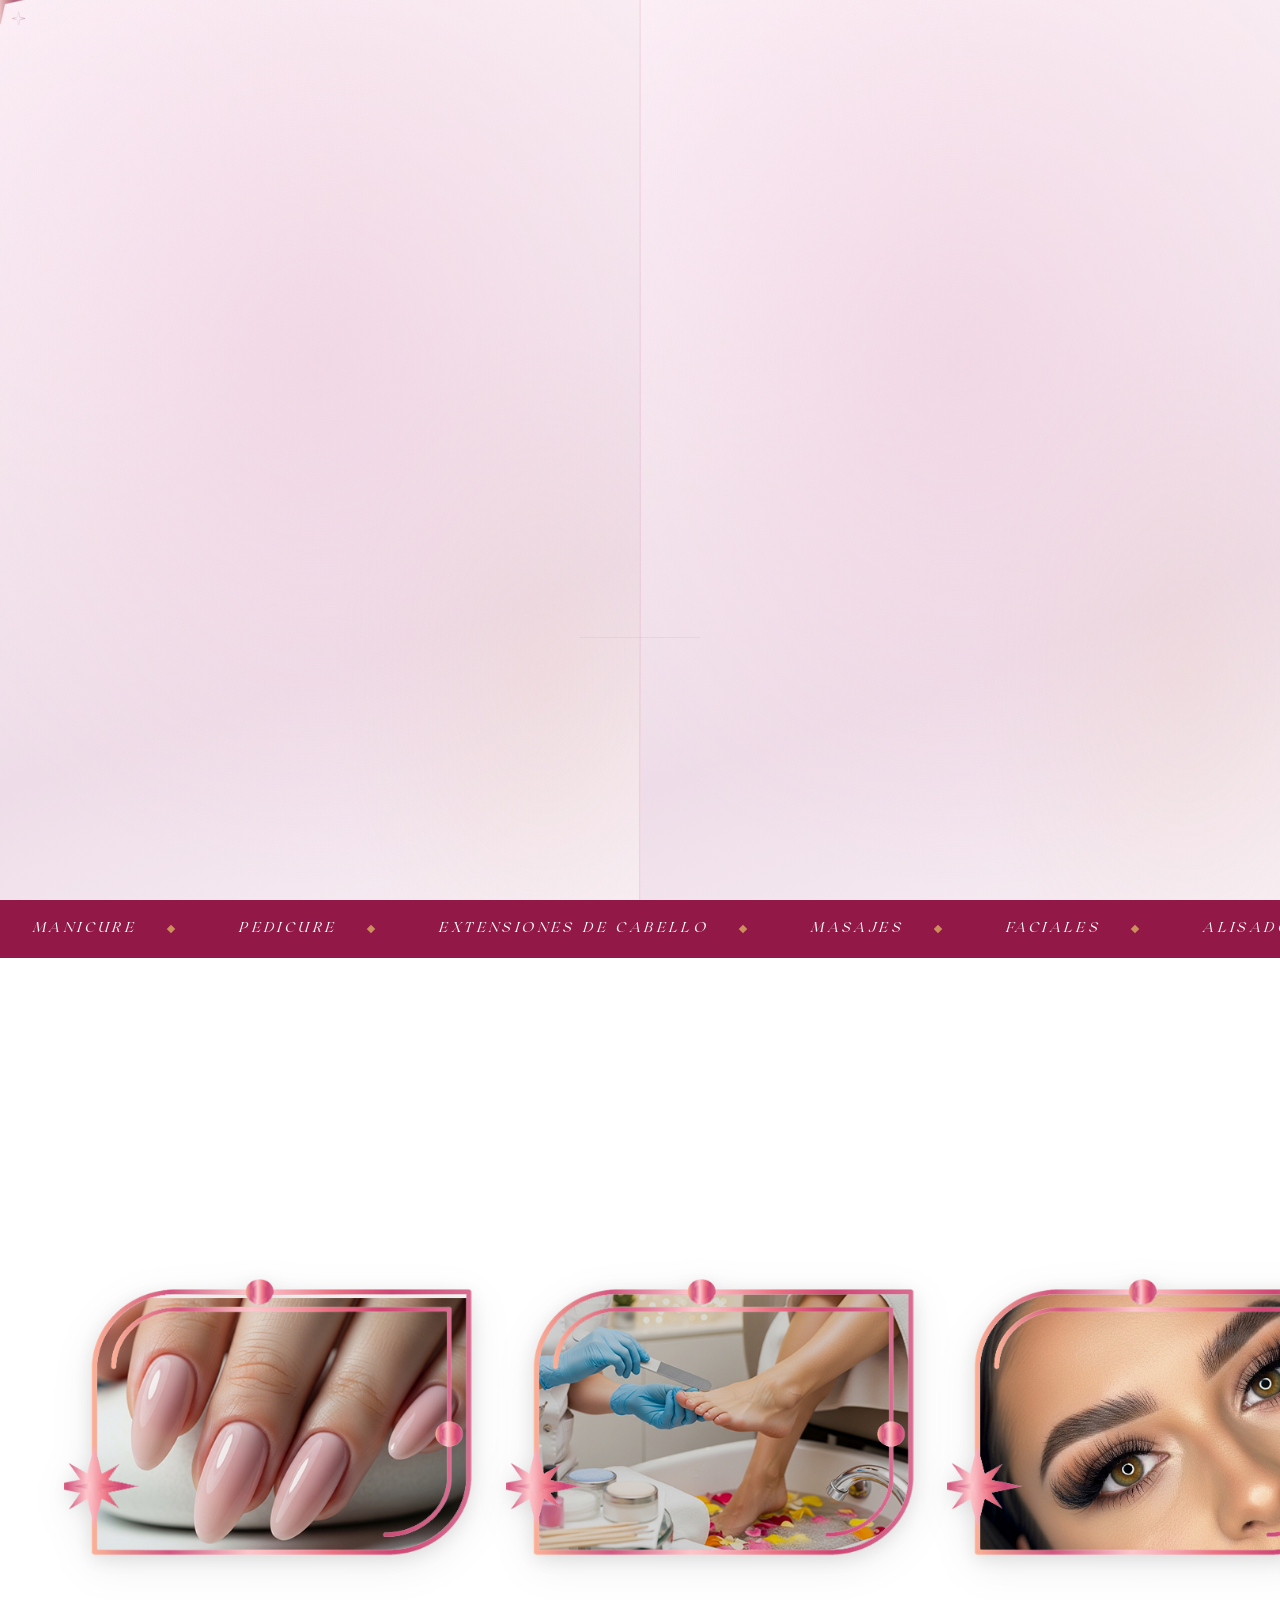
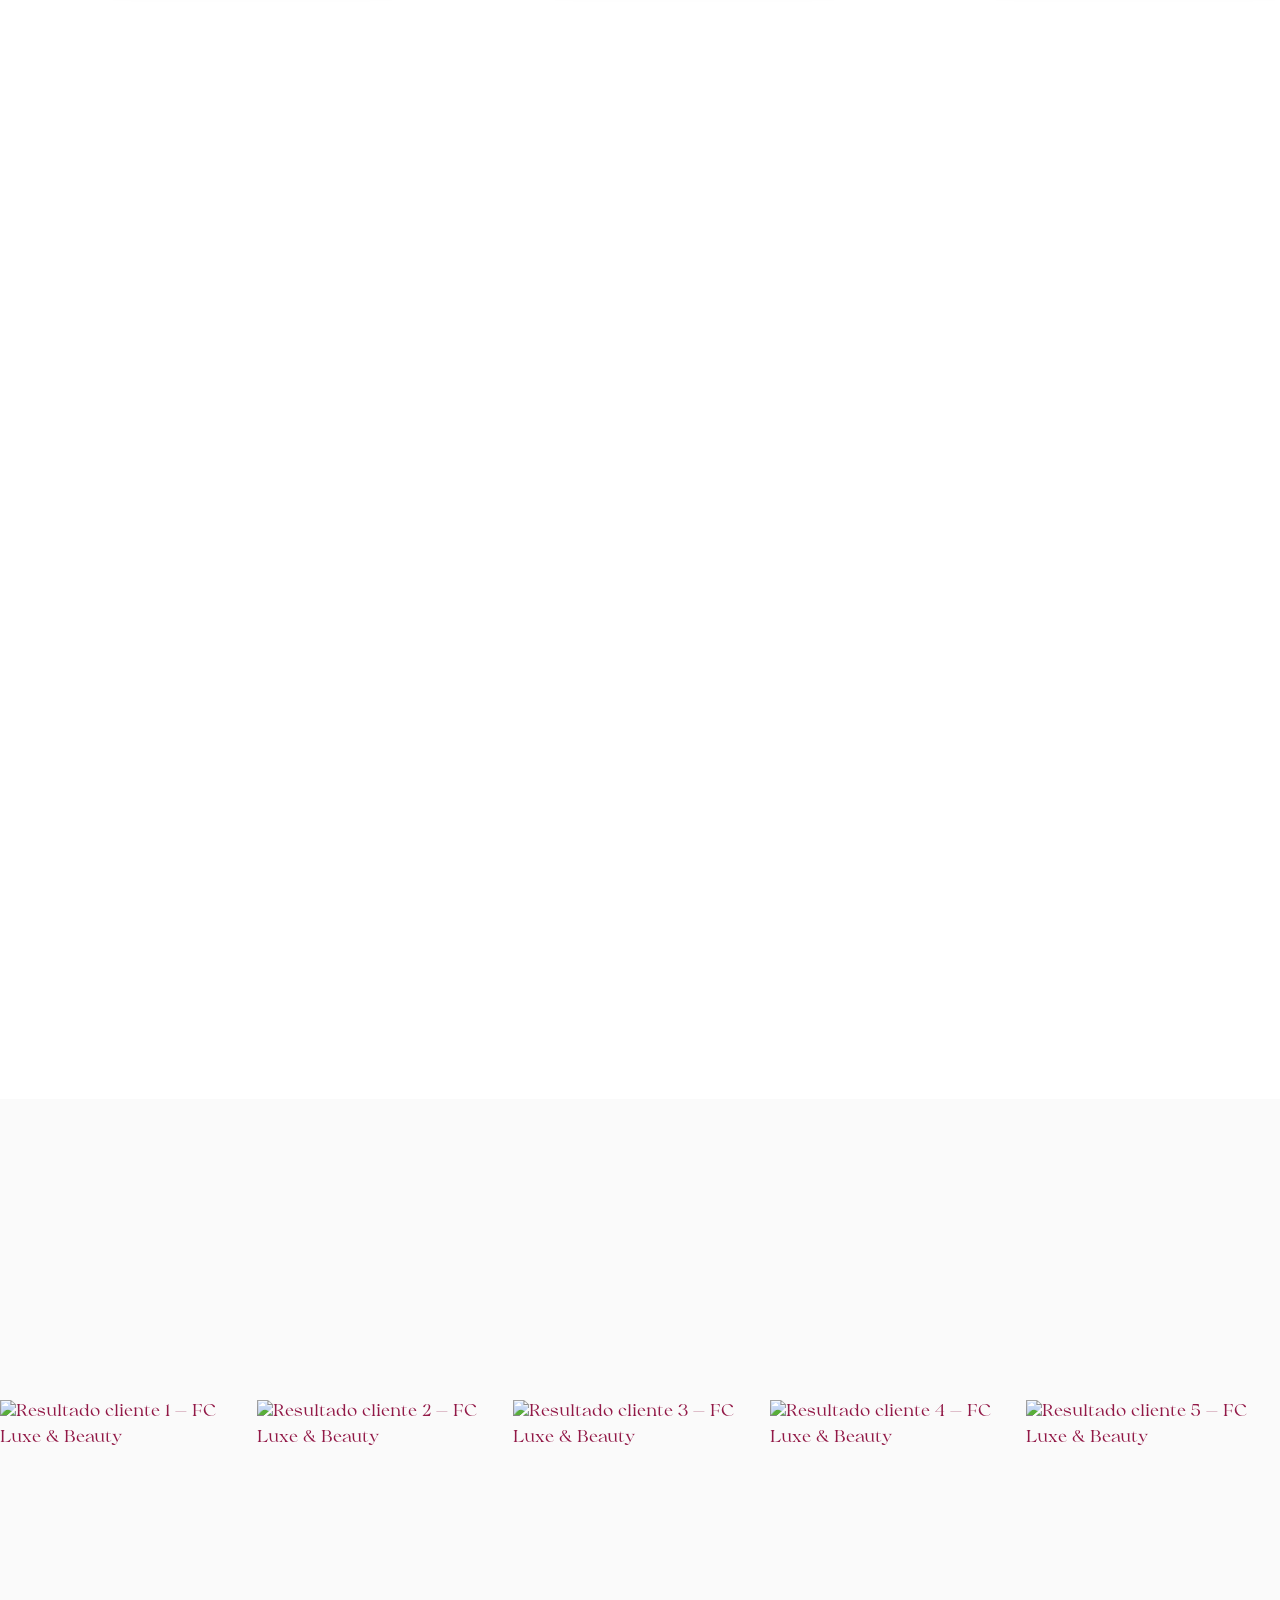
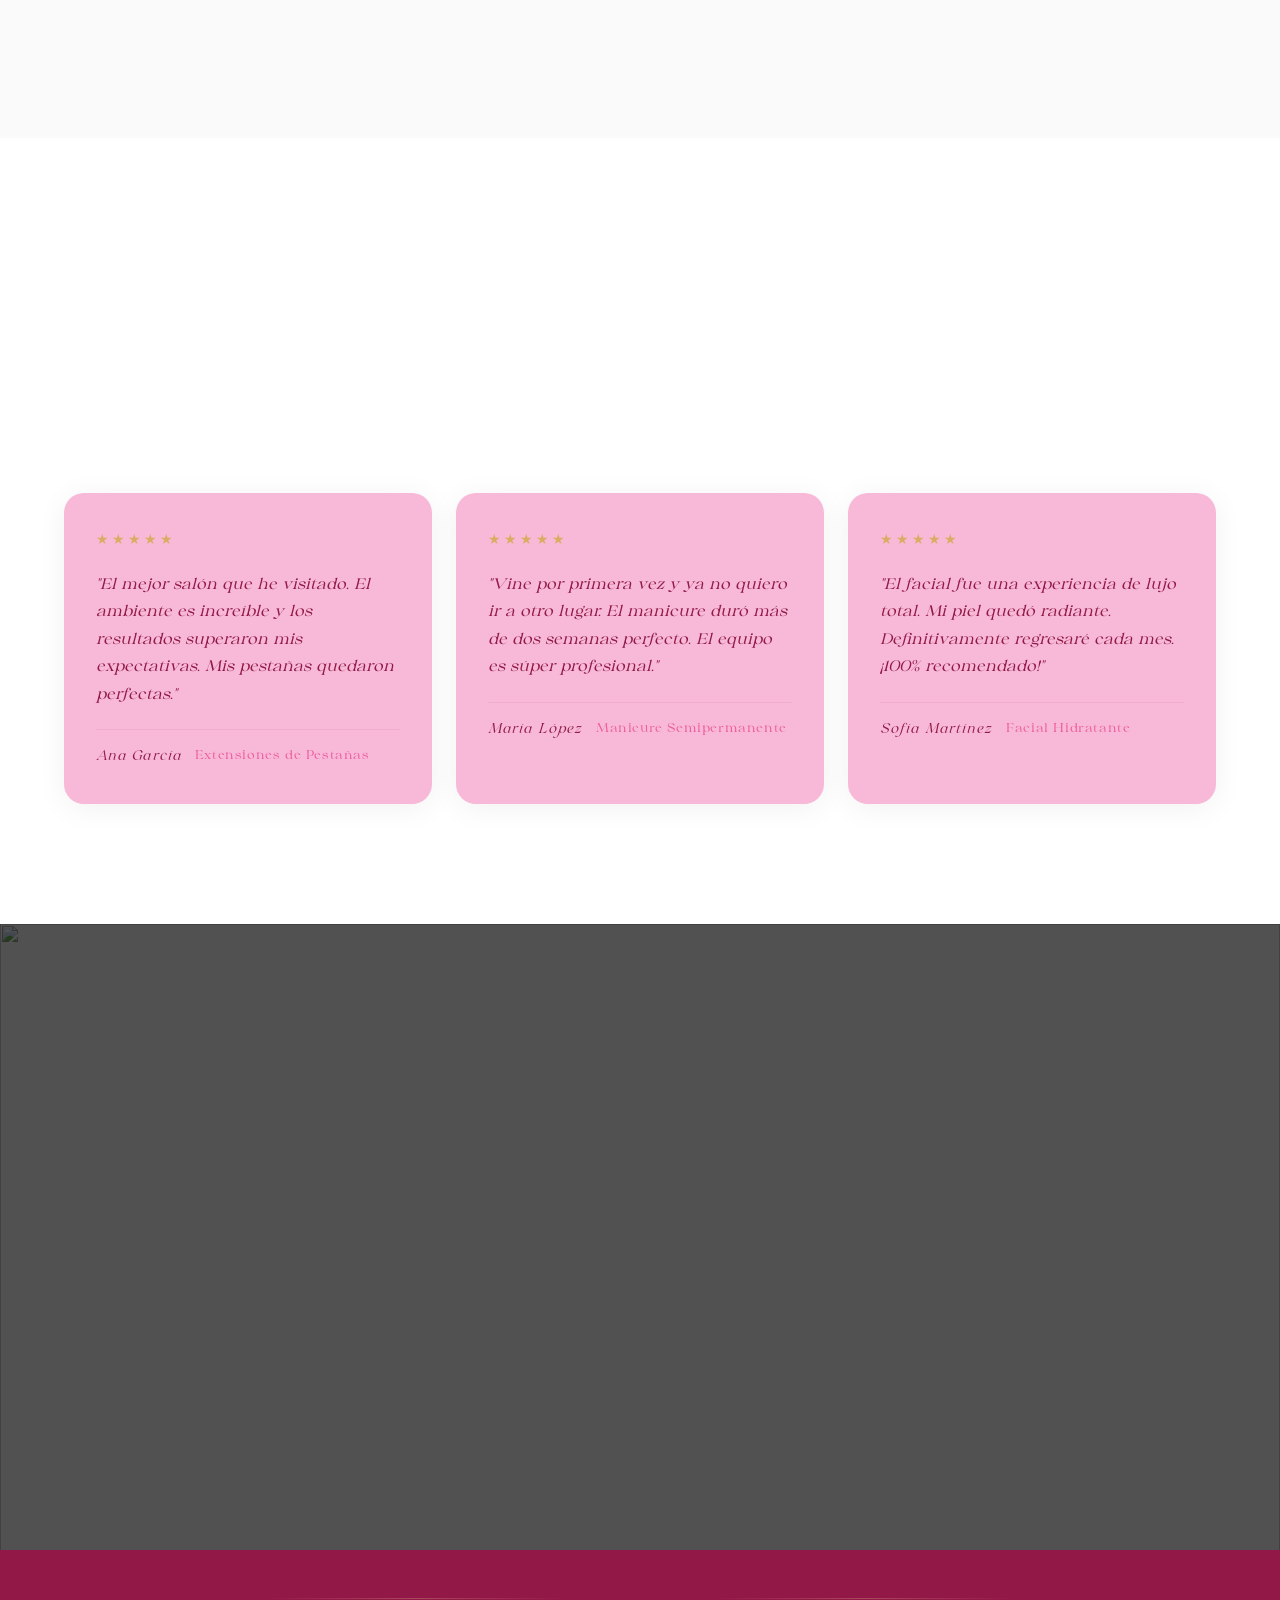
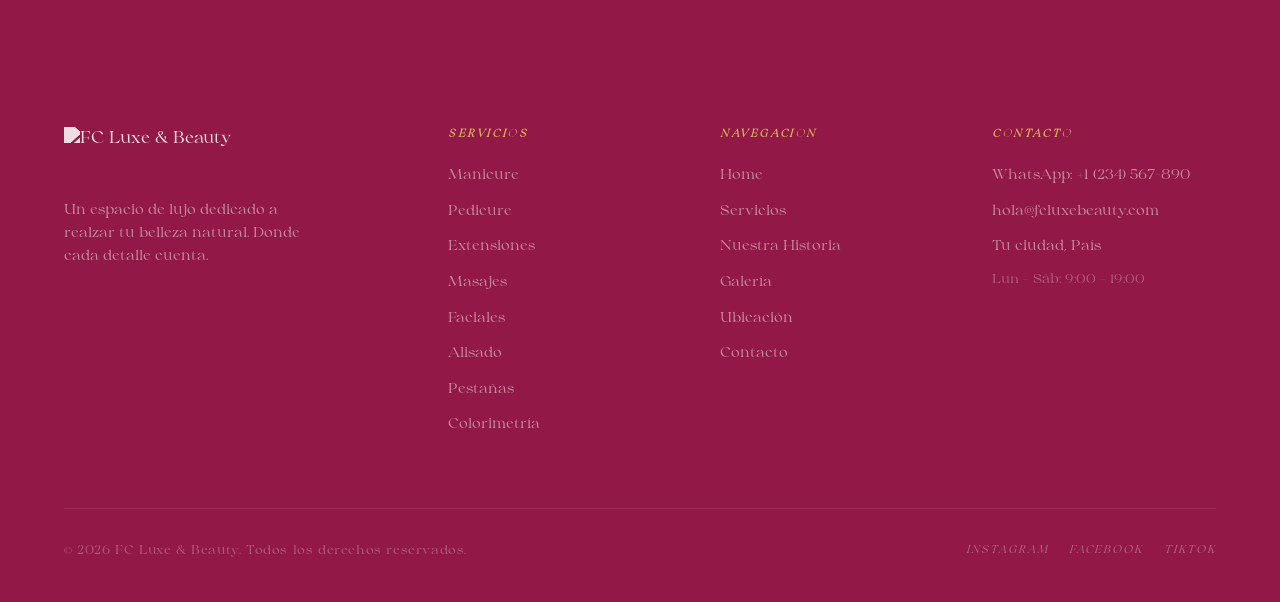
==== index.html @ b86969cb "." ====
﻿<!DOCTYPE html>
<html lang="es">

<head>
  <meta charset="UTF-8" />
  <meta name="viewport" content="width=device-width, initial-scale=1.0" />
  <meta name="description"
    content="FC Luxe & Beauty — Salón de belleza premium. Manicure, extensiones, masajes, faciales, pestañas y más." />
  <title>FC Luxe & Beauty</title>

  <!-- CSS -->
  <link rel="stylesheet" href="css/global.css" />
  <link rel="stylesheet" href="css/home.css" />

  <!-- Favicon -->
  <link rel="icon" href="rsc/logo2.png" type="image/png" />
</head>

<body>

  <!-- ── LOADER ── -->
  <div class="page-loader" aria-hidden="true">
    <!-- Dos paneles que se abren como puertas -->
    <div class="page-loader__door page-loader__door--left"></div>
    <div class="page-loader__door page-loader__door--right"></div>
    <!-- Logo centrado (sobre las puertas) -->
    <div class="page-loader__center">
      <img src="rsc/logo.svg" alt="FC Luxe &amp; Beauty" class="page-loader__logo" />
      <div class="page-loader__bar-line" aria-hidden="true"></div>
      <div class="page-loader__bar">
        <div class="page-loader__bar-fill"></div>
      </div>
    </div>
  </div>

  <!-- ── CURSOR ── -->
  <div class="cursor-dot" aria-hidden="true"></div>
  <div class="cursor-ring" aria-hidden="true"></div>

  <!-- ── SCROLL PROGRESS ── -->
  <div class="scroll-progress" aria-hidden="true"></div>

  <!-- ══════════════════════════════════════════
       NAVBAR
  ══════════════════════════════════════════ -->
  <nav class="navbar navbar--dark" aria-label="Navegación principal">

    <!-- Izquierda: botón hamburguesa -->
    <div class="navbar__left">
      <button class="navbar__menu-btn" aria-label="Abrir menú" aria-expanded="false">
        <span></span>
        <span></span>
        <span></span>
      </button>
    </div>

    <!-- Centro: logo -->
    <a href="index.html" class="navbar__logo-wrap" aria-label="Inicio FC Luxe &amp; Beauty">
      <img src="rsc/logo.svg" alt="FC Luxe &amp; Beauty" class="navbar__logo" />
    </a>

    <!-- Derecha: CTA -->
    <div class="navbar__right">
      <a href="https://wa.me/1234567890?text=Hola!%20Quiero%20agendar%20una%20cita" target="_blank" rel="noopener"
        class="navbar__cta">
        Agendar cita
      </a>
    </div>

  </nav>

  <!-- ══════════════════════════════════════════
       MENÚ OVERLAY
  ══════════════════════════════════════════ -->
  <div class="nav-overlay" role="dialog" aria-modal="true" aria-label="Menú de navegación">
    <div class="nav-overlay__inner">

      <!-- COL 1: Identidad + foto + booking -->
      <div class="nav-overlay__col nav-overlay__col--left">
        <button class="nav-overlay__close" aria-label="Cerrar menú">✕</button>
        <div class="nav-overlay__brand">
          <span class="nav-overlay__brand-title">MENÚ</span>
        </div>
        <nav class="nav-overlay__nav-links">
          <a href="index.html" class="nav-overlay__nav-link">/ Home</a>
          <a href="historia.html" class="nav-overlay__nav-link">/ Nuestra Historia</a>
          <a href="galeria.html" class="nav-overlay__nav-link">/ Galería</a>
          <a href="ubicacion.html" class="nav-overlay__nav-link">/ Ubicación</a>
        </nav>
        <div class="nav-overlay__booking">
          <p class="nav-overlay__booking-label">Reservaciones</p>
          <a href="https://wa.me/1234567890" class="nav-overlay__booking-link" target="_blank" rel="noopener">/ Vía
            WhatsApp</a>
          <a href="contacto.html" class="nav-overlay__booking-link">/ Contáctanos</a>
        </div>
        <div class="nav-overlay__bottom">
          <div class="nav-overlay__social">
            <a href="#" target="_blank" rel="noopener">Facebook</a>
            <a href="#" target="_blank" rel="noopener">Instagram</a>
          </div>
          <div class="nav-overlay__photo-wrap">
            <img src="rsc/png/modelos/modelos (17)-1.png" alt="FC Luxe & Beauty" class="nav-overlay__photo" />
          </div>
        </div>
      </div>

      <!-- COL 2: Lista de servicios numerados (zona verde) -->
      <div class="nav-overlay__col nav-overlay__col--services">
        <span class="nav-overlay__services-title">FC LUXE & BEAUTY</span>
        <ul class="nav-overlay__service-list">
          <li class="nav-overlay__service-item" data-service="manicure">
            <span class="nav-overlay__service-num">001</span>
            <a href="servicios/manicure.html" class="nav-overlay__service-link">Manicure</a>
          </li>
          <li class="nav-overlay__service-item" data-service="pedicure">
            <span class="nav-overlay__service-num">002</span>
            <a href="servicios/pedicure.html" class="nav-overlay__service-link">Pedicure</a>
          </li>
          <li class="nav-overlay__service-item" data-service="pestanas">
            <span class="nav-overlay__service-num">003</span>
            <a href="servicios/pestanas.html" class="nav-overlay__service-link">Extensiones de Pestañas</a>
          </li>
          <li class="nav-overlay__service-item" data-service="extensiones">
            <span class="nav-overlay__service-num">004</span>
            <a href="servicios/extensiones.html" class="nav-overlay__service-link">Extensiones de Cabello</a>
          </li>
          <li class="nav-overlay__service-item" data-service="faciales">
            <span class="nav-overlay__service-num">005</span>
            <a href="servicios/faciales.html" class="nav-overlay__service-link">Faciales</a>
          </li>
          <li class="nav-overlay__service-item" data-service="masajes">
            <span class="nav-overlay__service-num">006</span>
            <a href="servicios/masajes.html" class="nav-overlay__service-link">Masajes</a>
          </li>
          <li class="nav-overlay__service-item" data-service="alisado">
            <span class="nav-overlay__service-num">007</span>
            <a href="servicios/alisado.html" class="nav-overlay__service-link">Alisado</a>
          </li>
          <li class="nav-overlay__service-item" data-service="colorimetria">
            <span class="nav-overlay__service-num">008</span>
            <a href="servicios/colorimetria.html" class="nav-overlay__service-link">Colorimetría</a>
          </li>
        </ul>
      </div>

      <!-- COL 3: Imagen de preview al hover sobre servicio -->
      <div class="nav-overlay__col nav-overlay__col--preview">
        <div class="nav-overlay__preview-wrap">
          <img src="rsc/png/decor/uñas.png" alt="Manicure" class="nav-overlay__preview-img" data-service="manicure" />
          <img src="rsc/png/decor/pedi.png" alt="Pedicure" class="nav-overlay__preview-img" data-service="pedicure" />
          <img src="rsc/png/decor/lashes.png" alt="Extensiones de Pestanas" class="nav-overlay__preview-img"
            data-service="pestanas" />
          <img src="rsc/png/decor/extensiones.png" alt="Extensiones de Cabello" class="nav-overlay__preview-img"
            data-service="extensiones" />
          <img src="rsc/png/decor/faciales.png" alt="Faciales" class="nav-overlay__preview-img"
            data-service="faciales" />
          <img src="rsc/png/decor/masajes.png" alt="Masajes" class="nav-overlay__preview-img" data-service="masajes" />
          <img src="rsc/png/decor/alasiados.png" alt="Alisado" class="nav-overlay__preview-img"
            data-service="alisado" />
          <img src="rsc/png/decor/colorimetria.png" alt="Colorimetria" class="nav-overlay__preview-img"
            data-service="colorimetria" />
        </div>
      </div>

    </div>
  </div>

  <!-- ══════════════════════════════════════════
       HERO
  ══════════════════════════════════════════ -->
  <section class="hero" aria-label="Portada">
    <div class="hero__media">
      <img src="rsc/png/modelos/modelos (15)-1.png" alt="Modelo FC Luxe &amp; Beauty" class="hero__image" />
      <div class="hero__overlay"></div>
    </div>

    <div class="hero__content">
      <h1 class="hero__title">
        Tu momento<br />
        de <em class="gold-accent">brillo</em><br />
        comienza aquí
      </h1>
      <p class="hero__subtitle">
        Tratamientos diseñados para ti. Un espacio donde<br />
        el cuidado y el lujo se encuentran.
      </p>
      <div class="hero__actions">
        <a href="https://wa.me/1234567890?text=Hola!%20Quiero%20agendar%20una%20cita" target="_blank" rel="noopener"
          class="btn btn--pink">
          Agendar cita
        </a>
        <a href="servicios.html" class="btn btn--ghost">
          Ver servicios
          <span class="btn__arrow" aria-hidden="true"></span>
        </a>
      </div>
    </div>

    <div class="hero__scroll-hint" aria-hidden="true">
      <span>Scroll</span>
      <div class="hero__scroll-line"></div>
    </div>

  </section><!-- /.hero -->

  <!-- ══════════════════════════════════════════
       MARQUEE
  ══════════════════════════════════════════ -->
  <div class="marquee" aria-hidden="true">
    <div class="marquee__track">
      <!-- Duplicamos para loop infinito -->
      <span class="marquee__item">Manicure</span>
      <span class="marquee__item">Pedicure</span>
      <span class="marquee__item">Extensiones de Cabello</span>
      <span class="marquee__item">Masajes</span>
      <span class="marquee__item">Faciales</span>
      <span class="marquee__item">Alisado</span>
      <span class="marquee__item">Pestañas</span>
      <span class="marquee__item">Colorimetría</span>
      <span class="marquee__item">FC Luxe &amp; Beauty</span>
      <!-- Duplicado -->
      <span class="marquee__item">Manicure</span>
      <span class="marquee__item">Pedicure</span>
      <span class="marquee__item">Extensiones de Cabello</span>
      <span class="marquee__item">Masajes</span>
      <span class="marquee__item">Faciales</span>
      <span class="marquee__item">Alisado</span>
      <span class="marquee__item">Pestañas</span>
      <span class="marquee__item">Colorimetría</span>
      <span class="marquee__item">FC Luxe &amp; Beauty</span>
    </div>
  </div>

  <!-- ══════════════════════════════════════════
       SERVICIOS — DRAG SLIDER INFINITO
  ══════════════════════════════════════════ -->
  <section class="drag-slider" aria-label="Nuestros servicios">
    <div class="about__marble" aria-hidden="true"></div>
    <div class="drag-slider__header reveal">
      <span class="drag-slider__eyebrow">Lo que hacemos</span>
      <h2 class="drag-slider__title">Nuestros <em>Servicios</em></h2>
      <p class="drag-slider__hint"><span class="drag-slider__hint-icon">⟵</span> Arrastra para explorar <span
          class="drag-slider__hint-icon">⟶</span></p>
    </div>

    <div class="drag-slider__viewport">
      <div class="drag-slider__track" id="dragTrack">

        <!-- CARD 1 — Manicure -->
        <div class="drag-slider__card" data-rotate="-2">
          <a href="servicios/manicure.html" class="drag-slider__card-inner" tabindex="-1">
            <div class="drag-slider__card-img-wrap">
              <img src="rsc/png/marquee/u%C3%B1as.png" alt="Manicure" class="drag-slider__card-img" draggable="false" />
              <div class="drag-slider__card-label">Manicure</div>
            </div>
          </a>
        </div>

        <!-- CARD 2 — Pedicure -->
        <div class="drag-slider__card" data-rotate="1.5">
          <a href="servicios/pedicure.html" class="drag-slider__card-inner" tabindex="-1">
            <div class="drag-slider__card-img-wrap">
              <img src="rsc/png/marquee/pedi.png" alt="Pedicure" class="drag-slider__card-img" draggable="false" />
              <div class="drag-slider__card-label">Pedicure</div>
            </div>
          </a>
        </div>

        <!-- CARD 3 — Pestañas -->
        <div class="drag-slider__card" data-rotate="-1">
          <a href="servicios/pestanas.html" class="drag-slider__card-inner" tabindex="-1">
            <div class="drag-slider__card-img-wrap">
              <img src="rsc/png/marquee/pesta%C3%B1as.png" alt="Pestañas" class="drag-slider__card-img"
                draggable="false" />
              <div class="drag-slider__card-label">Pestañas</div>
            </div>
          </a>
        </div>

        <!-- CARD 4 — Extensiones -->
        <div class="drag-slider__card" data-rotate="2.5">
          <a href="servicios/extensiones.html" class="drag-slider__card-inner" tabindex="-1">
            <div class="drag-slider__card-img-wrap">
              <img src="rsc/png/marquee/extensiones.png" alt="Extensiones de Cabello" class="drag-slider__card-img"
                draggable="false" />
              <div class="drag-slider__card-label">Extensiones</div>
            </div>
          </a>
        </div>

        <!-- CARD 5 — Faciales -->
        <div class="drag-slider__card" data-rotate="-2.5">
          <a href="servicios/faciales.html" class="drag-slider__card-inner" tabindex="-1">
            <div class="drag-slider__card-img-wrap">
              <img src="rsc/png/marquee/faciales.png" alt="Faciales" class="drag-slider__card-img" draggable="false" />
              <div class="drag-slider__card-label">Faciales</div>
            </div>
          </a>
        </div>

        <!-- CARD 6 — Masajes -->
        <div class="drag-slider__card" data-rotate="1">
          <a href="servicios/masajes.html" class="drag-slider__card-inner" tabindex="-1">
            <div class="drag-slider__card-img-wrap">
              <img src="rsc/png/marquee/masajes.png" alt="Masajes" class="drag-slider__card-img" draggable="false" />
              <div class="drag-slider__card-label">Masajes</div>
            </div>
          </a>
        </div>

        <!-- CARD 7 — Alisado -->
        <div class="drag-slider__card" data-rotate="-1.5">
          <a href="servicios/alisado.html" class="drag-slider__card-inner" tabindex="-1">
            <div class="drag-slider__card-img-wrap">
              <img src="rsc/png/marquee/alasiado.png" alt="Alisado" class="drag-slider__card-img" draggable="false" />
              <div class="drag-slider__card-label">Alisado</div>
            </div>
          </a>
        </div>

        <!-- CARD 8 — Colorimetría -->
        <div class="drag-slider__card" data-rotate="2">
          <a href="servicios/colorimetria.html" class="drag-slider__card-inner" tabindex="-1">
            <div class="drag-slider__card-img-wrap">
              <img src="rsc/png/marquee/colorimetria.png" alt="Colorimetría" class="drag-slider__card-img"
                draggable="false" />
              <div class="drag-slider__card-label">Colorimetría</div>
            </div>
          </a>
        </div>

        <!-- CARD 9 — Cejas -->
        <div class="drag-slider__card" data-rotate="-3">
          <a href="servicios/cejas.html" class="drag-slider__card-inner" tabindex="-1">
            <div class="drag-slider__card-img-wrap">
              <img src="rsc/png/marquee/cejas.png" alt="Cejas" class="drag-slider__card-img" draggable="false" />
              <div class="drag-slider__card-label">Cejas</div>
            </div>
          </a>
        </div>

      </div><!-- /.drag-slider__track -->
    </div><!-- /.drag-slider__viewport -->

    <div class="drag-slider__footer reveal">
      <a href="servicios.html" class="btn btn--outline">Ver todos los servicios</a>
    </div>
  </section>

  <!-- ══════════════════════════════════════════
       SOBRE NOSOTROS
  ══════════════════════════════════════════ -->
  <section class="about" aria-labelledby="about-title">
    <div class="about__marble" aria-hidden="true"></div>
    <div class="container">
      <div class="about__grid">
        <div class="about__images">
          <div class="about__img-collage reveal-scale">
            <img src="rsc/png/decor/collage.png" alt="FC Luxe &amp; Beauty — instalaciones y equipo" />
          </div>
          <!-- Decoración gold -->
          <img src="rsc/png/element gold 16.png" alt="" class="about__deco" aria-hidden="true" />
        </div>

        <div class="about__text">
          <span class="section-label reveal">Nuestra historia</span>
          <h2 id="about-title" class="reveal">
            Belleza que<br />
            <em class="gold-accent">transforma,</em><br />
            cuidado que dura
          </h2>
          <div class="divider reveal"></div>
          <p class="reveal">
            En FC Luxe &amp; Beauty creemos que cada persona merece sentirse
            extraordinaria. Nuestro salón es un espacio donde la elegancia,
            el cuidado profesional y la calidez humana se unen para ofrecerte
            una experiencia única.
          </p>
          <p class="reveal mt-sm">
            Contamos con especialistas certificadas en cada área, productos
            de primera calidad y un ambiente diseñado para que te sientas
            como en casa desde el primer momento.
          </p>
          <a href="historia.html" class="btn btn--ghost reveal mt-md">
            Conoce nuestra historia
            <span class="btn__arrow" aria-hidden="true"></span>
          </a>
        </div>
      </div>
    </div>
  </section>

  <!-- ══════════════════════════════════════════
       GALERÍA DE RESULTADOS
  ══════════════════════════════════════════ -->
  <section class="gallery" aria-labelledby="gallery-title">
    <div class="container">
      <div class="gallery__header reveal">
        <span class="section-label">Resultados reales</span>
        <h2 id="gallery-title">Nuestras<br /><em class="gold-accent">clientas</em></h2>
        <a href="galeria.html" class="btn btn--ghost">
          Ver galería completa
          <span class="btn__arrow" aria-hidden="true"></span>
        </a>
      </div>
    </div>

    <div class="gallery__grid stagger-group">
      <div class="gallery-item stagger-item">
        <img src="rsc/png/clientas (1).png" alt="Resultado cliente 1 — FC Luxe &amp; Beauty" loading="lazy" />
        <div class="gallery-item__overlay">
          <span>Faciales</span>
        </div>
      </div>
      <div class="gallery-item stagger-item">
        <img src="rsc/png/clientas (2).png" alt="Resultado cliente 2 — FC Luxe &amp; Beauty" loading="lazy" />
        <div class="gallery-item__overlay">
          <span>Pestañas</span>
        </div>
      </div>
      <div class="gallery-item stagger-item">
        <img src="rsc/png/clientas (3).png" alt="Resultado cliente 3 — FC Luxe &amp; Beauty" loading="lazy" />
        <div class="gallery-item__overlay">
          <span>Colorimetría</span>
        </div>
      </div>
      <div class="gallery-item stagger-item">
        <img src="rsc/png/clientas (4).png" alt="Resultado cliente 4 — FC Luxe &amp; Beauty" loading="lazy" />
        <div class="gallery-item__overlay">
          <span>Manicure</span>
        </div>
      </div>
      <div class="gallery-item stagger-item">
        <img src="rsc/png/clientas (5).png" alt="Resultado cliente 5 — FC Luxe &amp; Beauty" loading="lazy" />
        <div class="gallery-item__overlay">
          <span>Pedicure</span>
        </div>
      </div>
    </div>
  </section>

  <!-- ══════════════════════════════════════════
       TESTIMONIOS
  ══════════════════════════════════════════ -->
  <section class="testimonials" aria-labelledby="testimonials-title">
    <div class="container">
      <div class="testimonials__header reveal">
        <span class="section-label">Lo que dicen</span>
        <h2 id="testimonials-title">Voces que<br /><em class="gold-accent">nos inspiran</em></h2>
      </div>

      <div class="testimonials__grid stagger-group">
        <article class="testimonial-card stagger-item">
          <div class="testimonial-card__stars" aria-label="5 estrellas">★★★★★</div>
          <blockquote>
            <p>"El mejor salón que he visitado. El ambiente es increíble y los resultados superaron mis expectativas.
              Mis pestañas quedaron perfectas."</p>
          </blockquote>
          <footer class="testimonial-card__author">
            <span class="testimonial-card__name">Ana García</span>
            <span class="testimonial-card__service">Extensiones de Pestañas</span>
          </footer>
        </article>

        <article class="testimonial-card stagger-item">
          <div class="testimonial-card__stars" aria-label="5 estrellas">★★★★★</div>
          <blockquote>
            <p>"Vine por primera vez y ya no quiero ir a otro lugar. El manicure duró más de dos semanas perfecto. El
              equipo es súper profesional."</p>
          </blockquote>
          <footer class="testimonial-card__author">
            <span class="testimonial-card__name">María López</span>
            <span class="testimonial-card__service">Manicure Semipermanente</span>
          </footer>
        </article>

        <article class="testimonial-card stagger-item">
          <div class="testimonial-card__stars" aria-label="5 estrellas">★★★★★</div>
          <blockquote>
            <p>"El facial fue una experiencia de lujo total. Mi piel quedó radiante. Definitivamente regresaré cada
              mes.
              ¡100% recomendado!"</p>
          </blockquote>
          <footer class="testimonial-card__author">
            <span class="testimonial-card__name">Sofía Martínez</span>
            <span class="testimonial-card__service">Facial Hidratante</span>
          </footer>
        </article>
      </div>
    </div>
  </section>

  <!-- ══════════════════════════════════════════
       CTA FINAL — AGENDAR CITA
  ══════════════════════════════════════════ -->
  <section class="cta-section" aria-labelledby="cta-title">
    <div class="cta-section__bg">
      <img src="rsc/png/modelo grande.png" alt="" class="parallax-img" aria-hidden="true" />
      <div class="cta-section__overlay"></div>
    </div>
    <div class="container cta-section__content">
      <img src="rsc/png/element gold 17.png" alt="" class="cta-section__deco" aria-hidden="true" />
      <span class="section-label reveal" style="color:rgba(255,255,255,0.6)">¿Lista para brillar?</span>
      <h2 id="cta-title" class="reveal" style="color:#fff;">
        Agenda tu cita<br />
        <em class="gold-accent">hoy mismo</em>
      </h2>
      <p class="reveal" style="color:rgba(255,255,255,0.7);max-width:480px;margin:0 auto;">
        Reserva tu momento de bienestar en FC Luxe &amp; Beauty.
        Te esperamos con los brazos abiertos.
      </p>
      <div class="reveal mt-lg">
        <a href="https://wa.me/1234567890?text=Hola!%20Quiero%20agendar%20una%20cita" target="_blank" rel="noopener"
          class="btn btn--pink">
          Agendar por WhatsApp
        </a>
      </div>
    </div>
  </section>

  <!-- ────────────────────────────────────────────
       SEPARADOR GOLD
  ──────────────────────────────────────────── -->
  <div class="gold-divider" aria-hidden="true">
    <div class="gold-divider__line"></div>
    <img src="rsc/png/element gold 18.png" alt="" class="gold-divider__img" />
    <div class="gold-divider__line"></div>
  </div>

  <!-- ════════════════════════════════════════════
       FOOTER
  ════════════════════════════════════════════ -->
  <footer class="footer" aria-label="Pie de página">
    <div class="container">
      <div class="footer__grid">
        <div class="footer__brand">
          <img src="rsc/logo.png" alt="FC Luxe &amp; Beauty" class="footer__logo" />
          <p class="footer__desc">
            Un espacio de lujo dedicado a realzar tu belleza natural.
            Donde cada detalle cuenta.
          </p>
        </div>

        <div class="footer__col">
          <h4>Servicios</h4>
          <ul>
            <li><a href="servicios/manicure.html">Manicure</a></li>
            <li><a href="servicios/pedicure.html">Pedicure</a></li>
            <li><a href="servicios/extensiones.html">Extensiones</a></li>
            <li><a href="servicios/masajes.html">Masajes</a></li>
            <li><a href="servicios/faciales.html">Faciales</a></li>
            <li><a href="servicios/alisado.html">Alisado</a></li>
            <li><a href="servicios/pestanas.html">Pestañas</a></li>
            <li><a href="servicios/colorimetria.html">Colorimetría</a></li>
          </ul>
        </div>

        <div class="footer__col">
          <h4>Navegación</h4>
          <ul>
            <li><a href="index.html">Home</a></li>
            <li><a href="servicios.html">Servicios</a></li>
            <li><a href="historia.html">Nuestra Historia</a></li>
            <li><a href="galeria.html">Galería</a></li>
            <li><a href="ubicacion.html">Ubicación</a></li>
            <li><a href="contacto.html">Contacto</a></li>
          </ul>
        </div>

        <div class="footer__col">
          <h4>Contacto</h4>
          <ul>
            <li><a href="https://wa.me/1234567890" target="_blank" rel="noopener">WhatsApp: +1 (234) 567-890</a></li>
            <li><a href="mailto:hola@fcluxebeauty.com">hola@fcluxebeauty.com</a></li>
            <li><a href="ubicacion.html">Tu ciudad, País</a></li>
            <li style="color:rgba(250,248,245,0.3);font-size:0.8rem;margin-top:8px;">Lun – Sáb: 9:00 – 19:00</a></li>
          </ul>
        </div>
      </div>

      <div class="footer__bottom">
        <p class="footer__copy">© 2026 FC Luxe &amp; Beauty. Todos los derechos reservados.</p>
        <div class="footer__social">
          <a href="#" target="_blank" rel="noopener">Instagram</a>
          <a href="#" target="_blank" rel="noopener">Facebook</a>
          <a href="#" target="_blank" rel="noopener">TikTok</a>
        </div>
      </div>
    </div>
  </footer>

  <!-- ── GSAP CDN ── -->
  <script src="https://cdn.jsdelivr.net/npm/gsap@3.12.5/dist/gsap.min.js"></script>
  <script src="https://cdn.jsdelivr.net/npm/gsap@3.12.5/dist/ScrollTrigger.min.js"></script>
  <script src="https://cdn.jsdelivr.net/npm/gsap@3.12.5/dist/TextPlugin.min.js"></script>
  <script src="js/main.js"></script>
</body>

</html>
---- css/global.css ----
/* =========================================
   FC LUXE & BEAUTY — Global Stylesheet
   Aesthetic Direction: Luxury Refined
   Skills: frontend-design + antigravity-design-expert
   ========================================= */

/* ---- FUENTES CUSTOM ---- */
@font-face {
  font-family: "Claire";
  src: url("../rsc/fonts/claire.otf") format("opentype");
  font-weight: normal;
  font-style: normal;
  font-display: swap;
  font-feature-settings:
    "liga" 0,
    "clig" 0,
    "dlig" 0,
    "calt" 0,
    "swsh" 0,
    "hlig" 0,
    "salt" 0;
}
@font-face {
  font-family: "Collingar";
  src: url("../rsc/fonts/collingar-collingar-400.otf") format("opentype");
  font-weight: 400;
  font-style: normal;
  font-display: swap;
}
@font-face {
  font-family: "BoilingBlack";
  src: url("../rsc/fonts/Boiling-BlackDemo.ttf") format("truetype");
  font-weight: 900;
  font-style: normal;
  font-display: swap;
}

/* ---- VARIABLES DE DISEÑO ---- */
:root {
  /* Paleta FC Luxe & Beauty */
  --pink-mist: #ed5c9b;
  --lavender-mist: #ffecf6;
  --soft-fawn: #dbac60ff;
  --lavender-blush: #f7b9d7;
  --pink-mist-2: #e0218a;

  /* Neutros de lujo */
  --white: #ffffff;
  --off-white: #fafafaff;
  --charcoal: #921947ff;
  --dark: #111111;
  --mid-gray: #4e4e4eff;
  --light-gray: #a4a3a2ff;

  /* Tipografía */
  --font-title: "Claire", serif; /* títulos h1-h4 */
  --font-subtitle: "Claire", serif; /* CTA, botones, labels, links */
  --font-body: "Collingar", serif; /* párrafos y texto corrido */
  --font-display: "BoilingBlack", serif; /* menú y elementos de impacto */

  /* Espaciado */
  --section-padding: clamp(60px, 10vw, 120px);
  --container-max: 1280px;
  --container-pad: clamp(20px, 5vw, 80px);

  /* Transiciones */
  --ease-luxury: cubic-bezier(0.25, 0.46, 0.45, 0.94);
  --ease-bounce: cubic-bezier(0.34, 1.56, 0.64, 1);
  --duration-slow: 0.8s;
  --duration-mid: 0.5s;
  --duration-fast: 0.3s;

  /* Sombras antigravity */
  --shadow-float:
    0 20px 60px rgba(220, 144, 174, 0.15), 0 4px 16px rgba(0, 0, 0, 0.06);
  --shadow-hover:
    0 32px 80px rgba(220, 144, 174, 0.25), 0 8px 24px rgba(0, 0, 0, 0.1);
  --shadow-card: 0 4px 30px rgba(0, 0, 0, 0.06);
}

/* ---- OPENTYPE FEATURES ---- */
/* Claire — todas las ligaturas y alternados contextuales desactivados */
h1,
h2,
h3,
h4,
.btn,
.navbar__cta,
.section-label,
.hero__label {
  font-feature-settings:
    "liga" 0,
    "clig" 0,
    "dlig" 0,
    "calt" 0,
    "salt" 0,
    "swsh" 0,
    "hlig" 0;
}

/* ---- RESET Y BASE ---- */
*,
*::before,
*::after {
  box-sizing: border-box;
  margin: 0;
  padding: 0;
}

html {
  scroll-behavior: smooth;
  scroll-padding-top: 80px; /* compensa la navbar fija al anclar secciones */
  font-size: 16px;
  -webkit-text-size-adjust: 100%;
}

body {
  font-family: var(--font-body);
  background-color: var(--off-white);
  color: var(--charcoal);
  line-height: 1.6;
  overflow-x: hidden;
  cursor: none; /* custom cursor */
}

img,
video {
  max-width: 100%;
  display: block;
}

a {
  text-decoration: none;
  color: inherit;
  cursor: none;
}

ul,
ol {
  list-style: none;
}

button {
  cursor: none;
  border: none;
  background: none;
  font-family: inherit;
}

/* Accesibilidad: reducir movimiento */
@media (prefers-reduced-motion: reduce) {
  *,
  *::before,
  *::after {
    animation-duration: 0.01ms !important;
    transition-duration: 0.01ms !important;
  }
}

/* ---- CURSOR PERSONALIZADO ---- */
.cursor-dot {
  position: fixed;
  top: 0;
  left: 0;
  width: 52px;
  height: 52px;
  background: url("../rsc/svg/pointer.svg") center / contain no-repeat;
  pointer-events: none;
  z-index: 99999;
  transform: translate(-50%, -50%);
  will-change: transform;
}

.cursor-dot.dot--hidden {
  opacity: 0;
}

/* El anillo queda desactivado — solo usamos el SVG */
.cursor-ring {
  display: none;
}

/* ---- NAVBAR ---- */
.navbar {
  position: fixed;
  top: 0;
  left: 0;
  right: 0;
  z-index: 1000;
  padding: 22px clamp(16px, 3vw, 40px);
  display: flex;
  align-items: center;
  justify-content: space-between;
  /* Glassmorphism rosado permanente — igual al hero badge */
  background: rgba(243, 211, 223, 0.43);
  backdrop-filter: blur(12px) saturate(1.3);
  -webkit-backdrop-filter: blur(12px) saturate(1.3);
  border-bottom: 1px solid rgba(220, 188, 136, 0.2);
  transition:
    background var(--duration-slow) var(--ease-luxury),
    backdrop-filter var(--duration-slow) var(--ease-luxury),
    padding var(--duration-mid) var(--ease-luxury),
    box-shadow var(--duration-slow) var(--ease-luxury),
    opacity 0.3s ease;
}

/* Navbar oculta cuando el menú está abierto */
.navbar.menu-open {
  opacity: 0;
  pointer-events: none;
}

/* Estado al hacer scroll: glass más pronunciado */
.navbar.scrolled {
  background: rgba(241, 231, 234, 0.22);
  backdrop-filter: blur(40px) saturate(1.5);
  -webkit-backdrop-filter: blur(20px) saturate(1.5);
  padding: 14px clamp(16px, 3vw, 40px);
  border-bottom: 1px solid rgba(220, 188, 136, 0.3);
  box-shadow:
    0 1px 0 rgba(220, 144, 174, 0.15),
    0 8px 40px rgba(0, 0, 0, 0.1);
}

/* Menú hamburguesa — extremo izquierdo */
.navbar__left {
  display: flex;
  align-items: center;
}

/* Logo: centrado absolutamente en la navbar */
.navbar__logo-wrap {
  position: absolute;
  left: 50%;
  transform: translateX(-50%);
  display: flex;
  align-items: center;
}

/* Navbar transparente sobre hero oscuro */
.navbar--dark .navbar__logo {
  filter: brightness(10);
}

.navbar--dark .navbar__cta {
  color: rgba(255, 255, 255, 0.75);
}

.navbar--dark .navbar__cta:hover {
  color: #fff;
}

.navbar--dark .navbar__menu-btn span {
  background: rgba(255, 255, 255, 0.9);
}

.navbar.scrolled .navbar__logo {
  filter: none;
}

.navbar__logo {
  height: 40px;
  width: auto;
  object-fit: contain;
  /* Sombra sutil en todo momento */
  filter: drop-shadow(0 2px 12px rgba(180, 90, 130, 0.18));
  transition:
    opacity var(--duration-fast),
    filter var(--duration-mid) var(--ease-luxury);
  will-change: opacity, filter;
}

.navbar__logo:hover {
  opacity: 0.8;
}

.navbar__right {
  display: flex;
  align-items: center;
  /* Solo contiene el CTA — el menú se movió a navbar__left */
}

/* CTA: solo texto, sin borde ni fondo */
.navbar__cta {
  font-family: var(--font-subtitle);
  font-size: 0.72rem;
  letter-spacing: 0.18em;
  text-transform: uppercase;
  color: var(--charcoal);
  padding: 4px 0;
  position: relative;
  background: none;
  border: none;
  cursor: pointer;
  text-decoration: none;
  display: inline-block;
  /* Línea inferior animada al hover */
  transition: color 0.3s ease;
}

.navbar__cta::after {
  content: "";
  position: absolute;
  bottom: 0;
  left: 0;
  width: 0%;
  height: 1px;
  background: currentColor;
  transition: width 0.4s ease;
}

.navbar__cta:hover,
.navbar__cta:focus {
  color: var(--pink-mist) !important;
}

.navbar__cta:hover::after,
.navbar__cta:focus::after {
  width: 100%;
}

/* Al hacer scroll: CTA vuelve a color oscuro */
.navbar.scrolled .navbar__cta {
  color: var(--charcoal);
}

.navbar.scrolled .navbar__cta:hover {
  color: var(--pink-mist) !important;
}

.navbar__menu-btn span {
  transition:
    transform var(--duration-mid) var(--ease-luxury),
    opacity var(--duration-fast),
    width var(--duration-mid) var(--ease-luxury),
    background var(--duration-mid) var(--ease-luxury);
}

.navbar__menu-btn {
  display: flex;
  flex-direction: column;
  gap: 5px;
  padding: 8px;
  cursor: none;
}

.navbar__menu-btn span {
  display: block;
  height: 1px;
  background: var(--charcoal);
  transition:
    transform var(--duration-mid) var(--ease-luxury),
    opacity var(--duration-fast),
    width var(--duration-mid) var(--ease-luxury);
  transform-origin: left center;
}

.navbar__menu-btn span:nth-child(1) {
  width: 28px;
}
.navbar__menu-btn span:nth-child(2) {
  width: 20px;
}
.navbar__menu-btn span:nth-child(3) {
  width: 24px;
}

.navbar__menu-btn:hover span {
  width: 28px;
}

.navbar__menu-btn.active span:nth-child(1) {
  transform: rotate(45deg) translateY(-1px);
  width: 28px;
}
.navbar__menu-btn.active span:nth-child(2) {
  opacity: 0;
  transform: scaleX(0);
}
.navbar__menu-btn.active span:nth-child(3) {
  transform: rotate(-45deg) translateY(1px);
  width: 28px;
}

/* ---- MENÚ OVERLAY — Nuevo layout tipo editorial ---- */
.nav-overlay {
  position: fixed;
  inset: 0;
  z-index: 1100; /* por encima de la navbar */
  background: var(--charcoal);
  display: flex;
  pointer-events: none;
  opacity: 0;
  transform: translateY(-16px);
  transition:
    opacity 0.45s var(--ease-luxury),
    transform 0.45s var(--ease-luxury);
}

.nav-overlay.open {
  pointer-events: all;
  opacity: 1;
  transform: translateY(0);
}

/* Layout interior: 3 columnas */
.nav-overlay__inner {
  display: grid;
  grid-template-columns: 330px 0.9fr 1fr;
  width: 100%;
  height: 100%;
}

/* ── COL 1: Izquierda ── */
.nav-overlay__col--left {
  display: flex;
  flex-direction: column;
  padding: 32px 36px;
  position: relative;
  overflow: hidden;
}

/* Botón cerrar */
.nav-overlay__close {
  background: none;
  border: none;
  color: var(--off-white);
  font-size: 1.1rem;
  letter-spacing: 0.05em;
  cursor: none;
  align-self: flex-start;
  padding: 0;
  margin-bottom: 28px;
  font-family: var(--font-subtitle);
  opacity: 0.9;
  transition: opacity var(--duration-fast);
}
.nav-overlay__close:hover {
  opacity: 1;
}

/* Título MENÚ grande */
.nav-overlay__brand {
  margin-bottom: 36px;
}
.nav-overlay__brand-title {
  font-family: var(--font-display);
  font-size: clamp(3.5rem, 7vw, 5.5rem);
  font-feature-settings:
    "dlig" 1,
    "ss02" 1,
    "liga" 1;
  color: var(--off-white);
  line-height: 0.9;
  letter-spacing: -0.02em;
  display: block;
}

/* Links de navegación secundarios */
.nav-overlay__nav-links {
  display: flex;
  flex-direction: column;
  gap: 8px;
  margin-bottom: 36px;
}
.nav-overlay__nav-link {
  font-family: var(--font-display);
  font-feature-settings:
    "dlig" 1,
    "liga" 1;
  font-size: 1.1rem;
  letter-spacing: 0.12em;
  text-transform: uppercase;
  color: rgba(250, 248, 245, 0.8);
  transition: color var(--duration-fast);
}
.nav-overlay__nav-link:hover {
  color: var(--off-white);
}

/* Sección booking */
.nav-overlay__booking {
  margin-bottom: 36px;
}
.nav-overlay__booking-label {
  font-family: var(--font-display);
  font-size: 0.9rem;
  font-feature-settings:
    "dlig" 1,
    "liga" 1;
  letter-spacing: 0.15em;
  text-transform: uppercase;
  color: rgba(250, 248, 245, 0.85);
  margin-bottom: 10px;
}
.nav-overlay__booking-link {
  display: block;
  font-family: var(--font-display);
  font-feature-settings:
    "dlig" 1,
    "liga" 1;
  font-size: 1.1rem;
  letter-spacing: 0.1em;
  text-transform: uppercase;
  color: rgba(250, 248, 245, 0.8);
  padding: 4px 0;
  transition: color var(--duration-fast);
}
.nav-overlay__booking-link:hover {
  color: var(--pink-mist);
}

/* Zona inferior col-left: redes + foto */
.nav-overlay__bottom {
  margin-top: auto;
  display: flex;
  flex-direction: column;
  gap: 20px;
}
.nav-overlay__social {
  display: flex;
  gap: 20px;
}
.nav-overlay__social a {
  font-family: var(--font-display);
  font-feature-settings:
    "dlig" 1,
    "liga" 1;
  font-size: 0.95rem;
  letter-spacing: 0.15em;
  text-transform: uppercase;
  color: rgba(250, 248, 245, 0.8);
  transition: color var(--duration-fast);
}
.nav-overlay__social a:hover {
  color: var(--pink-mist);
}

/* Foto inferior izquierda */
.nav-overlay__photo-wrap {
  width: 100%;
  flex: 1;
  min-height: 0;
  overflow: hidden;
  border-radius: 4px;
}
.nav-overlay__photo {
  width: 100%;
  height: 100%;
  object-fit: contain;
  object-position: bottom center;
  filter: saturate(1) brightness(0.85);
}

/* ── COL 2: Servicios (zona verde) ── */
.nav-overlay__col--services {
  display: flex;
  flex-direction: column;
  padding: 40px 48px;
  overflow-y: auto;
}

.nav-overlay__services-title {
  font-family: var(--font-display);
  font-feature-settings:
    "dlig" 1,
    "liga" 1;
  font-size: 0.8rem;
  letter-spacing: 0.3em;
  text-transform: uppercase;
  color: rgba(250, 248, 245, 0.8);
  margin-bottom: 10px;
  display: block;
}

/* Lista de servicios */
.nav-overlay__service-list {
  list-style: none;
  padding: 0;
  margin: 0;
  width: 100%;
}

.nav-overlay__service-item {
  display: grid;
  grid-template-columns: 48px 1fr;
  align-items: center;
  gap: 10px;
  padding: 16px 0;
  border-bottom: 1px solid rgba(255, 255, 255, 0.07);
  opacity: 0;
  transform: translateY(20px);
  transition:
    opacity 0.4s ease,
    transform 0.4s ease;
}
.nav-overlay__service-item:first-child {
  border-top: 1px solid rgba(255, 255, 255, 0.07);
}

/* Visibles cuando el menú está abierto */
.nav-overlay.open .nav-overlay__service-item {
  opacity: 1;
  transform: translateY(0);
}
.nav-overlay.open .nav-overlay__service-item:nth-child(1) {
  transition-delay: 0.15s;
}
.nav-overlay.open .nav-overlay__service-item:nth-child(2) {
  transition-delay: 0.2s;
}
.nav-overlay.open .nav-overlay__service-item:nth-child(3) {
  transition-delay: 0.25s;
}
.nav-overlay.open .nav-overlay__service-item:nth-child(4) {
  transition-delay: 0.3s;
}
.nav-overlay.open .nav-overlay__service-item:nth-child(5) {
  transition-delay: 0.35s;
}
.nav-overlay.open .nav-overlay__service-item:nth-child(6) {
  transition-delay: 0.4s;
}
.nav-overlay.open .nav-overlay__service-item:nth-child(7) {
  transition-delay: 0.45s;
}
.nav-overlay.open .nav-overlay__service-item:nth-child(8) {
  transition-delay: 0.5s;
}

.nav-overlay__service-num {
  font-family: var(--font-display);
  font-feature-settings:
    "dlig" 0,
    "liga" 0;
  font-size: 0.65rem;
  letter-spacing: 0.06em;
  color: rgba(250, 248, 245, 1);
}

.nav-overlay__service-link {
  font-family: var(--font-display);
  font-feature-settings:
    "dlig" 1,
    "liga" 1;
  font-size: clamp(1.08rem, 1.8vw, 1.26rem);
  letter-spacing: 0.08em;
  text-transform: uppercase;
  color: rgba(250, 248, 245, 0.95);
  transition: color var(--duration-fast);
}
.nav-overlay__service-link:hover {
  color: var(--soft-fawn);
}

.nav-overlay__service-item:hover .nav-overlay__service-num {
  color: var(--pink-mist);
}

/* ── COL 3: Preview de imagen al hover ── */
.nav-overlay__col--preview {
  display: flex;
  align-items: center;
  justify-content: center;
  padding: 24px 20px;
  position: relative;
  overflow: hidden;
}

.nav-overlay__preview-wrap {
  position: relative;
  width: 100%;
  height: 100%;
}

.nav-overlay__preview-img {
  position: absolute;
  inset: 0;
  width: 100%;
  height: 100%;
  object-fit: contain;
  object-position: center center;
  opacity: 0;
  transform: scale(1.04);
  transition:
    opacity 0.5s var(--ease-luxury),
    transform 0.5s var(--ease-luxury);
  pointer-events: none;
}

.nav-overlay__preview-img.active {
  opacity: 1;
  transform: scale(1);
}

/* ---- CONTENEDOR GENERAL ---- */
.container {
  max-width: var(--container-max);
  margin: 0 auto;
  padding: 0 var(--container-pad);
}

/* ---- SECCIÓN GENERAL ---- */
section {
  padding: var(--section-padding) 0;
}

/* ---- TIPOGRAFÍA ---- */
.section-label {
  font-family: var(--font-subtitle);
  font-size: 0.7rem;
  letter-spacing: 0.25em;
  text-transform: uppercase;
  color: var(--pink-mist);
  display: block;
  margin-bottom: 16px;
}

h1,
.h1 {
  font-family: var(--font-title);
  font-size: clamp(3rem, 8vw, 7rem);
  line-height: 1;
  letter-spacing: -0.02em;
  font-weight: normal;
}

h2,
.h2 {
  font-family: var(--font-title);
  font-size: clamp(2rem, 5vw, 4rem);
  line-height: 1.1;
  letter-spacing: -0.01em;
  font-weight: normal;
}

h3,
.h3 {
  font-family: var(--font-subtitle);
  font-size: clamp(1rem, 2vw, 1.4rem);
  letter-spacing: 0.05em;
  font-weight: 400;
}

p {
  font-family: var(--font-body);
  font-size: clamp(0.9rem, 1.5vw, 1rem);
  line-height: 1.75;
  color: var(--mid-gray);
}

/* ---- BOTONES ---- */
.btn {
  display: inline-flex;
  align-items: center;
  gap: 10px;
  font-family: var(--font-subtitle);
  font-size: 0.75rem;
  letter-spacing: 0.2em;
  text-transform: uppercase;
  padding: 14px 36px;
  border-radius: 100px;
  transition: all var(--duration-fast) var(--ease-luxury);
  will-change: transform;
  cursor: none;
}

.btn:hover {
  transform: translateY(-3px);
}

.btn--dark {
  background: var(--charcoal);
  color: var(--white);
}

.btn--dark:hover {
  background: #333;
  box-shadow: var(--shadow-float);
}

.btn--outline {
  border: 1px solid var(--charcoal);
  color: var(--charcoal);
}

.btn--outline:hover {
  background: var(--charcoal);
  color: var(--white);
}

.btn--pink {
  background: var(--pink-mist);
  color: var(--white);
  box-shadow:
    0 4px 16px rgba(220, 144, 174, 0.45),
    0 1px 4px rgba(220, 144, 174, 0.3),
    inset 0 1px 0 rgba(255, 255, 255, 0.15);
}

.btn--pink:hover {
  background: var(--pink-mist-2);
  box-shadow:
    0 8px 28px rgba(220, 144, 174, 0.55),
    0 3px 10px rgba(220, 144, 174, 0.35),
    inset 0 1px 0 rgba(255, 255, 255, 0.2);
}

.btn--ghost {
  color: var(--charcoal);
  padding-left: 0;
}

.btn--ghost .btn__arrow {
  width: 32px;
  height: 1px;
  background: var(--charcoal);
  position: relative;
  transition: width var(--duration-fast) var(--ease-luxury);
}

.btn--ghost .btn__arrow::after {
  content: "";
  position: absolute;
  right: 0;
  top: -3px;
  width: 7px;
  height: 7px;
  border-top: 1px solid var(--charcoal);
  border-right: 1px solid var(--charcoal);
  transform: rotate(45deg);
}

.btn--ghost:hover .btn__arrow {
  width: 48px;
}

/* ---- MARQUEE (texto deslizante) ---- */
.marquee {
  overflow: hidden;
  white-space: nowrap;
  background: var(--charcoal);
  padding: 16px 0;
}

.marquee__track {
  display: inline-flex;
  animation: marqueeScroll 25s linear infinite;
  will-change: transform;
}

.marquee__track:hover {
  animation-play-state: paused;
}

.marquee__item {
  font-family: var(--font-subtitle);
  font-size: clamp(0.7rem, 1.2vw, 0.85rem);
  letter-spacing: 0.25em;
  text-transform: uppercase;
  color: var(--off-white);
  padding: 0 32px;
  display: flex;
  align-items: center;
  gap: 32px;
}

.marquee__item::after {
  content: "";
  display: inline-block;
  width: 6px;
  height: 6px;
  background: var(--soft-fawn);
  flex-shrink: 0;
  transform: rotate(45deg);
  opacity: 0.8;
}

@keyframes marqueeScroll {
  from {
    transform: translateX(0);
  }
  to {
    transform: translateX(-50%);
  }
}

/* ---- ANIMACIONES DE ENTRADA (GSAP targets) ---- */
.reveal {
  opacity: 0;
  transform: translateY(40px);
  will-change: opacity, transform;
}

.reveal-left {
  opacity: 0;
  transform: translateX(-40px);
  will-change: opacity, transform;
}

.reveal-right {
  opacity: 0;
  transform: translateX(40px);
  will-change: opacity, transform;
}

.reveal-scale {
  opacity: 0;
  transform: scale(0.92);
  will-change: opacity, transform;
}

/* ---- SEPARADOR DECORATIVO ---- */
.divider {
  width: 60px;
  height: 1px;
  background: linear-gradient(90deg, var(--soft-fawn), transparent);
  margin: 24px 0;
}

/* ---- FOOTER ---- */
.footer {
  background: var(--charcoal);
  color: var(--off-white);
  padding: 80px 0 40px;
}

.footer__grid {
  display: grid;
  grid-template-columns: 1.5fr 1fr 1fr 1fr;
  gap: 48px;
  padding-bottom: 60px;
  border-bottom: 1px solid rgba(255, 255, 255, 0.08);
}

.footer__logo {
  height: 48px;
  width: auto;
  margin-bottom: 24px;
  filter: brightness(10);
  opacity: 0.85;
}

.footer__desc {
  font-size: 0.85rem;
  line-height: 1.7;
  color: rgba(250, 248, 245, 0.5);
  max-width: 260px;
}

.footer__col h4 {
  font-family: var(--font-subtitle);
  font-size: 0.65rem;
  letter-spacing: 0.25em;
  text-transform: uppercase;
  color: var(--soft-fawn);
  margin-bottom: 20px;
}

.footer__col ul li {
  margin-bottom: 10px;
}

.footer__col ul li a {
  font-size: 0.85rem;
  color: rgba(250, 248, 245, 0.5);
  transition: color var(--duration-fast);
}

.footer__col ul li a:hover {
  color: var(--pink-mist);
}

.footer__bottom {
  display: flex;
  align-items: center;
  justify-content: space-between;
  padding-top: 32px;
}

.footer__copy {
  font-size: 0.75rem;
  color: rgba(250, 248, 245, 0.3);
  letter-spacing: 0.05em;
}

.footer__social {
  display: flex;
  gap: 20px;
}

.footer__social a {
  font-family: var(--font-subtitle);
  font-size: 0.65rem;
  letter-spacing: 0.2em;
  text-transform: uppercase;
  color: rgba(250, 248, 245, 0.35);
  transition: color var(--duration-fast);
}

.footer__social a:hover {
  color: var(--pink-mist);
}

/* ---- LOADER DE PÁGINA ---- */
.page-loader {
  position: fixed;
  inset: 0;
  z-index: 99997;
  overflow: hidden;
}

/* Paneles — puertas que se abren con calma */
.page-loader__door {
  position: absolute;
  top: 0;
  width: 50%;
  height: 100%;
  /*
   * Degradado mesh rosado pálido — tono nube, nada saturado.
   * Luz cálida en el centro, penumbra suave en las esquinas.
   */
  background:
    radial-gradient(
      ellipse 110% 90% at 50% 40%,
      rgba(240, 210, 225, 0.7) 0%,
      transparent 65%
    ),
    radial-gradient(
      ellipse 70% 60% at 15% 20%,
      rgba(249, 235, 246, 0.55) 0%,
      transparent 60%
    ),
    radial-gradient(
      ellipse 60% 70% at 85% 75%,
      rgba(220, 188, 136, 0.12) 0%,
      transparent 55%
    ),
    linear-gradient(160deg, #fdf0f5 0%, #f5e8ef 40%, #eedde8 70%, #f8eef4 100%);
  will-change: transform;
  /* Sutil borde interior que separa las dos puertas */
}
.page-loader__door--left {
  left: 0;
  transform-origin: left center;
  border-right: 1px solid rgba(220, 144, 174, 0.15);
}
.page-loader__door--right {
  right: 0;
  transform-origin: right center;
  border-left: 1px solid rgba(220, 144, 174, 0.15);
}

/* Contenedor central: logo + línea gold + barra */
.page-loader__center {
  position: absolute;
  inset: 0;
  z-index: 2;
  display: flex;
  align-items: center;
  justify-content: center;
  flex-direction: column;
  gap: 20px;
  pointer-events: none;
}

.page-loader__logo {
  width: clamp(180px, 26vw, 320px);
  height: auto;
  opacity: 0;
  will-change: transform, opacity;
  /* Sombra en capas: difusa + concentrada = profundidad real */
  filter: drop-shadow(0 2px 6px rgba(180, 90, 130, 0.18))
    drop-shadow(0 10px 40px rgba(220, 144, 174, 0.28))
    drop-shadow(0 24px 80px rgba(200, 120, 160, 0.14));
}

/* Línea decorativa dorada bajo el logo */
.page-loader__bar-line {
  width: 110px;
  height: 1px;
  background: linear-gradient(
    90deg,
    transparent,
    var(--soft-fawn) 30%,
    rgba(220, 188, 136, 0.9) 50%,
    var(--soft-fawn) 70%,
    transparent
  );
  opacity: 0;
  transform-origin: center;
  will-change: transform, opacity;
}

.page-loader__bar {
  width: 120px;
  height: 1px;
  background: rgba(220, 144, 174, 0.18);
  overflow: hidden;
}

.page-loader__bar-fill {
  height: 100%;
  background: linear-gradient(
    90deg,
    rgba(220, 144, 174, 0.5),
    rgba(220, 188, 136, 0.7),
    rgba(220, 144, 174, 0.5)
  );
  width: 0%;
  will-change: width;
}

/* ---- UTILIDADES ---- */
.text-center {
  text-align: center;
}
.text-right {
  text-align: right;
}
.mt-sm {
  margin-top: 16px;
}
.mt-md {
  margin-top: 32px;
}
.mt-lg {
  margin-top: 48px;
}
.mb-sm {
  margin-bottom: 16px;
}
.mb-md {
  margin-bottom: 32px;
}
.mb-lg {
  margin-bottom: 48px;
}

.gold-accent {
  color: var(--soft-fawn);
}

.pink-accent {
  color: var(--pink-mist);
}

/* ---- SCROLL PROGRESS BAR ---- */
.scroll-progress {
  position: fixed;
  top: 0;
  left: 0;
  height: 2px;
  background: linear-gradient(90deg, var(--pink-mist), var(--soft-fawn));
  z-index: 10000;
  width: 0%;
  transform-origin: left;
  will-change: width;
}

/* ---- RESPONSIVE ---- */
@media (max-width: 1024px) {
  .footer__grid {
    grid-template-columns: 1fr 1fr;
  }
  .nav-overlay__deco {
    display: none;
  }
}

@media (max-width: 768px) {
  .navbar__cta {
    display: none;
  }
  .footer__grid {
    grid-template-columns: 1fr;
    gap: 32px;
  }
  .nav-overlay__link {
    font-size: clamp(2rem, 8vw, 3.5rem);
  }
}
---- css/home.css ----
/* =========================================
   FC LUXE & BEAUTY — Home Page CSS
   ========================================= */

/* ── HERO ─────────────────────────────── */
.hero {
  position: relative;
  height: 100svh;
  min-height: 600px;
  overflow: hidden;
  display: flex;
  align-items: center;
  justify-content: center;
  padding: 0 var(--container-pad);
  padding-top: 100px;
}

.hero__media {
  position: absolute;
  inset: 0;
  z-index: 0;
}

.hero__image {
  width: 100%;
  height: 115%;
  object-fit: cover;
  object-position: top center;
  will-change: transform;
}

.hero__overlay {
  position: absolute;
  inset: 0;
  background: linear-gradient(
    to bottom,
    rgba(17, 17, 17, 0.35) 0%,
    rgba(17, 17, 17, 0.55) 40%,
    rgba(17, 17, 17, 0.65) 60%,
    rgba(17, 17, 17, 0.45) 100%
  );
}

.hero__content {
  position: relative;
  z-index: 2;
  width: 90%;
  max-width: 90vw;
  text-align: center;
  margin: 0 auto;
  will-change: opacity, transform;
}
.hero__title {
  color: var(--white);
  margin-top: 16px;
  font-size: clamp(3.5rem, 9vw, 8rem);
  line-height: 0.9;
  text-shadow:
    0 4px 24px rgba(0, 0, 0, 0.45),
    0 1px 3px rgba(0, 0, 0, 0.3);
}

.hero__title em {
  font-style: italic;
}

.hero__subtitle {
  color: rgba(255, 255, 255, 0.72);
  margin-top: 20px;
  font-size: clamp(0.9rem, 1.5vw, 1.05rem);
  line-height: 1.7;
  text-shadow: 0 2px 12px rgba(0, 0, 0, 0.35);
}

.hero__actions {
  display: flex;
  flex-wrap: wrap;
  justify-content: center;
  gap: 20px;
  margin-top: 36px;
}

.hero__actions .btn--ghost {
  color: var(--white);
}

.hero__actions .btn--ghost .btn__arrow {
  background: var(--white);
}

.hero__actions .btn--ghost .btn__arrow::after {
  border-color: var(--white);
}

.hero__scroll-hint {
  position: absolute;
  bottom: 40px;
  right: var(--container-pad);
  z-index: 2;
  display: flex;
  flex-direction: column;
  align-items: center;
  gap: 10px;
}

.hero__scroll-hint span {
  font-family: var(--font-subtitle);
  font-size: 0.6rem;
  letter-spacing: 0.25em;
  text-transform: uppercase;
  color: rgba(255, 255, 255, 0.5);
  writing-mode: vertical-rl;
}

.hero__scroll-line {
  width: 1px;
  height: 60px;
  background: linear-gradient(to bottom, rgba(255, 255, 255, 0.5), transparent);
  animation: scrollLine 1.8s ease-in-out infinite;
}

@keyframes scrollLine {
  0% {
    transform: scaleY(0);
    transform-origin: top;
  }
  50% {
    transform: scaleY(1);
    transform-origin: top;
  }
  51% {
    transform: scaleY(1);
    transform-origin: bottom;
  }
  100% {
    transform: scaleY(0);
    transform-origin: bottom;
  }
}

.hero__badge {
  display: none;
}

@keyframes badgeFadeIn {
  to {
    opacity: 1;
  }
}

.hero__badge-num {
  font-family: var(--font-title);
  font-size: clamp(1.8rem, 3vw, 2.5rem);
  color: var(--soft-fawn);
  line-height: 1;
}

.hero__badge-text {
  font-family: var(--font-subtitle);
  font-size: 0.6rem;
  letter-spacing: 0.15em;
  text-transform: uppercase;
  color: rgba(255, 255, 255, 0.6);
  line-height: 1.4;
}

/* ── DRAG SLIDER DE SERVICIOS ────────────── */
.drag-slider {
  background: var(--white);
  padding: clamp(64px, 8vw, 100px) 0 clamp(48px, 6vw, 72px);
  position: relative;
  isolation: isolate;
}

.drag-slider::before {
  content: "";
  position: absolute;
  inset: -60px 0 0 0;
  background-image: url("../rsc/png/decor/130.png");
  background-size: cover;
  background-position: center;
  background-attachment: fixed;
  opacity: 0.42;
  pointer-events: none;
  z-index: 0;
  mix-blend-mode: multiply;
}

.drag-slider__header {
  text-align: center;
  padding: 0 var(--container-pad);
  margin-bottom: clamp(36px, 5vw, 60px);
  position: relative;
  z-index: 1;
}

.drag-slider__eyebrow {
  font-family: var(--font-subtitle);
  font-size: 0.7rem;
  letter-spacing: 0.25em;
  text-transform: uppercase;
  color: var(--pink-mist);
  display: block;
  margin-bottom: 10px;
}

.drag-slider__title {
  font-family: var(--font-title);
  font-size: clamp(2.4rem, 5vw, 4rem);
  color: var(--charcoal);
  line-height: 1.05;
  text-shadow:
    0 2px 12px rgba(0, 0, 0, 0.1),
    0 1px 3px rgba(0, 0, 0, 0.08);
}

.drag-slider__title em {
  font-style: italic;
  color: var(--pink-mist);
}

.drag-slider__hint {
  margin-top: 14px;
  font-family: var(--font-subtitle);
  font-size: 0.72rem;
  letter-spacing: 0.18em;
  text-transform: uppercase;
  color: rgba(0, 0, 0, 0.35);
  display: flex;
  align-items: center;
  justify-content: center;
  gap: 10px;
}

.drag-slider__hint-icon {
  font-size: 1rem;
  opacity: 0.5;
}

/* Viewport — desborda sin scrollbar */
.drag-slider__viewport {
  width: 100%;
  overflow: hidden;
  cursor: grab;
  padding: 24px 0 40px;
  position: relative;
  z-index: 1;
}

.drag-slider__viewport.is-dragging {
  cursor: grabbing;
}

/* Track — flex con las cards */
.drag-slider__track {
  display: flex;
  gap: clamp(16px, 2vw, 28px);
  padding: 0 clamp(24px, 5vw, 80px);
  user-select: none;
  will-change: transform;
  width: max-content;
}

/* Card individual */
.drag-slider__card {
  flex-shrink: 0;
  width: clamp(286px, 33.8vw, 416px);
  transform: rotate(var(--card-rotate, 0deg));
  transform-origin: bottom center;
  transition:
    transform 0.4s var(--ease-luxury),
    filter 0.4s var(--ease-luxury);
}

.drag-slider__card:hover {
  transform: rotate(0deg) translateY(-12px);
  z-index: 2;
}

.drag-slider__card-inner {
  display: block;
  text-decoration: none;
  border-radius: 0;
  overflow: visible;
  background: transparent;
  box-shadow: none;
  pointer-events: none;
}

/* Cuando no se está arrastrando, los links vuelven a ser clickeables */
.drag-slider__viewport:not(.is-dragging) .drag-slider__card-inner {
  pointer-events: auto;
}

.drag-slider__card-img-wrap {
  position: relative;
  width: 100%;
  overflow: visible;
  background: transparent;
}

.drag-slider__card-img {
  width: 100%;
  height: 100%;
  object-fit: contain;
  object-position: center;
  display: block;
  pointer-events: none;
  filter: drop-shadow(0 4px 10px rgba(0, 0, 0, 0.1))
    drop-shadow(0 10px 20px rgba(0, 0, 0, 0.07));
  transition:
    filter 0.4s var(--ease-luxury),
    transform 0.4s var(--ease-luxury);
}

.drag-slider__card:hover .drag-slider__card-img {
  filter: drop-shadow(0 8px 20px rgba(0, 0, 0, 0.14))
    drop-shadow(0 3px 6px rgba(220, 144, 174, 0.18)) saturate(80%);
  transform: scale(1.03);
}

/* Label centrado sobre la imagen */
.drag-slider__card-label {
  position: absolute;
  inset: 0;
  display: flex;
  align-items: center;
  justify-content: center;
  font-family: var(--font-title);
  font-size: clamp(1.43rem, 2.6vw, 2.08rem);
  color: transparent;
  text-align: center;
  letter-spacing: 0.02em;
  line-height: 1.1;
  opacity: 0;
  transition:
    opacity 0.35s var(--ease-luxury),
    color 0.35s var(--ease-luxury),
    text-shadow 0.35s var(--ease-luxury);
  pointer-events: none;
  padding: 12px;
}

.drag-slider__card:hover .drag-slider__card-label {
  opacity: 1;
  color: #ffffff;
  text-shadow:
    0 0 18px rgba(220, 144, 174, 0.9),
    0 2px 12px rgba(220, 144, 174, 0.6),
    0 4px 24px rgba(220, 144, 174, 0.4);
}

.drag-slider__footer {
  text-align: center;
  padding-top: clamp(32px, 4vw, 48px);
  position: relative;
  z-index: 1;
}

.drag-slider__footer .btn--outline {
  border-color: rgba(0, 0, 0, 0.2);
  color: var(--charcoal);
  box-shadow:
    0 4px 16px rgba(0, 0, 0, 0.1),
    0 1px 4px rgba(0, 0, 0, 0.08);
  transition:
    background var(--duration-mid) var(--ease-luxury),
    box-shadow var(--duration-mid) var(--ease-luxury),
    transform var(--duration-mid) var(--ease-luxury);
}

.drag-slider__footer .btn--outline:hover {
  background: var(--charcoal);
  color: var(--white);
  border-color: var(--charcoal);
  box-shadow:
    0 8px 28px rgba(0, 0, 0, 0.22),
    0 2px 8px rgba(0, 0, 0, 0.14);
  transform: translateY(-3px);
}

/* ── SOBRE NOSOTROS ───────────────────── */
.about {
  background: var(--white);
  position: relative;
  isolation: isolate;
}

.about::before {
  content: "";
  position: absolute;
  inset: 0 0 -60px 0;
  background-image: url("../rsc/png/decor/130.png");
  background-size: cover;
  background-position: center;
  background-attachment: fixed;
  opacity: 0.42;
  pointer-events: none;
  z-index: 0;
  mix-blend-mode: multiply;
}

.about__marble {
  display: none;
}

.about .container {
  position: relative;
  z-index: 1;
}

.about__grid {
  display: grid;
  grid-template-columns: 1fr 1fr;
  gap: clamp(40px, 6vw, 80px);
  align-items: center;
}

.about__images {
  position: relative;
}

.about__img-collage {
  border-radius: 20px;
  overflow: hidden;
  box-shadow:
    0 8px 32px rgba(0, 0, 0, 0.18),
    0 24px 56px rgba(0, 0, 0, 0.12),
    0 2px 8px rgba(0, 0, 0, 0.1);
}

.about__img-collage img {
  width: 100%;
  height: auto;
  display: block;
  object-fit: contain;
}

.about__deco {
  position: absolute;
  top: -20px;
  left: -20px;
  width: 100px;
  opacity: 0.3;
  pointer-events: none;
  animation: floatDeco 7s ease-in-out infinite;
}

.about__text {
  padding-left: clamp(0px, 3vw, 40px);
}

.about__text h2 {
  margin-top: 12px;
  text-shadow:
    0 2px 16px rgba(0, 0, 0, 0.09),
    0 1px 3px rgba(0, 0, 0, 0.06);
}

.about__text h2 em {
  font-style: italic;
}

/* ── GALERÍA ──────────────────────────── */
.gallery {
  background: var(--off-white);
  padding-bottom: 0;
}

.gallery__header {
  display: flex;
  align-items: flex-end;
  justify-content: space-between;
  margin-bottom: 40px;
  flex-wrap: wrap;
  gap: 20px;
}

.gallery__header h2 em {
  font-style: italic;
}

.gallery__grid {
  display: grid;
  grid-template-columns: repeat(5, 1fr);
  gap: 3px;
  overflow: hidden;
}

.gallery-item {
  position: relative;
  overflow: hidden;
  aspect-ratio: 3/4;
  cursor: none;
}

.gallery-item img {
  width: 100%;
  height: 100%;
  object-fit: cover;
  transition: transform 0.7s var(--ease-luxury);
  will-change: transform;
}

.gallery-item:hover img {
  transform: scale(1.08);
}

.gallery-item__overlay {
  position: absolute;
  inset: 0;
  background: linear-gradient(
    to top,
    rgba(26, 26, 26, 0.75) 0%,
    rgba(220, 144, 174, 0.3) 60%,
    transparent 100%
  );
  display: flex;
  align-items: flex-end;
  justify-content: flex-start;
  padding: 20px 18px;
  opacity: 0;
  transition: opacity var(--duration-mid) var(--ease-luxury);
}

.gallery-item:hover .gallery-item__overlay {
  opacity: 1;
}

.gallery-item__overlay span {
  font-family: var(--font-subtitle);
  font-size: 0.68rem;
  letter-spacing: 0.2em;
  text-transform: uppercase;
  color: var(--white);
  display: flex;
  align-items: center;
  gap: 8px;
}

.gallery-item__overlay span::before {
  content: "";
  display: inline-block;
  width: 20px;
  height: 1px;
  background: var(--soft-fawn);
  flex-shrink: 0;
}

/* ── TESTIMONIOS ──────────────────────── */
.testimonials {
  background: var(--white);
}

.testimonials__header {
  margin-bottom: 60px;
}

.testimonials__header h2 em {
  font-style: italic;
}

.testimonials__grid {
  display: grid;
  grid-template-columns: repeat(3, 1fr);
  gap: 24px;
}

.testimonial-card {
  background: var(--lavender-blush);
  border-radius: 20px;
  padding: 36px 32px;
  display: flex;
  flex-direction: column;
  gap: 20px;
  box-shadow: var(--shadow-card);
  transition:
    transform var(--duration-mid) var(--ease-luxury),
    box-shadow var(--duration-mid) var(--ease-luxury);
}

.testimonial-card:hover {
  transform: translateY(-6px);
  box-shadow: var(--shadow-float);
}

.testimonial-card__stars {
  font-size: 0.9rem;
  color: var(--soft-fawn);
  letter-spacing: 3px;
}

.testimonial-card blockquote p {
  font-size: 0.95rem;
  line-height: 1.8;
  color: var(--charcoal);
  font-style: italic;
}

.testimonial-card__author {
  display: flex;
  align-items: center;
  gap: 14px;
  padding-top: 16px;
  border-top: 1px solid rgba(220, 144, 174, 0.3);
}

.testimonial-card__avatar {
  width: 40px;
  height: 40px;
  border-radius: 50%;
  background: linear-gradient(135deg, var(--pink-mist), var(--soft-fawn));
  display: flex;
  align-items: center;
  justify-content: center;
  font-family: var(--font-subtitle);
  font-size: 0.75rem;
  letter-spacing: 0.05em;
  color: var(--white);
  flex-shrink: 0;
}

.testimonial-card__info {
  display: flex;
  flex-direction: column;
  gap: 3px;
}

.testimonial-card__name {
  font-family: var(--font-subtitle);
  font-size: 0.85rem;
  letter-spacing: 0.08em;
  color: var(--charcoal);
}

.testimonial-card__service {
  font-size: 0.75rem;
  color: var(--pink-mist);
  letter-spacing: 0.05em;
}

/* ── CTA FINAL ────────────────────────── */
.cta-section {
  position: relative;
  min-height: 560px;
  display: flex;
  align-items: center;
  overflow: hidden;
  padding: var(--section-padding) 0;
}

.cta-section__bg {
  position: absolute;
  inset: 0;
}

.cta-section__bg img {
  width: 100%;
  height: 115%;
  object-fit: cover;
  object-position: top;
  will-change: transform;
}

.cta-section__overlay {
  position: absolute;
  inset: 0;
  background: rgba(17, 17, 17, 0.72);
}

.cta-section__content {
  position: relative;
  z-index: 2;
  text-align: center;
  display: flex;
  flex-direction: column;
  align-items: center;
  gap: 20px;
}

.cta-section__content h2 {
  color: var(--white);
}

.cta-section__content h2 em {
  font-style: italic;
}

.cta-section__deco {
  position: absolute;
  right: 10%;
  top: 50%;
  transform: translateY(-50%);
  width: clamp(80px, 10vw, 160px);
  opacity: 0.2;
  pointer-events: none;
  animation: floatDeco 9s ease-in-out infinite;
}

/* ── SEPARADOR GOLD ──────────────────── */
.gold-divider {
  display: flex;
  align-items: center;
  justify-content: center;
  gap: 24px;
  padding: 48px var(--container-pad);
  background: var(--charcoal);
  overflow: hidden;
}

.gold-divider__line {
  flex: 1;
  height: 1px;
  background: linear-gradient(
    90deg,
    transparent,
    rgba(220, 188, 136, 0.3),
    transparent
  );
  max-width: 300px;
}

.gold-divider__img {
  width: clamp(60px, 8vw, 100px);
  opacity: 0.25;
  filter: brightness(10) saturate(0);
  animation: floatDeco 8s ease-in-out infinite;
}

/* ── RESPONSIVE ───────────────────────── */
@media (max-width: 1024px) {
  .drag-slider__card {
    width: clamp(234px, 46.8vw, 338px);
  }

  .about__grid {
    grid-template-columns: 1fr;
  }

  .gallery__grid {
    grid-template-columns: repeat(3, 1fr);
  }
  .gallery__grid .gallery-item:nth-child(4),
  .gallery__grid .gallery-item:nth-child(5) {
    display: none;
  }

  .testimonials__grid {
    grid-template-columns: 1fr;
    max-width: 520px;
  }
}

@media (max-width: 768px) {
  .hero__badge {
    display: none;
  }

  .drag-slider__card {
    width: clamp(208px, 78vw, 286px);
  }

  .drag-slider__card {
    transform: rotate(
      var(--card-rotate, 0deg)
    ); /* sin perspectiva 3D en mobile */
  }

  .drag-slider__card:hover {
    transform: rotate(var(--card-rotate, 0deg)) translateY(-6px);
  }

  .gallery__grid {
    grid-template-columns: repeat(2, 1fr);
  }

  .gallery__header {
    flex-direction: column;
    align-items: flex-start;
  }

  .cta-section__deco {
    display: none;
  }
}
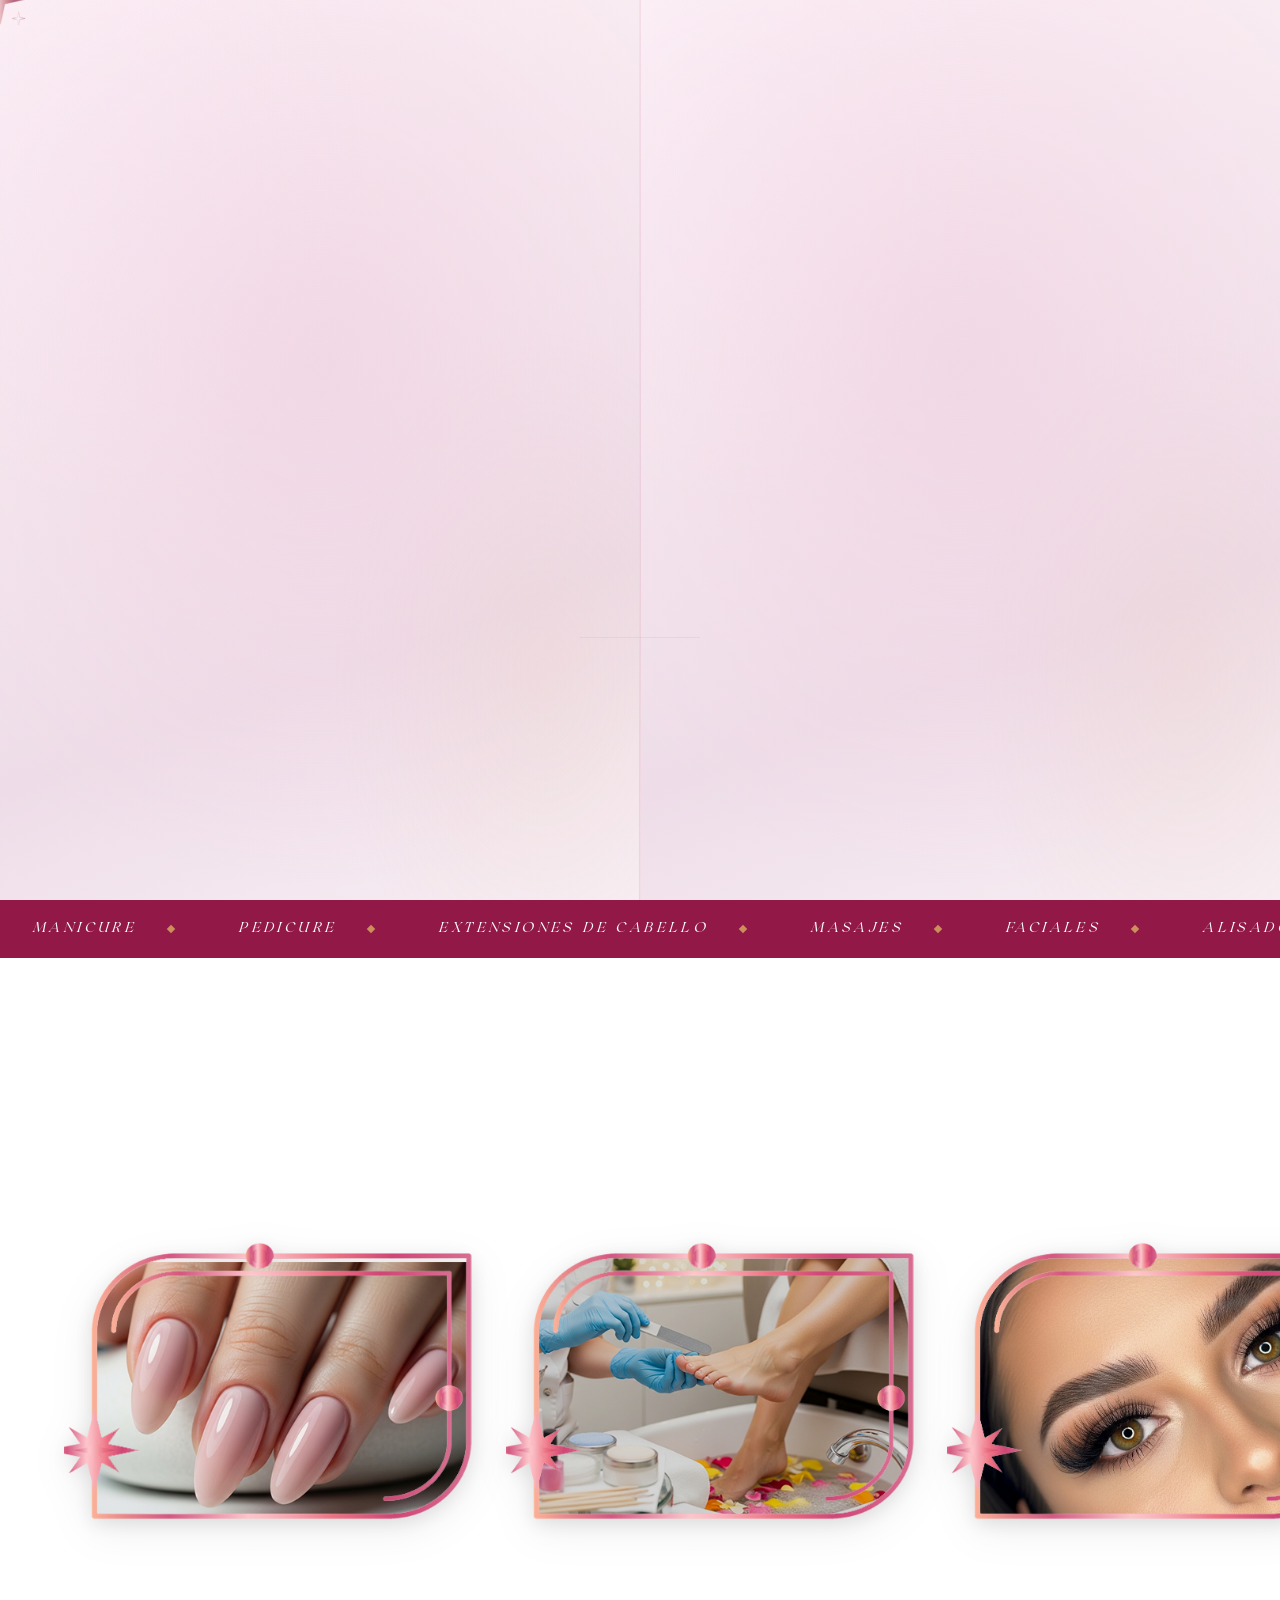
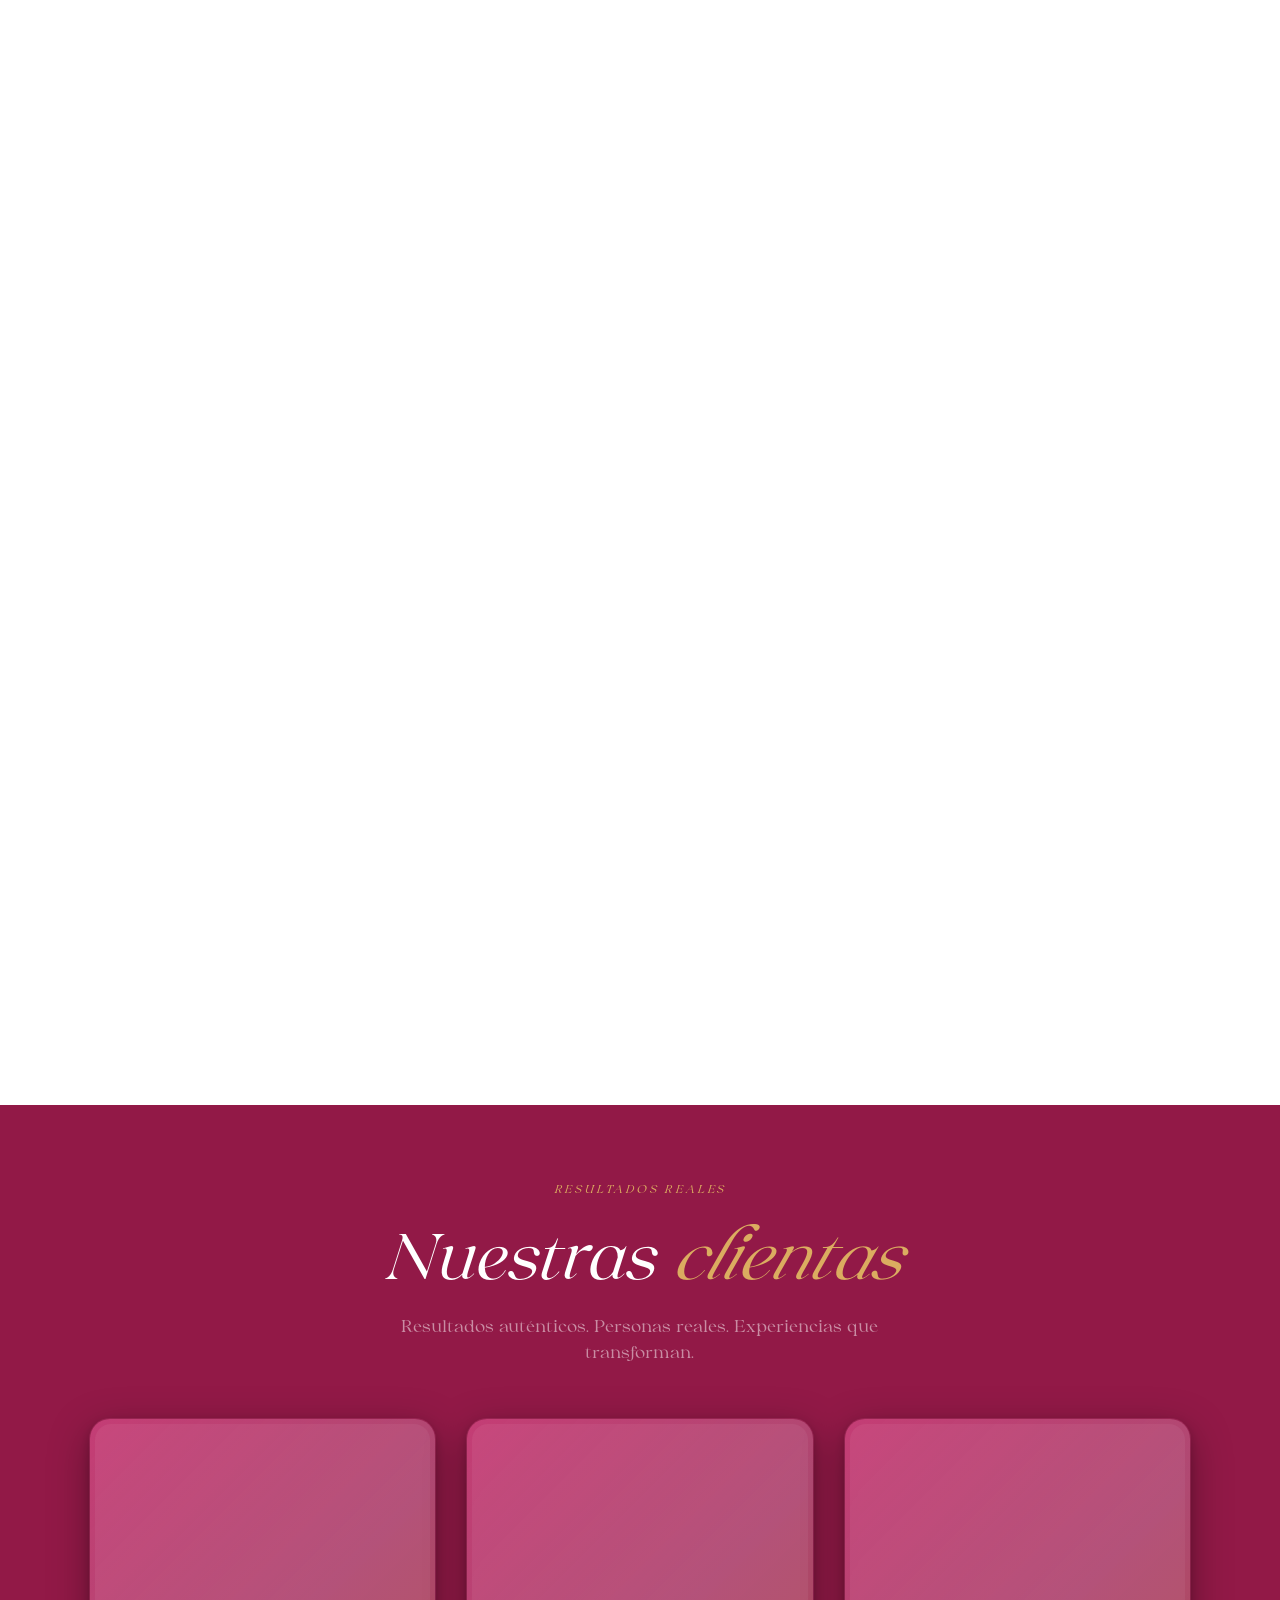
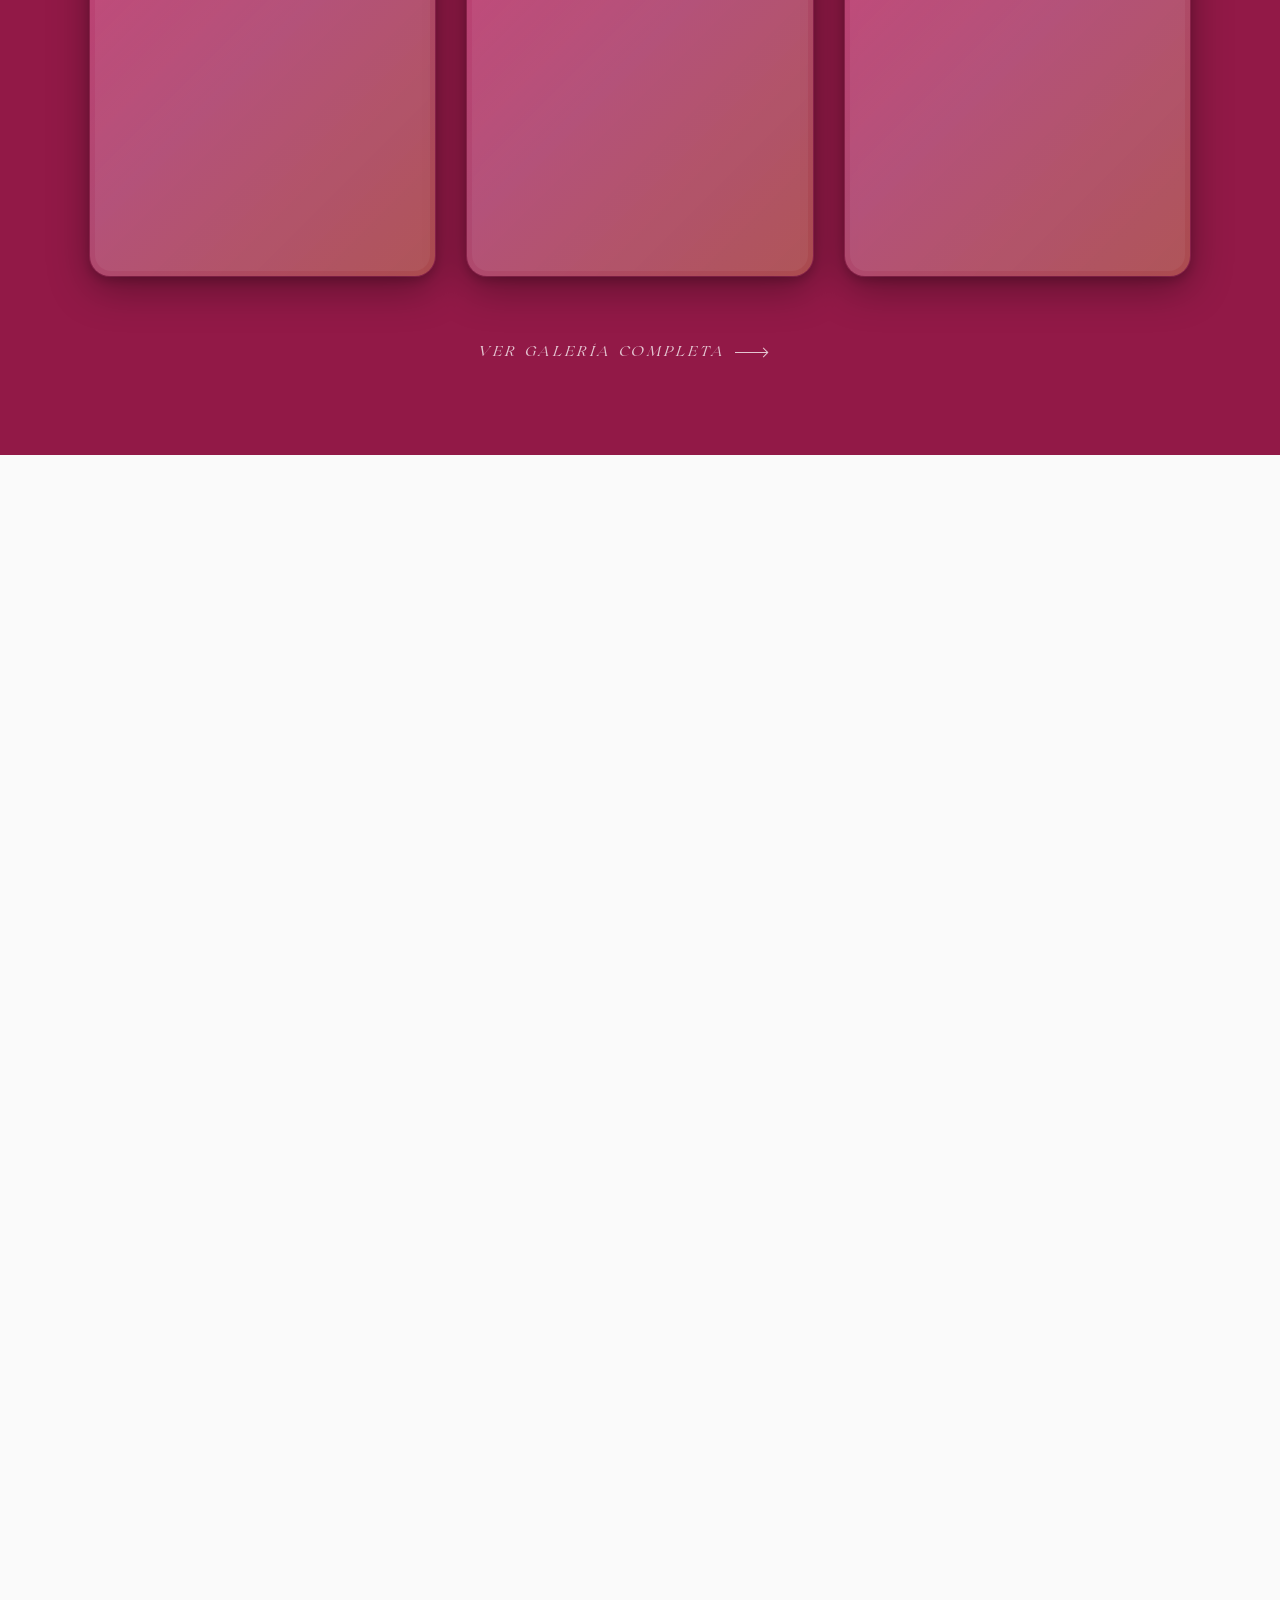
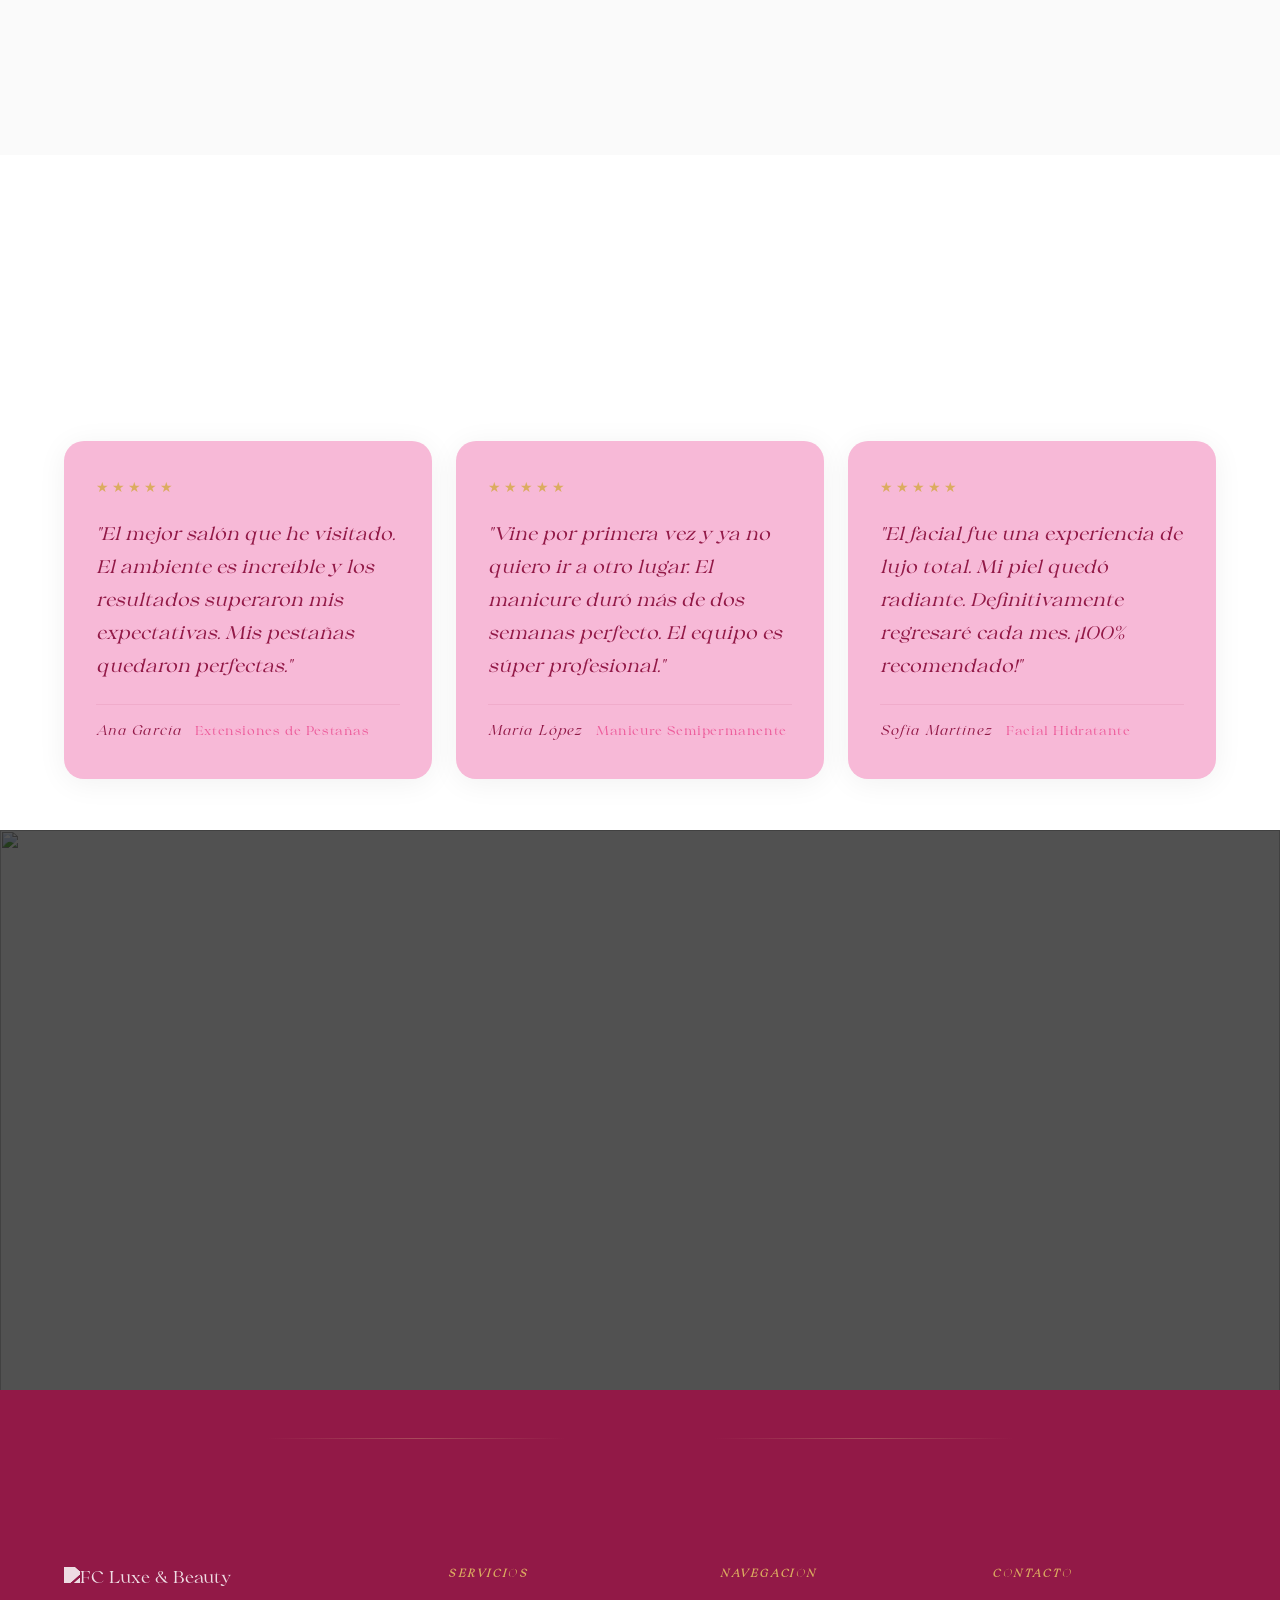
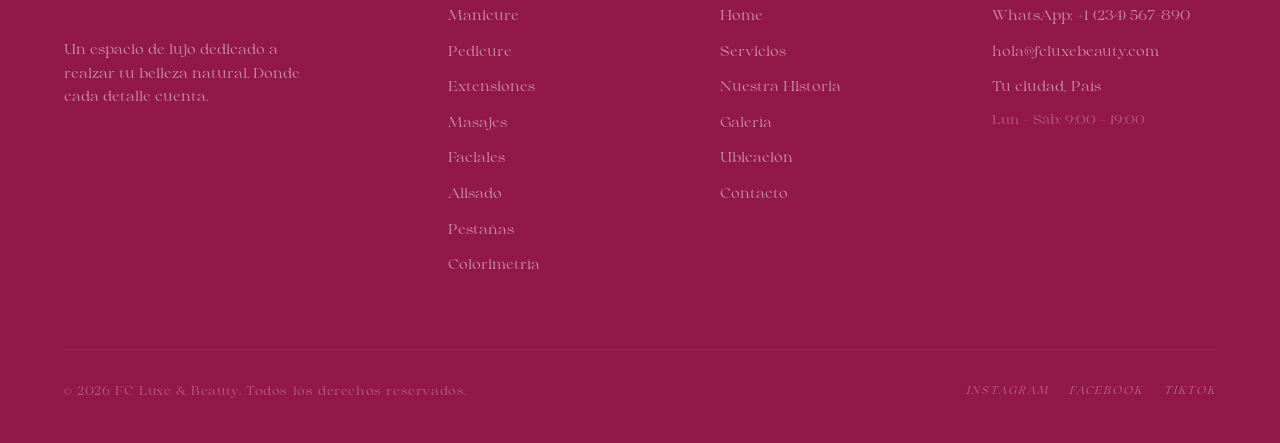
==== commit 65ff12f3: "." ====
--- a/index.html
+++ b/index.html
@@ -352,91 +352,88 @@
   ══════════════════════════════════════════ -->
   <section class="about" aria-labelledby="about-title">
     <div class="about__marble" aria-hidden="true"></div>
-    <div class="container">
-      <div class="about__grid">
-        <div class="about__images">
-          <div class="about__img-collage reveal-scale">
-            <img src="rsc/png/decor/collage.png" alt="FC Luxe &amp; Beauty — instalaciones y equipo" />
+    <div class="about__grid">
+
+      <!-- Imagen: sangra hasta el borde izquierdo del viewport -->
+      <div class="about__images">
+        <div class="about__img-main reveal-scale">
+          <img src="rsc/png/decor/collage.png" alt="FC Luxe &amp; Beauty — instalaciones y equipo" />
+        </div>
+      </div>
+
+      <!-- Texto: queda en el lado derecho con padding normal -->
+      <div class="about__text">
+        <span class="section-label reveal">Nuestra historia</span>
+        <h2 id="about-title" class="reveal">
+          Belleza que<br />
+          <em class="gold-accent">transforma,</em><br />
+          cuidado que dura
+        </h2>
+        <div class="divider reveal"></div>
+        <p class="reveal">
+          En FC Luxe &amp; Beauty creemos que cada persona merece sentirse
+          extraordinaria. Nuestro salón es un espacio donde la elegancia,
+          el cuidado profesional y la calidez humana se unen para ofrecerte
+          una experiencia única.
+        </p>
+        <p class="reveal mt-sm">
+          Contamos con especialistas certificadas en cada área, productos
+          de primera calidad y un ambiente diseñado para que te sientas
+          como en casa desde el primer momento.
+        </p>
+        <a href="historia.html" class="btn btn--ghost reveal mt-md">
+          Conoce nuestra historia
+          <span class="btn__arrow" aria-hidden="true"></span>
+        </a>
+      </div>
+
+    </div>
+  </section>
+
+  <!-- ══════════════════════════════════════════
+       GALERÍA DE RESULTADOS
+  ══════════════════════════════════════════ -->
+  <section class="gallery" aria-labelledby="gallery-title">
+
+    <!-- Pin target: este wrapper se queda fijo mientras esté en viewport -->
+    <div class="gallery__sticky-wrap">
+
+      <!-- Header centrado -->
+      <div class="gallery__header">
+        <span class="section-label gallery__eyebrow">Resultados reales</span>
+        <h2 id="gallery-title">Nuestras <em class="gold-accent">clientas</em></h2>
+        <p class="gallery__sub">Resultados auténticos. Personas reales. Experiencias que transforman.</p>
+      </div>
+
+      <!-- 3 slots de imagen equidistantes -->
+      <div class="gallery__trio" id="galleryTrio">
+        <div class="gallery__slot" data-slot="0">
+          <div class="gallery__slot-inner">
+            <img class="gallery__slot-img" src="" alt="Clienta FC Luxe &amp; Beauty" />
           </div>
-          <!-- Decoración gold -->
-          <img src="rsc/png/element gold 16.png" alt="" class="about__deco" aria-hidden="true" />
-        </div>
-
-        <div class="about__text">
-          <span class="section-label reveal">Nuestra historia</span>
-          <h2 id="about-title" class="reveal">
-            Belleza que<br />
-            <em class="gold-accent">transforma,</em><br />
-            cuidado que dura
-          </h2>
-          <div class="divider reveal"></div>
-          <p class="reveal">
-            En FC Luxe &amp; Beauty creemos que cada persona merece sentirse
-            extraordinaria. Nuestro salón es un espacio donde la elegancia,
-            el cuidado profesional y la calidez humana se unen para ofrecerte
-            una experiencia única.
-          </p>
-          <p class="reveal mt-sm">
-            Contamos con especialistas certificadas en cada área, productos
-            de primera calidad y un ambiente diseñado para que te sientas
-            como en casa desde el primer momento.
-          </p>
-          <a href="historia.html" class="btn btn--ghost reveal mt-md">
-            Conoce nuestra historia
-            <span class="btn__arrow" aria-hidden="true"></span>
-          </a>
-        </div>
-      </div>
-    </div>
-  </section>
-
-  <!-- ══════════════════════════════════════════
-       GALERÍA DE RESULTADOS
-  ══════════════════════════════════════════ -->
-  <section class="gallery" aria-labelledby="gallery-title">
-    <div class="container">
-      <div class="gallery__header reveal">
-        <span class="section-label">Resultados reales</span>
-        <h2 id="gallery-title">Nuestras<br /><em class="gold-accent">clientas</em></h2>
-        <a href="galeria.html" class="btn btn--ghost">
+        </div>
+        <div class="gallery__slot" data-slot="1">
+          <div class="gallery__slot-inner">
+            <img class="gallery__slot-img" src="" alt="Clienta FC Luxe &amp; Beauty" />
+          </div>
+        </div>
+        <div class="gallery__slot" data-slot="2">
+          <div class="gallery__slot-inner">
+            <img class="gallery__slot-img" src="" alt="Clienta FC Luxe &amp; Beauty" />
+          </div>
+        </div>
+      </div>
+
+      <!-- CTA centrado -->
+      <div class="gallery__footer">
+        <a href="galeria.html" class="btn btn--ghost gallery__cta">
           Ver galería completa
           <span class="btn__arrow" aria-hidden="true"></span>
         </a>
       </div>
-    </div>
-
-    <div class="gallery__grid stagger-group">
-      <div class="gallery-item stagger-item">
-        <img src="rsc/png/clientas (1).png" alt="Resultado cliente 1 — FC Luxe &amp; Beauty" loading="lazy" />
-        <div class="gallery-item__overlay">
-          <span>Faciales</span>
-        </div>
-      </div>
-      <div class="gallery-item stagger-item">
-        <img src="rsc/png/clientas (2).png" alt="Resultado cliente 2 — FC Luxe &amp; Beauty" loading="lazy" />
-        <div class="gallery-item__overlay">
-          <span>Pestañas</span>
-        </div>
-      </div>
-      <div class="gallery-item stagger-item">
-        <img src="rsc/png/clientas (3).png" alt="Resultado cliente 3 — FC Luxe &amp; Beauty" loading="lazy" />
-        <div class="gallery-item__overlay">
-          <span>Colorimetría</span>
-        </div>
-      </div>
-      <div class="gallery-item stagger-item">
-        <img src="rsc/png/clientas (4).png" alt="Resultado cliente 4 — FC Luxe &amp; Beauty" loading="lazy" />
-        <div class="gallery-item__overlay">
-          <span>Manicure</span>
-        </div>
-      </div>
-      <div class="gallery-item stagger-item">
-        <img src="rsc/png/clientas (5).png" alt="Resultado cliente 5 — FC Luxe &amp; Beauty" loading="lazy" />
-        <div class="gallery-item__overlay">
-          <span>Pedicure</span>
-        </div>
-      </div>
-    </div>
+
+    </div><!-- /.gallery__sticky-wrap -->
+
   </section>
 
   <!-- ══════════════════════════════════════════
--- a/css/global.css
+++ b/css/global.css
@@ -59,7 +59,7 @@
   --font-display: "BoilingBlack", serif; /* menú y elementos de impacto */
 
   /* Espaciado */
-  --section-padding: clamp(60px, 10vw, 120px);
+  --section-padding: clamp(32px, 4vw, 60px);
   --container-max: 1280px;
   --container-pad: clamp(20px, 5vw, 80px);
 
@@ -744,7 +744,7 @@
 
 p {
   font-family: var(--font-body);
-  font-size: clamp(0.9rem, 1.5vw, 1rem);
+  font-size: clamp(1.08rem, 1.8vw, 1.2rem);
   line-height: 1.75;
   color: var(--mid-gray);
 }
@@ -755,7 +755,7 @@
   align-items: center;
   gap: 10px;
   font-family: var(--font-subtitle);
-  font-size: 0.75rem;
+  font-size: 0.9rem;
   letter-spacing: 0.2em;
   text-transform: uppercase;
   padding: 14px 36px;
--- a/css/home.css
+++ b/css/home.css
@@ -167,7 +167,7 @@
 /* ── DRAG SLIDER DE SERVICIOS ────────────── */
 .drag-slider {
   background: var(--white);
-  padding: clamp(64px, 8vw, 100px) 0 clamp(48px, 6vw, 72px);
+  padding: clamp(48px, 5vw, 72px) 0 clamp(32px, 4vw, 52px);
   position: relative;
   isolation: isolate;
 }
@@ -384,6 +384,8 @@
   background: var(--white);
   position: relative;
   isolation: isolate;
+  overflow: hidden;
+  padding: 0;
 }
 
 .about::before {
@@ -404,36 +406,34 @@
   display: none;
 }
 
-.about .container {
-  position: relative;
-  z-index: 1;
-}
-
+/* Grid roto del container: imagen al borde izquierdo del viewport */
 .about__grid {
   display: grid;
-  grid-template-columns: 1fr 1fr;
-  gap: clamp(40px, 6vw, 80px);
-  align-items: center;
-}
-
+  grid-template-columns: 50% 1fr;
+  gap: 0;
+  align-items: center;
+  position: relative;
+  z-index: 1;
+}
+
+/* Columna imagen: sin padding, pegada al extremo izquierdo */
 .about__images {
   position: relative;
-}
-
-.about__img-collage {
-  border-radius: 20px;
-  overflow: hidden;
-  box-shadow:
-    0 8px 32px rgba(0, 0, 0, 0.18),
-    0 24px 56px rgba(0, 0, 0, 0.12),
-    0 2px 8px rgba(0, 0, 0, 0.1);
-}
-
-.about__img-collage img {
+  z-index: 2;
+}
+
+.about__img-main {
+  line-height: 0;
+}
+
+.about__img-main img {
   width: 100%;
   height: auto;
   display: block;
   object-fit: contain;
+  /* Sombra que sigue el contorno del PNG, no el cuadrado */
+  filter: drop-shadow(8px 0 24px rgba(0, 0, 0, 0.22))
+    drop-shadow(3px 0 8px rgba(0, 0, 0, 0.14));
 }
 
 .about__deco {
@@ -446,8 +446,14 @@
   animation: floatDeco 7s ease-in-out infinite;
 }
 
+/* Columna texto: padding propio para contenido */
 .about__text {
-  padding-left: clamp(0px, 3vw, 40px);
+  display: flex;
+  flex-direction: column;
+  justify-content: center;
+  padding: clamp(60px, 8vw, 120px) clamp(40px, 6vw, 100px);
+  position: relative;
+  z-index: 1;
 }
 
 .about__text h2 {
@@ -461,90 +467,168 @@
   font-style: italic;
 }
 
-/* ── GALERÍA ──────────────────────────── */
+/* ── GALERÍA STICKY ───────────────────────── */
 .gallery {
-  background: var(--off-white);
-  padding-bottom: 0;
-}
-
+  background: transparent;
+  padding: 0;
+  /* La sección ocupa suficiente alto para que el pin se active */
+  min-height: 250vh;
+}
+
+.gallery__sticky-wrap {
+  /* El pin de GSAP posiciona este elemento */
+  background: var(--charcoal);
+  display: flex;
+  flex-direction: column;
+  align-items: center;
+  justify-content: center;
+  gap: clamp(32px, 4vw, 52px);
+  padding: clamp(48px, 6vw, 80px) var(--container-pad);
+  min-height: 100vh;
+  width: 100%;
+  position: relative;
+  overflow: hidden;
+}
+
+/* Textura de fondo sutil sobre el charcoal */
+.gallery__sticky-wrap::before {
+  content: "";
+  position: absolute;
+  inset: 0;
+  background-image: url("../rsc/png/decor/130.png");
+  background-size: cover;
+  background-attachment: fixed;
+  opacity: 0.06;
+  pointer-events: none;
+  mix-blend-mode: screen;
+}
+
+/* Header centrado */
 .gallery__header {
   display: flex;
-  align-items: flex-end;
-  justify-content: space-between;
-  margin-bottom: 40px;
-  flex-wrap: wrap;
-  gap: 20px;
+  flex-direction: column;
+  align-items: center;
+  text-align: center;
+  gap: 12px;
+  position: relative;
+  z-index: 1;
+}
+
+.gallery__eyebrow {
+  color: var(--soft-fawn);
+}
+
+.gallery__header h2 {
+  color: var(--white);
 }
 
 .gallery__header h2 em {
   font-style: italic;
 }
 
-.gallery__grid {
+.gallery__sub {
+  font-family: var(--font-body);
+  font-size: clamp(0.88rem, 1.4vw, 1rem);
+  color: rgba(255, 255, 255, 0.5);
+  max-width: 480px;
+  margin-top: 4px;
+  line-height: 1.65;
+}
+
+/* Los 3 slots de imagen equidistantes */
+.gallery__trio {
   display: grid;
-  grid-template-columns: repeat(5, 1fr);
-  gap: 3px;
+  grid-template-columns: repeat(3, 1fr);
+  gap: clamp(16px, 2.5vw, 32px);
+  width: 100%;
+  max-width: 1100px;
+  position: relative;
+  z-index: 1;
+}
+
+.gallery__slot {
+  position: relative;
+  /* Marco rosa */
+  border-radius: 20px;
+  padding: 5px;
+  background: linear-gradient(
+    135deg,
+    rgba(237, 92, 155, 0.55) 0%,
+    rgba(247, 185, 215, 0.3) 50%,
+    rgba(219, 172, 96, 0.35) 100%
+  );
+  box-shadow:
+    0 0 0 1px rgba(237, 92, 155, 0.2),
+    0 12px 40px rgba(0, 0, 0, 0.35),
+    0 4px 12px rgba(0, 0, 0, 0.2);
+}
+
+.gallery__slot-inner {
+  border-radius: 16px;
   overflow: hidden;
-}
-
-.gallery-item {
-  position: relative;
-  overflow: hidden;
-  aspect-ratio: 3/4;
-  cursor: none;
-}
-
-.gallery-item img {
+  aspect-ratio: 3 / 4;
+  background: rgba(255, 255, 255, 0.05);
+  position: relative;
+}
+
+.gallery__slot-img {
   width: 100%;
   height: 100%;
   object-fit: cover;
-  transition: transform 0.7s var(--ease-luxury);
-  will-change: transform;
-}
-
-.gallery-item:hover img {
-  transform: scale(1.08);
-}
-
-.gallery-item__overlay {
-  position: absolute;
-  inset: 0;
-  background: linear-gradient(
-    to top,
-    rgba(26, 26, 26, 0.75) 0%,
-    rgba(220, 144, 174, 0.3) 60%,
-    transparent 100%
-  );
-  display: flex;
-  align-items: flex-end;
-  justify-content: flex-start;
-  padding: 20px 18px;
+  object-position: top center;
+  display: block;
+  border-radius: 16px;
+  /* Las imágenes empiezan ocultas; JS las activa */
   opacity: 0;
-  transition: opacity var(--duration-mid) var(--ease-luxury);
-}
-
-.gallery-item:hover .gallery-item__overlay {
-  opacity: 1;
-}
-
-.gallery-item__overlay span {
-  font-family: var(--font-subtitle);
-  font-size: 0.68rem;
-  letter-spacing: 0.2em;
-  text-transform: uppercase;
-  color: var(--white);
-  display: flex;
-  align-items: center;
-  gap: 8px;
-}
-
-.gallery-item__overlay span::before {
-  content: "";
-  display: inline-block;
-  width: 20px;
-  height: 1px;
-  background: var(--soft-fawn);
-  flex-shrink: 0;
+  transition: none; /* GSAP maneja el fade */
+}
+
+/* Footer CTA centrado */
+.gallery__footer {
+  position: relative;
+  z-index: 1;
+  display: flex;
+  justify-content: center;
+}
+
+.gallery__cta {
+  color: rgba(255, 255, 255, 0.75) !important;
+  border-color: rgba(255, 255, 255, 0.25);
+}
+
+.gallery__cta .btn__arrow {
+  background: rgba(255, 255, 255, 0.75) !important;
+}
+
+.gallery__cta .btn__arrow::after {
+  border-color: rgba(255, 255, 255, 0.75) !important;
+}
+
+.gallery__cta:hover {
+  color: var(--white) !important;
+}
+
+/* ── RESPONSIVE GALERÍA ───────────────────── */
+@media (max-width: 1024px) {
+  .gallery__trio {
+    grid-template-columns: repeat(3, 1fr);
+    gap: 12px;
+  }
+}
+
+@media (max-width: 768px) {
+  .gallery {
+    min-height: 200vh;
+  }
+
+  .gallery__trio {
+    grid-template-columns: 1fr;
+    max-width: 320px;
+  }
+
+  .gallery__slot-inner {
+    aspect-ratio: 4 / 3;
+  }
 }
 
 /* ── TESTIMONIOS ──────────────────────── */
@@ -591,7 +675,7 @@
 }
 
 .testimonial-card blockquote p {
-  font-size: 0.95rem;
+  font-size: 1.14rem;
   line-height: 1.8;
   color: var(--charcoal);
   font-style: italic;
@@ -735,6 +819,16 @@
 
   .about__grid {
     grid-template-columns: 1fr;
+    min-height: auto;
+  }
+
+  .about__images {
+    height: 55vw;
+    min-height: 320px;
+  }
+
+  .about__text {
+    padding: clamp(48px, 6vw, 72px) var(--container-pad);
   }
 
   .gallery__grid {
@@ -770,6 +864,11 @@
     transform: rotate(var(--card-rotate, 0deg)) translateY(-6px);
   }
 
+  .about__images {
+    height: 72vw;
+    min-height: 260px;
+  }
+
   .gallery__grid {
     grid-template-columns: repeat(2, 1fr);
   }
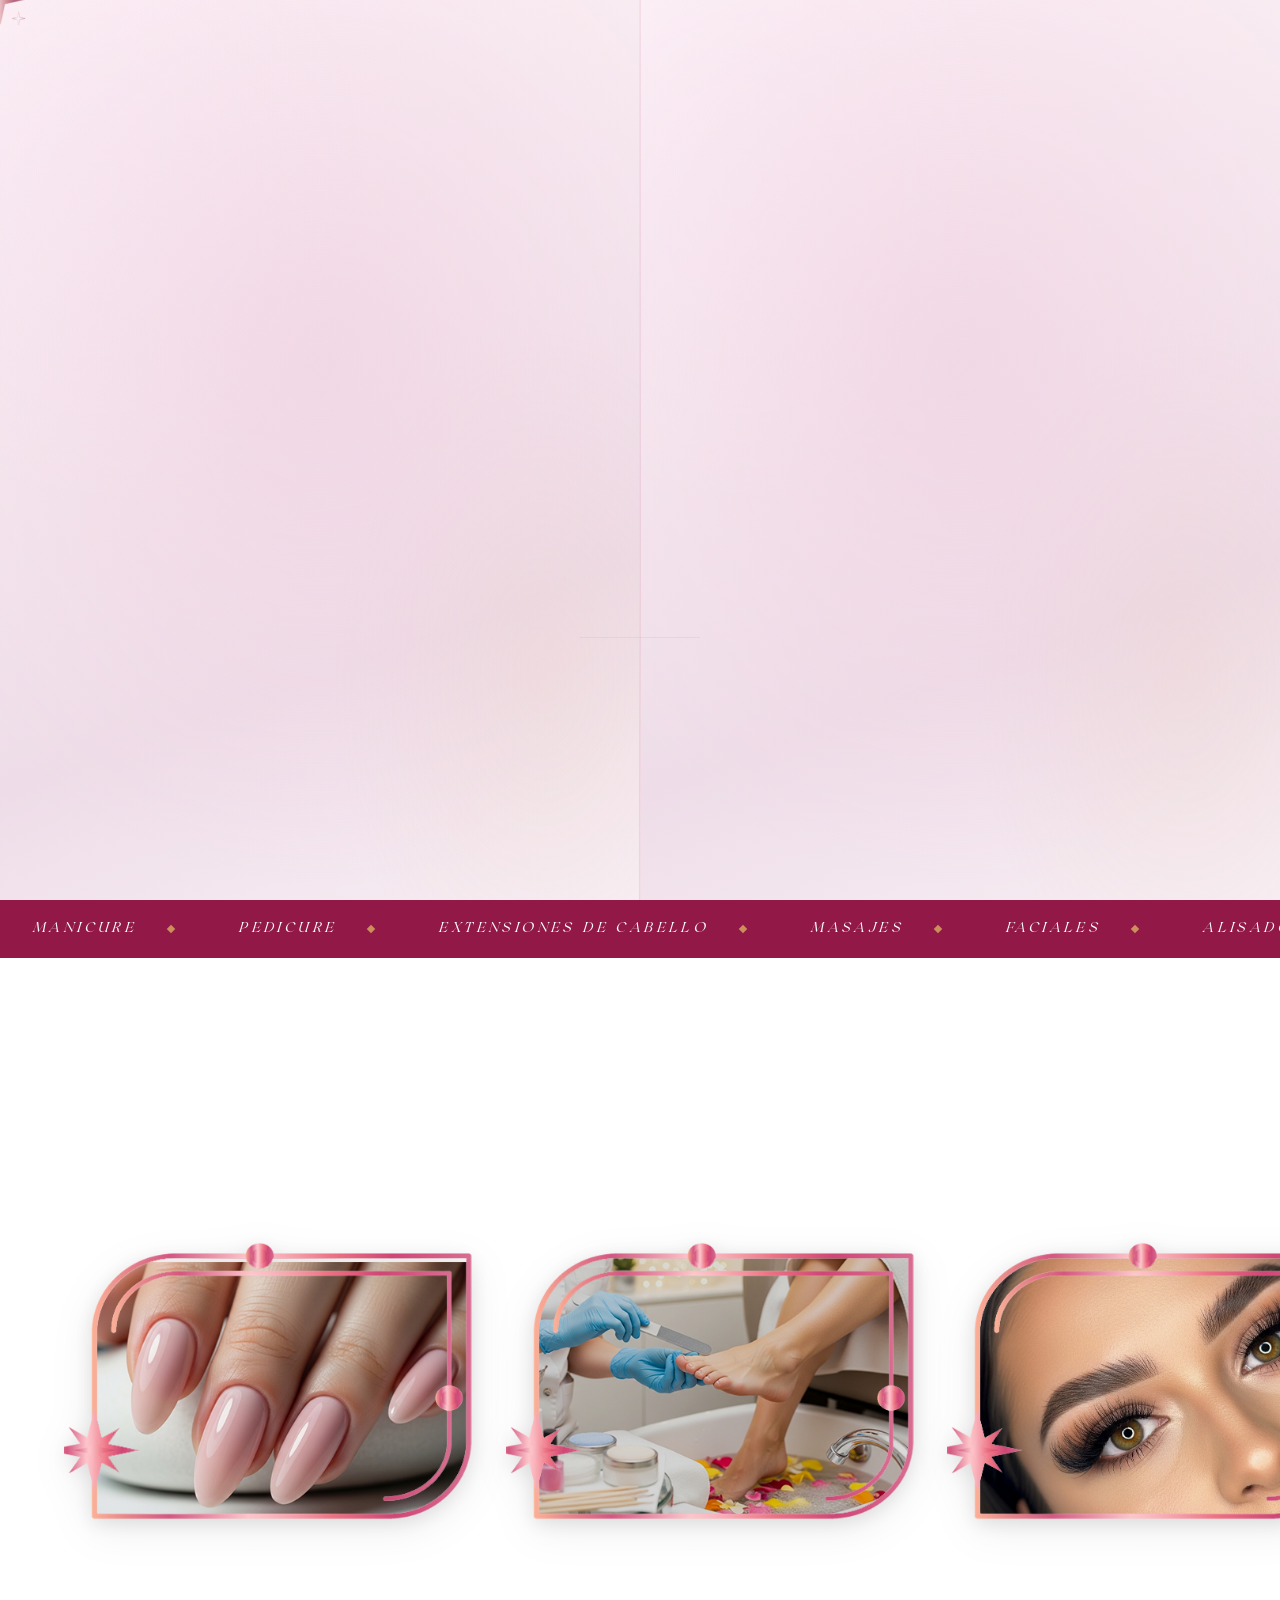
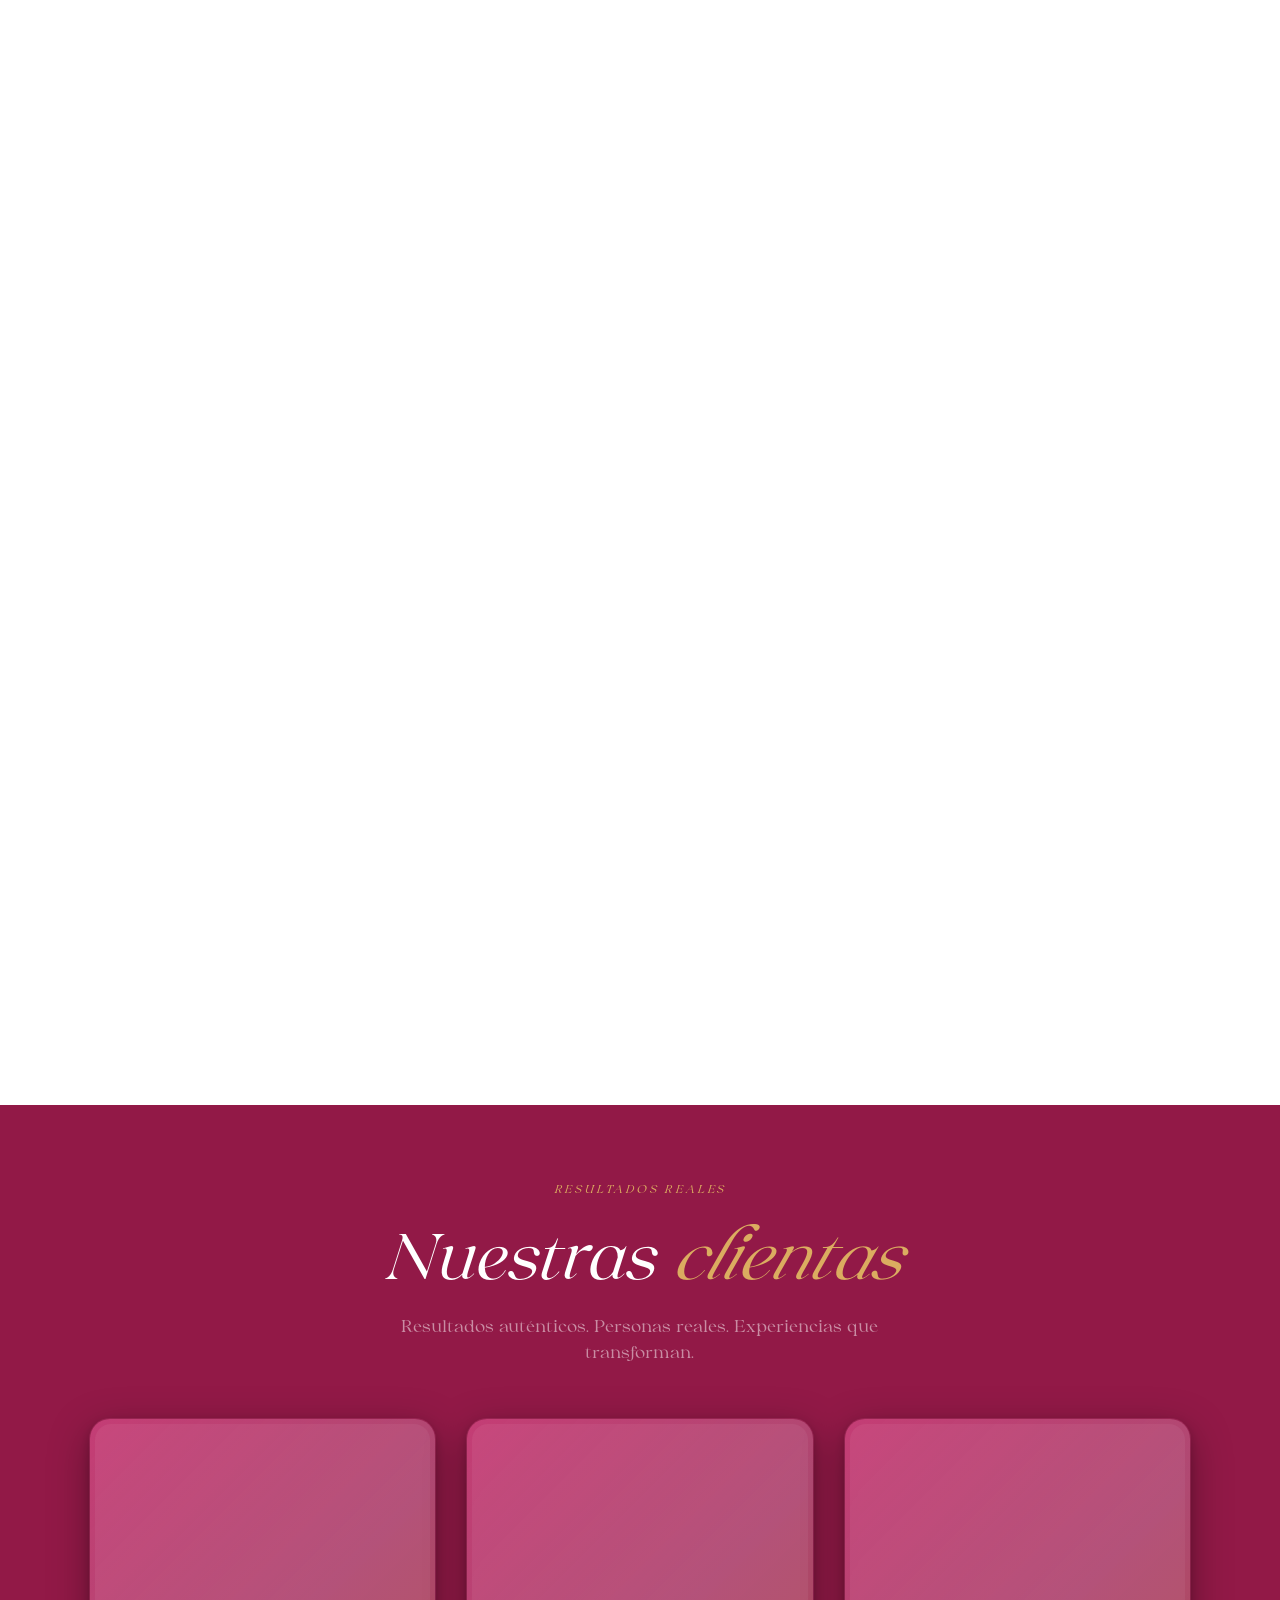
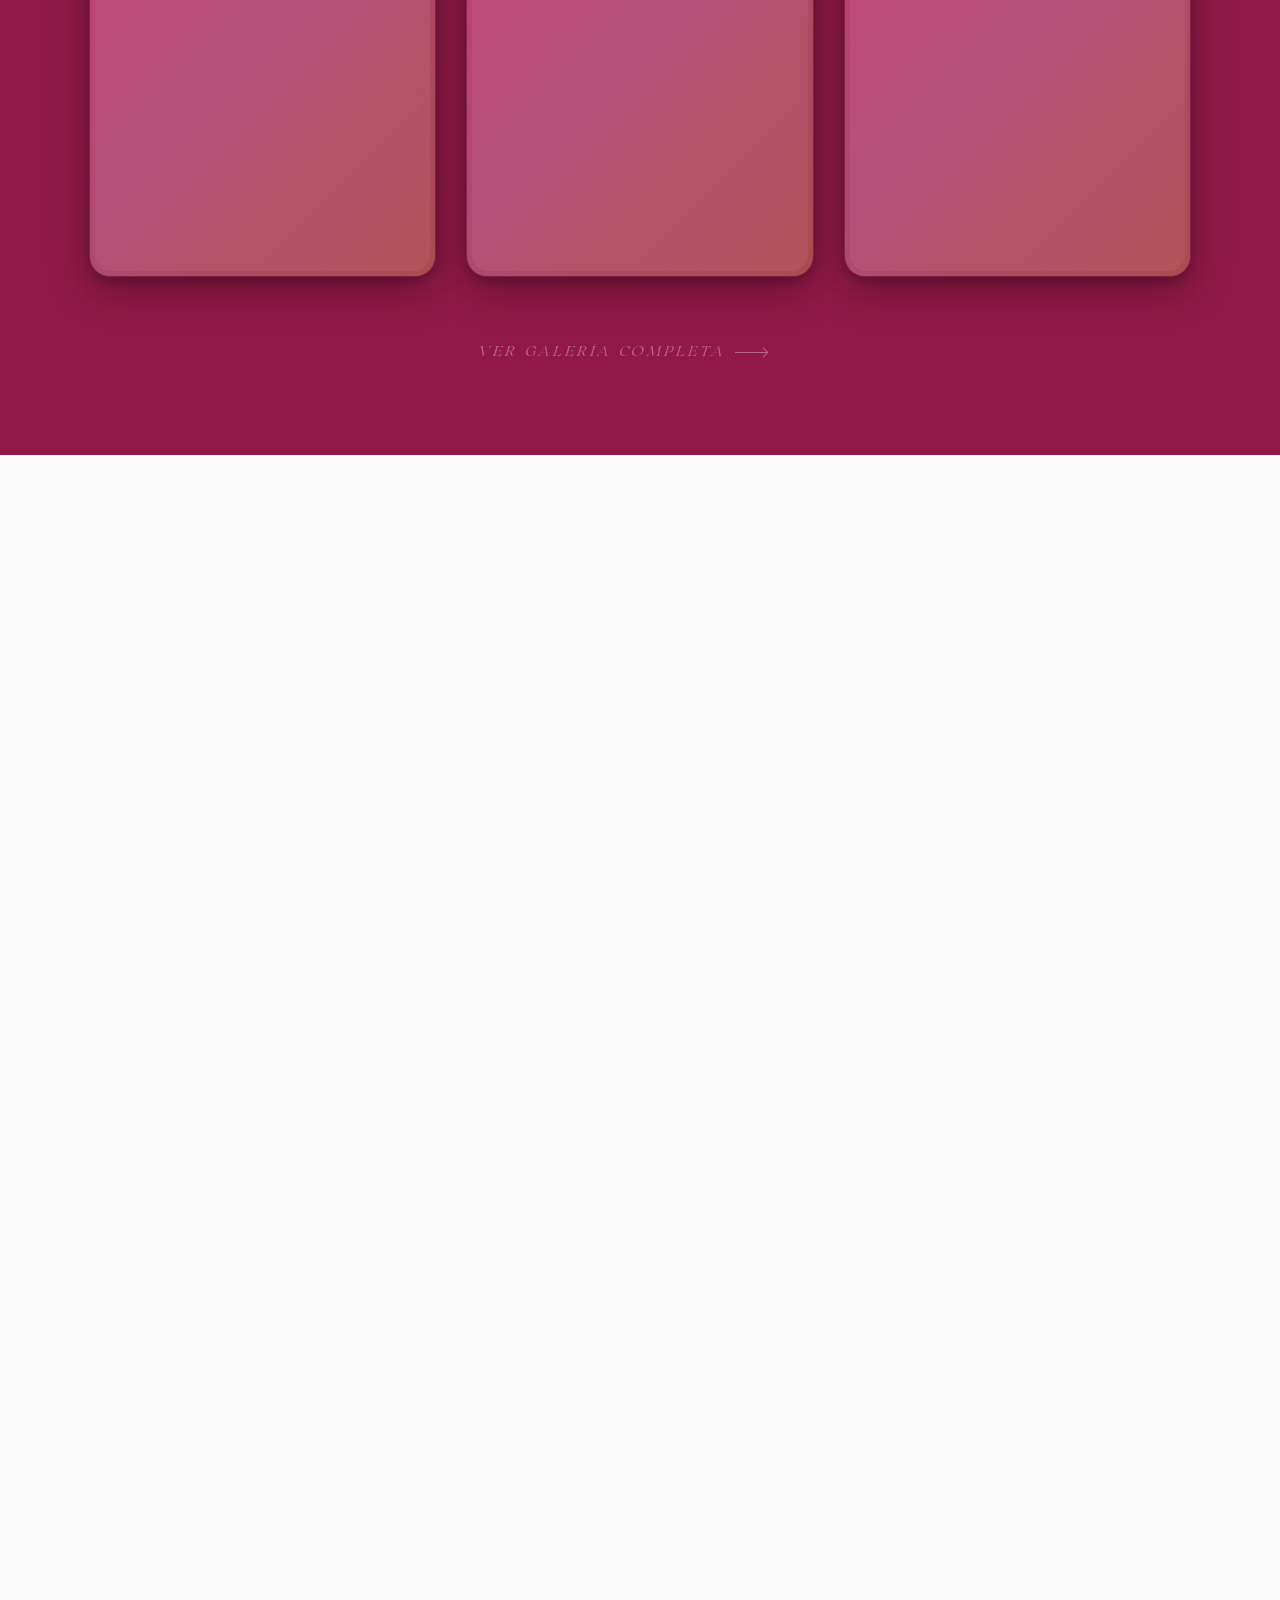
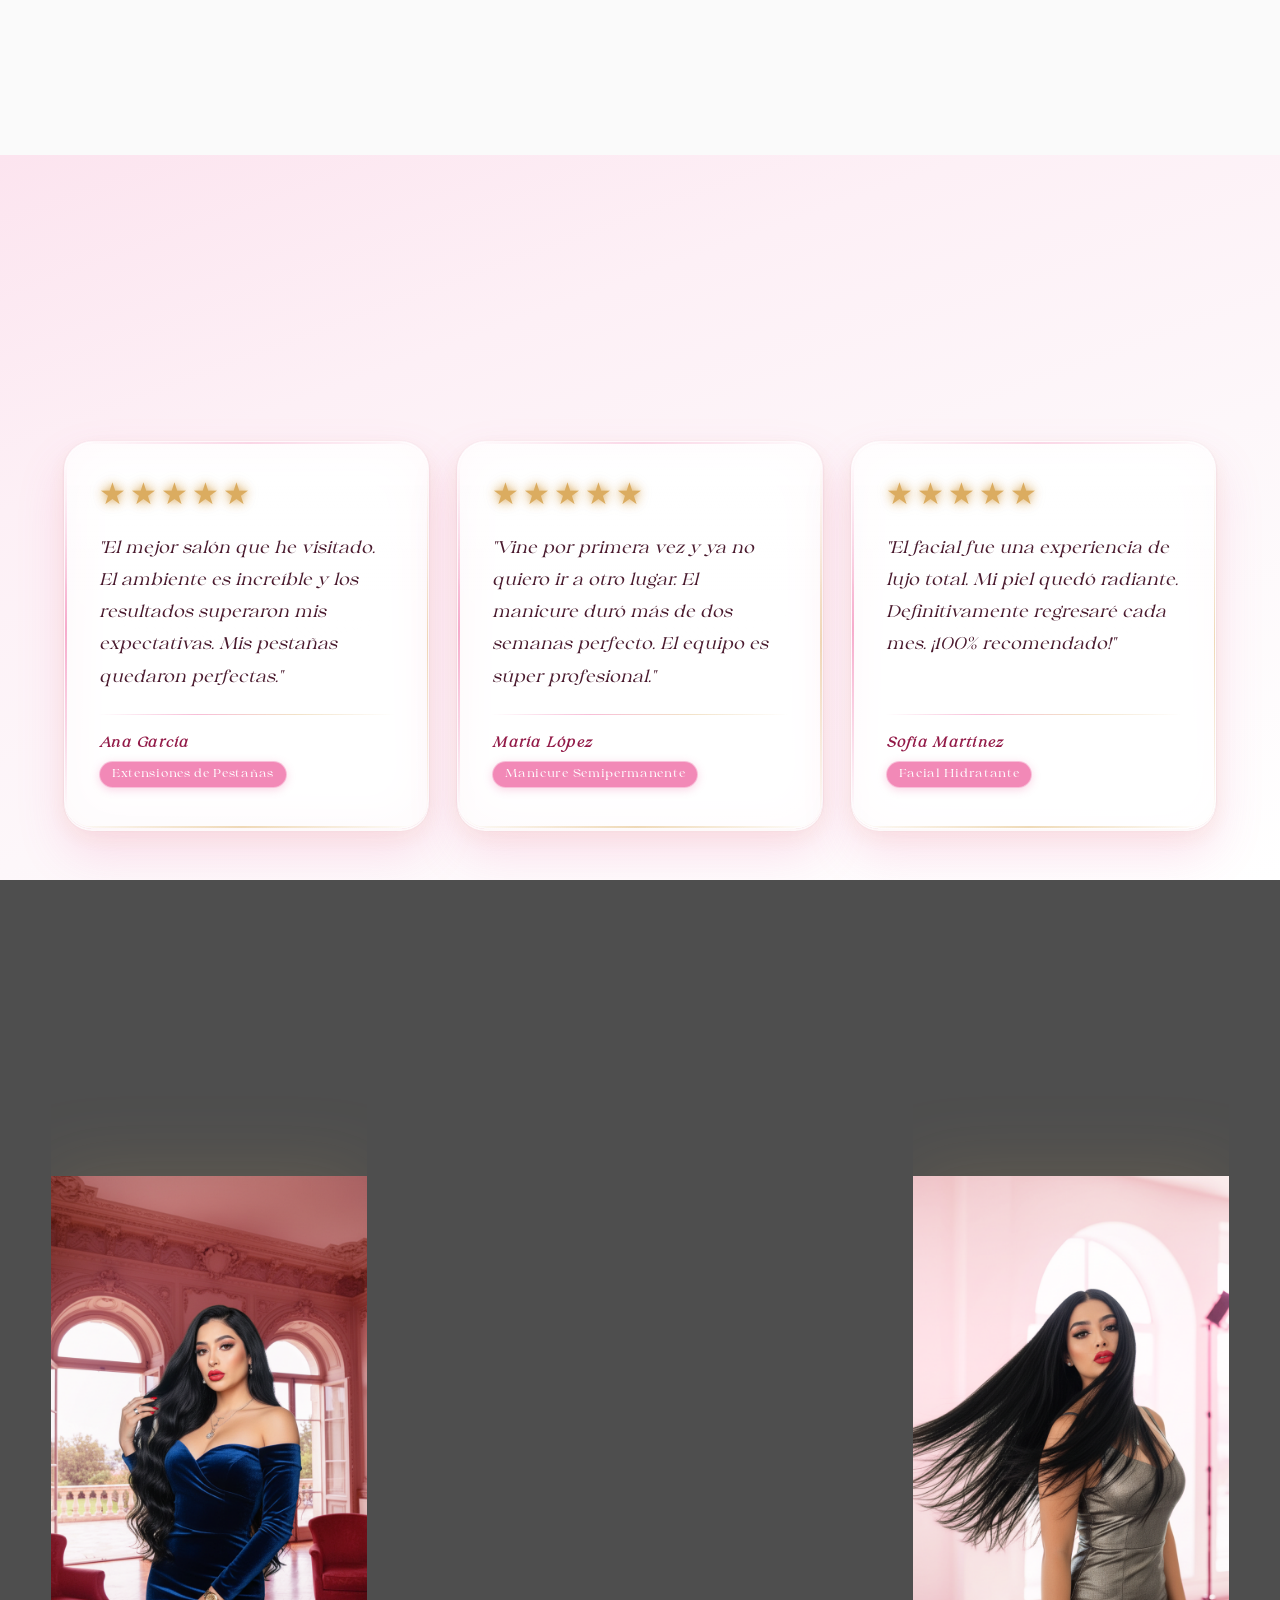
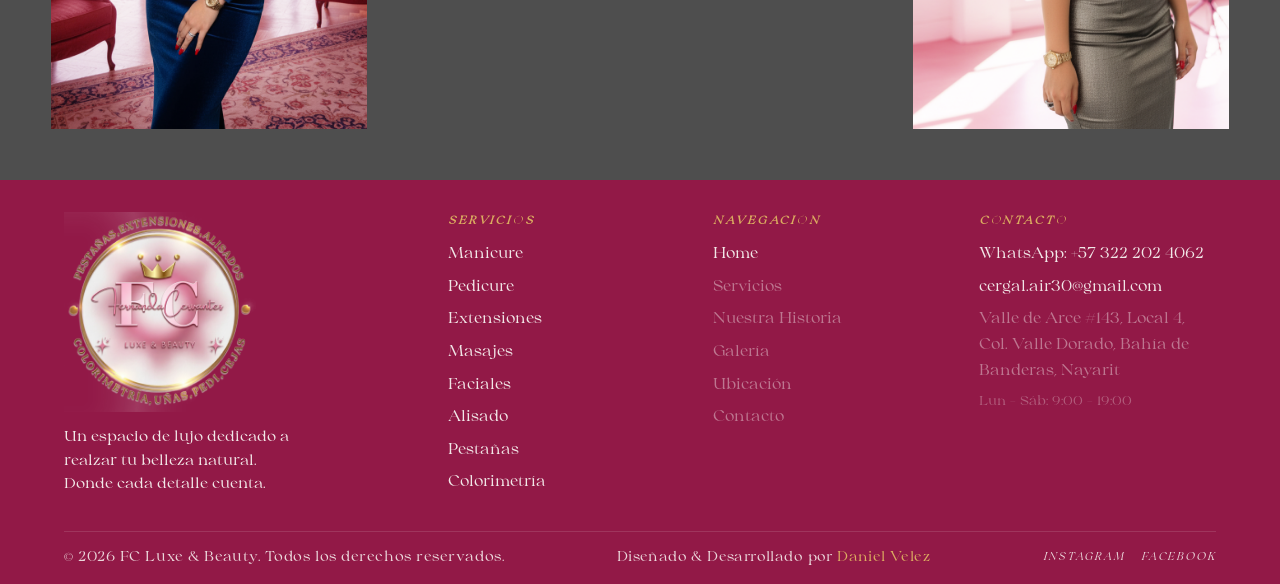
==== commit a93ad378: "INDEX LISTO" ====
--- a/index.html
+++ b/index.html
@@ -61,7 +61,7 @@
 
     <!-- Derecha: CTA -->
     <div class="navbar__right">
-      <a href="https://wa.me/1234567890?text=Hola!%20Quiero%20agendar%20una%20cita" target="_blank" rel="noopener"
+      <a href="https://wa.me/523222024062?text=Hola!%20Quiero%20agendar%20una%20cita" target="_blank" rel="noopener"
         class="navbar__cta">
         Agendar cita
       </a>
@@ -83,20 +83,20 @@
         </div>
         <nav class="nav-overlay__nav-links">
           <a href="index.html" class="nav-overlay__nav-link">/ Home</a>
-          <a href="historia.html" class="nav-overlay__nav-link">/ Nuestra Historia</a>
-          <a href="galeria.html" class="nav-overlay__nav-link">/ Galería</a>
-          <a href="ubicacion.html" class="nav-overlay__nav-link">/ Ubicación</a>
+          <a href="#" data-disabled="true" class="nav-overlay__nav-link">/ Nuestra Historia</a>
+          <a href="#" data-disabled="true" class="nav-overlay__nav-link">/ Galería</a>
+          <a href="#" data-disabled="true" class="nav-overlay__nav-link">/ Ubicación</a>
         </nav>
         <div class="nav-overlay__booking">
           <p class="nav-overlay__booking-label">Reservaciones</p>
-          <a href="https://wa.me/1234567890" class="nav-overlay__booking-link" target="_blank" rel="noopener">/ Vía
+          <a href="https://wa.me/523222024062" class="nav-overlay__booking-link" target="_blank" rel="noopener">/ Vía
             WhatsApp</a>
-          <a href="contacto.html" class="nav-overlay__booking-link">/ Contáctanos</a>
+          <a href="#" data-disabled="true" class="nav-overlay__booking-link">/ Contáctanos</a>
         </div>
         <div class="nav-overlay__bottom">
           <div class="nav-overlay__social">
-            <a href="#" target="_blank" rel="noopener">Facebook</a>
-            <a href="#" target="_blank" rel="noopener">Instagram</a>
+            <a href="https://www.facebook.com/share/17sydFnecK/" target="_blank" rel="noopener">Facebook</a>
+            <a href="https://www.instagram.com/fcluxespabeauty" target="_blank" rel="noopener">Instagram</a>
           </div>
           <div class="nav-overlay__photo-wrap">
             <img src="rsc/png/modelos/modelos (17)-1.png" alt="FC Luxe & Beauty" class="nav-overlay__photo" />
@@ -185,11 +185,11 @@
         el cuidado y el lujo se encuentran.
       </p>
       <div class="hero__actions">
-        <a href="https://wa.me/1234567890?text=Hola!%20Quiero%20agendar%20una%20cita" target="_blank" rel="noopener"
+        <a href="https://wa.me/523222024062?text=Hola!%20Quiero%20agendar%20una%20cita" target="_blank" rel="noopener"
           class="btn btn--pink">
           Agendar cita
         </a>
-        <a href="servicios.html" class="btn btn--ghost">
+        <a href="#" data-disabled="true" class="btn btn--ghost">
           Ver servicios
           <span class="btn__arrow" aria-hidden="true"></span>
         </a>
@@ -331,7 +331,7 @@
 
         <!-- CARD 9 — Cejas -->
         <div class="drag-slider__card" data-rotate="-3">
-          <a href="servicios/cejas.html" class="drag-slider__card-inner" tabindex="-1">
+          <a href="#" data-disabled="true" class="drag-slider__card-inner" tabindex="-1">
             <div class="drag-slider__card-img-wrap">
               <img src="rsc/png/marquee/cejas.png" alt="Cejas" class="drag-slider__card-img" draggable="false" />
               <div class="drag-slider__card-label">Cejas</div>
@@ -343,7 +343,7 @@
     </div><!-- /.drag-slider__viewport -->
 
     <div class="drag-slider__footer reveal">
-      <a href="servicios.html" class="btn btn--outline">Ver todos los servicios</a>
+      <a href="#" data-disabled="true" class="btn btn--outline">Ver todos los servicios</a>
     </div>
   </section>
 
@@ -381,7 +381,7 @@
           de primera calidad y un ambiente diseñado para que te sientas
           como en casa desde el primer momento.
         </p>
-        <a href="historia.html" class="btn btn--ghost reveal mt-md">
+        <a href="#" data-disabled="true" class="btn btn--ghost reveal mt-md">
           Conoce nuestra historia
           <span class="btn__arrow" aria-hidden="true"></span>
         </a>
@@ -426,7 +426,7 @@
 
       <!-- CTA centrado -->
       <div class="gallery__footer">
-        <a href="galeria.html" class="btn btn--ghost gallery__cta">
+        <a href="#" data-disabled="true" class="btn btn--ghost gallery__cta">
           Ver galería completa
           <span class="btn__arrow" aria-hidden="true"></span>
         </a>
@@ -440,6 +440,31 @@
        TESTIMONIOS
   ══════════════════════════════════════════ -->
   <section class="testimonials" aria-labelledby="testimonials-title">
+
+    <!-- Destellos dorados decorativos -->
+    <span class="t-spark" data-size="lg" style="top:6%;left:4%">✦</span>
+    <span class="t-spark" data-size="sm" style="top:12%;left:14%">✦</span>
+    <span class="t-spark" data-size="md" style="top:4%;left:28%">✦</span>
+    <span class="t-spark" data-size="sm" style="top:18%;left:42%">✦</span>
+    <span class="t-spark" data-size="lg" style="top:8%;left:58%">✦</span>
+    <span class="t-spark" data-size="md" style="top:3%;left:72%">✦</span>
+    <span class="t-spark" data-size="sm" style="top:14%;left:85%">✦</span>
+    <span class="t-spark" data-size="lg" style="top:7%;left:93%">✦</span>
+    <span class="t-spark" data-size="md" style="top:32%;left:2%">✦</span>
+    <span class="t-spark" data-size="sm" style="top:48%;left:8%">✦</span>
+    <span class="t-spark" data-size="lg" style="top:55%;left:1%">✦</span>
+    <span class="t-spark" data-size="sm" style="top:70%;left:6%">✦</span>
+    <span class="t-spark" data-size="md" style="top:38%;left:96%">✦</span>
+    <span class="t-spark" data-size="sm" style="top:52%;left:91%">✦</span>
+    <span class="t-spark" data-size="lg" style="top:65%;left:97%">✦</span>
+    <span class="t-spark" data-size="sm" style="top:78%;left:88%">✦</span>
+    <span class="t-spark" data-size="md" style="top:85%;left:18%">✦</span>
+    <span class="t-spark" data-size="lg" style="top:88%;left:38%">✦</span>
+    <span class="t-spark" data-size="sm" style="top:82%;left:56%">✦</span>
+    <span class="t-spark" data-size="md" style="top:90%;left:74%">✦</span>
+    <span class="t-spark" data-size="sm" style="top:75%;left:48%">✦</span>
+    <span class="t-spark" data-size="md" style="top:42%;left:50%">✦</span>
+
     <div class="container">
       <div class="testimonials__header reveal">
         <span class="section-label">Lo que dicen</span>
@@ -475,8 +500,7 @@
           <div class="testimonial-card__stars" aria-label="5 estrellas">★★★★★</div>
           <blockquote>
             <p>"El facial fue una experiencia de lujo total. Mi piel quedó radiante. Definitivamente regresaré cada
-              mes.
-              ¡100% recomendado!"</p>
+              mes. ¡100% recomendado!"</p>
           </blockquote>
           <footer class="testimonial-card__author">
             <span class="testimonial-card__name">Sofía Martínez</span>
@@ -491,38 +515,46 @@
        CTA FINAL — AGENDAR CITA
   ══════════════════════════════════════════ -->
   <section class="cta-section" aria-labelledby="cta-title">
+
+    <!-- Fondo oscuro base -->
     <div class="cta-section__bg">
-      <img src="rsc/png/modelo grande.png" alt="" class="parallax-img" aria-hidden="true" />
       <div class="cta-section__overlay"></div>
     </div>
-    <div class="container cta-section__content">
-      <img src="rsc/png/element gold 17.png" alt="" class="cta-section__deco" aria-hidden="true" />
-      <span class="section-label reveal" style="color:rgba(255,255,255,0.6)">¿Lista para brillar?</span>
-      <h2 id="cta-title" class="reveal" style="color:#fff;">
-        Agenda tu cita<br />
-        <em class="gold-accent">hoy mismo</em>
-      </h2>
-      <p class="reveal" style="color:rgba(255,255,255,0.7);max-width:480px;margin:0 auto;">
-        Reserva tu momento de bienestar en FC Luxe &amp; Beauty.
-        Te esperamos con los brazos abiertos.
-      </p>
-      <div class="reveal mt-lg">
-        <a href="https://wa.me/1234567890?text=Hola!%20Quiero%20agendar%20una%20cita" target="_blank" rel="noopener"
-          class="btn btn--pink">
-          Agendar por WhatsApp
-        </a>
-      </div>
+
+    <!-- Layout 3 columnas -->
+    <div class="cta-section__layout">
+
+      <!-- Columna izquierda: modelo 4 -->
+      <div class="cta-section__model cta-section__model--left">
+        <img src="rsc/png/fernanda/fer (15).png" alt="Modelo FC Luxe &amp; Beauty" />
+      </div>
+
+      <!-- Columna central: contenido -->
+      <div class="cta-section__content">
+        <span class="section-label reveal" style="color:rgba(255,255,255,0.7)">¿Lista para brillar?</span>
+        <h2 id="cta-title" class="reveal" style="color:#fff;">
+          Agenda tu cita<br />
+          <em class="gold-accent">hoy mismo</em>
+        </h2>
+        <p class="reveal" style="color:rgba(255,255,255,0.75);max-width:420px;margin:0 auto;">
+          Reserva tu momento de bienestar en FC Luxe &amp; Beauty.
+          Te esperamos con los brazos abiertos.
+        </p>
+        <div class="reveal mt-lg">
+          <a href="https://wa.me/523222024062?text=Hola!%20Quiero%20agendar%20una%20cita" target="_blank" rel="noopener"
+            class="btn btn--pink">
+            Agendar por WhatsApp
+          </a>
+        </div>
+      </div>
+
+      <!-- Columna derecha: footer model -->
+      <div class="cta-section__model cta-section__model--right">
+        <img src="rsc/png/fernanda/fer (20).png" alt="Modelo FC Luxe &amp; Beauty" />
+      </div>
+
     </div>
   </section>
-
-  <!-- ────────────────────────────────────────────
-       SEPARADOR GOLD
-  ──────────────────────────────────────────── -->
-  <div class="gold-divider" aria-hidden="true">
-    <div class="gold-divider__line"></div>
-    <img src="rsc/png/element gold 18.png" alt="" class="gold-divider__img" />
-    <div class="gold-divider__line"></div>
-  </div>
 
   <!-- ════════════════════════════════════════════
        FOOTER
@@ -531,7 +563,7 @@
     <div class="container">
       <div class="footer__grid">
         <div class="footer__brand">
-          <img src="rsc/logo.png" alt="FC Luxe &amp; Beauty" class="footer__logo" />
+          <img src="rsc/logo.svg" alt="FC Luxe &amp; Beauty" class="footer__logo" />
           <p class="footer__desc">
             Un espacio de lujo dedicado a realzar tu belleza natural.
             Donde cada detalle cuenta.
@@ -556,32 +588,32 @@
           <h4>Navegación</h4>
           <ul>
             <li><a href="index.html">Home</a></li>
-            <li><a href="servicios.html">Servicios</a></li>
-            <li><a href="historia.html">Nuestra Historia</a></li>
-            <li><a href="galeria.html">Galería</a></li>
-            <li><a href="ubicacion.html">Ubicación</a></li>
-            <li><a href="contacto.html">Contacto</a></li>
+            <li><a href="#" data-disabled="true">Servicios</a></li>
+            <li><a href="#" data-disabled="true">Nuestra Historia</a></li>
+            <li><a href="#" data-disabled="true">Galería</a></li>
+            <li><a href="#" data-disabled="true">Ubicación</a></li>
+            <li><a href="#" data-disabled="true">Contacto</a></li>
           </ul>
         </div>
 
         <div class="footer__col">
           <h4>Contacto</h4>
           <ul>
-            <li><a href="https://wa.me/1234567890" target="_blank" rel="noopener">WhatsApp: +1 (234) 567-890</a></li>
-            <li><a href="mailto:hola@fcluxebeauty.com">hola@fcluxebeauty.com</a></li>
-            <li><a href="ubicacion.html">Tu ciudad, País</a></li>
+            <li><a href="https://wa.me/523222024062" target="_blank" rel="noopener">WhatsApp: +57 322 202 4062</a></li>
+            <li><a href="mailto:cergal.air30@gmail.com">cergal.air30@gmail.com</a></li>
+            <li><a href="#" data-disabled="true">Valle de Arce #143, Local 4, Col. Valle Dorado, Bahía de Banderas, Nayarit</a></li>
             <li style="color:rgba(250,248,245,0.3);font-size:0.8rem;margin-top:8px;">Lun – Sáb: 9:00 – 19:00</a></li>
           </ul>
         </div>
       </div>
 
       <div class="footer__bottom">
-        <p class="footer__copy">© 2026 FC Luxe &amp; Beauty. Todos los derechos reservados.</p>
+        <p class="footer__copy">&copy; 2026 FC Luxe &amp; Beauty. Todos los derechos reservados.</p>
+        <p class="footer__credit">Dise&ntilde;ado &amp; Desarrollado por <a href="https://www.danielvelez-webdev.com"
+            target="_blank" rel="noopener">Daniel Velez</a></p>
         <div class="footer__social">
-          <a href="#" target="_blank" rel="noopener">Instagram</a>
-          <a href="#" target="_blank" rel="noopener">Facebook</a>
-          <a href="#" target="_blank" rel="noopener">TikTok</a>
-        </div>
+          <a href="https://www.instagram.com/fcluxespabeauty" target="_blank" rel="noopener">Instagram</a>
+          <a href="https://www.facebook.com/share/17sydFnecK/" target="_blank" rel="noopener">Facebook</a></div>
       </div>
     </div>
   </footer>
--- a/css/global.css
+++ b/css/global.css
@@ -86,8 +86,7 @@
 h4,
 .btn,
 .navbar__cta,
-.section-label,
-.hero__label {
+.section-label {
   font-feature-settings:
     "liga" 0,
     "clig" 0,
@@ -155,6 +154,13 @@
     animation-duration: 0.01ms !important;
     transition-duration: 0.01ms !important;
   }
+}
+
+/* ---- LINKS DESHABILITADOS TEMPORALMENTE ---- */
+[data-disabled="true"] {
+  pointer-events: none;
+  cursor: default;
+  opacity: 0.45;
 }
 
 /* ---- CURSOR PERSONALIZADO ---- */
@@ -171,13 +177,17 @@
   will-change: transform;
 }
 
-.cursor-dot.dot--hidden {
-  opacity: 0;
-}
-
 /* El anillo queda desactivado — solo usamos el SVG */
 .cursor-ring {
   display: none;
+}
+
+/* Cursor oculto en dispositivos táctiles (tablet y mobile) */
+@media (max-width: 1024px) {
+  .cursor-dot,
+  .cursor-ring {
+    display: none !important;
+  }
 }
 
 /* ---- NAVBAR ---- */
@@ -769,16 +779,6 @@
   transform: translateY(-3px);
 }
 
-.btn--dark {
-  background: var(--charcoal);
-  color: var(--white);
-}
-
-.btn--dark:hover {
-  background: #333;
-  box-shadow: var(--shadow-float);
-}
-
 .btn--outline {
   border: 1px solid var(--charcoal);
   color: var(--charcoal);
@@ -922,48 +922,47 @@
 .footer {
   background: var(--charcoal);
   color: var(--off-white);
-  padding: 80px 0 40px;
+  padding: 0;
 }
 
 .footer__grid {
   display: grid;
   grid-template-columns: 1.5fr 1fr 1fr 1fr;
-  gap: 48px;
-  padding-bottom: 60px;
-  border-bottom: 1px solid rgba(255, 255, 255, 0.08);
+  gap: 28px;
+  padding: 32px 0 28px;
+  border-bottom: 1px solid rgba(255, 255, 255, 0.12);
 }
 
 .footer__logo {
-  height: 48px;
+  height: 200px;
   width: auto;
-  margin-bottom: 24px;
-  filter: brightness(10);
-  opacity: 0.85;
+  margin-bottom: 14px;
+  /* logo.svg es de color, no necesita filtro */
 }
 
 .footer__desc {
-  font-size: 0.85rem;
-  line-height: 1.7;
-  color: rgba(250, 248, 245, 0.5);
-  max-width: 260px;
+  font-size: 0.9rem;
+  line-height: 1.65;
+  color: rgba(250, 248, 245, 0.92);
+  max-width: 240px;
 }
 
 .footer__col h4 {
   font-family: var(--font-subtitle);
-  font-size: 0.65rem;
+  font-size: 0.715rem;
   letter-spacing: 0.25em;
   text-transform: uppercase;
   color: var(--soft-fawn);
-  margin-bottom: 20px;
+  margin-bottom: 12px;
 }
 
 .footer__col ul li {
-  margin-bottom: 10px;
+  margin-bottom: 7px;
 }
 
 .footer__col ul li a {
-  font-size: 0.85rem;
-  color: rgba(250, 248, 245, 0.5);
+  font-size: 0.924rem;
+  color: rgba(250, 248, 245, 0.92);
   transition: color var(--duration-fast);
 }
 
@@ -975,18 +974,38 @@
   display: flex;
   align-items: center;
   justify-content: space-between;
-  padding-top: 32px;
+  flex-wrap: wrap;
+  gap: 8px;
+  padding: 14px 0;
 }
 
 .footer__copy {
-  font-size: 0.75rem;
-  color: rgba(250, 248, 245, 0.3);
-  letter-spacing: 0.05em;
+  font-size: 0.858rem;
+  color: rgba(250, 248, 245, 0.85);
+  letter-spacing: 0.04em;
+}
+
+.footer__credit {
+  font-size: 0.836rem;
+  color: rgba(250, 248, 245, 0.85);
+  letter-spacing: 0.03em;
+  text-align: center;
+  flex: 1;
+}
+
+.footer__credit a {
+  color: var(--soft-fawn);
+  text-decoration: none;
+  transition: color var(--duration-fast);
+}
+
+.footer__credit a:hover {
+  color: var(--pink-mist);
 }
 
 .footer__social {
   display: flex;
-  gap: 20px;
+  gap: 16px;
 }
 
 .footer__social a {
@@ -994,7 +1013,7 @@
   font-size: 0.65rem;
   letter-spacing: 0.2em;
   text-transform: uppercase;
-  color: rgba(250, 248, 245, 0.35);
+  color: rgba(250, 248, 245, 0.85);
   transition: color var(--duration-fast);
 }
 
@@ -1141,10 +1160,6 @@
   color: var(--soft-fawn);
 }
 
-.pink-accent {
-  color: var(--pink-mist);
-}
-
 /* ---- SCROLL PROGRESS BAR ---- */
 .scroll-progress {
   position: fixed;
@@ -1162,9 +1177,7 @@
 @media (max-width: 1024px) {
   .footer__grid {
     grid-template-columns: 1fr 1fr;
-  }
-  .nav-overlay__deco {
-    display: none;
+    gap: 20px;
   }
 }
 
@@ -1174,9 +1187,14 @@
   }
   .footer__grid {
     grid-template-columns: 1fr;
-    gap: 32px;
+    gap: 20px;
   }
-  .nav-overlay__link {
-    font-size: clamp(2rem, 8vw, 3.5rem);
+  .footer__bottom {
+    flex-direction: column;
+    text-align: center;
+    gap: 6px;
   }
-}
+  .footer__credit {
+    order: -1;
+  }
+}
--- a/css/home.css
+++ b/css/home.css
@@ -119,6 +119,19 @@
   animation: scrollLine 1.8s ease-in-out infinite;
 }
 
+@keyframes floatDeco {
+  0%,
+  100% {
+    transform: translateY(0) rotate(0deg);
+  }
+  33% {
+    transform: translateY(-10px) rotate(2deg);
+  }
+  66% {
+    transform: translateY(-6px) rotate(-1.5deg);
+  }
+}
+
 @keyframes scrollLine {
   0% {
     transform: scaleY(0);
@@ -136,32 +149,6 @@
     transform: scaleY(0);
     transform-origin: bottom;
   }
-}
-
-.hero__badge {
-  display: none;
-}
-
-@keyframes badgeFadeIn {
-  to {
-    opacity: 1;
-  }
-}
-
-.hero__badge-num {
-  font-family: var(--font-title);
-  font-size: clamp(1.8rem, 3vw, 2.5rem);
-  color: var(--soft-fawn);
-  line-height: 1;
-}
-
-.hero__badge-text {
-  font-family: var(--font-subtitle);
-  font-size: 0.6rem;
-  letter-spacing: 0.15em;
-  text-transform: uppercase;
-  color: rgba(255, 255, 255, 0.6);
-  line-height: 1.4;
 }
 
 /* ── DRAG SLIDER DE SERVICIOS ────────────── */
@@ -436,16 +423,6 @@
     drop-shadow(3px 0 8px rgba(0, 0, 0, 0.14));
 }
 
-.about__deco {
-  position: absolute;
-  top: -20px;
-  left: -20px;
-  width: 100px;
-  opacity: 0.3;
-  pointer-events: none;
-  animation: floatDeco 7s ease-in-out infinite;
-}
-
 /* Columna texto: padding propio para contenido */
 .about__text {
   display: flex;
@@ -633,11 +610,135 @@
 
 /* ── TESTIMONIOS ──────────────────────── */
 .testimonials {
-  background: var(--white);
+  position: relative;
+  overflow: hidden;
+  padding: var(--section-padding) 0;
+  background: linear-gradient(
+    160deg,
+    #fce4ef 0%,
+    #fdf0f6 30%,
+    #fdf7fa 60%,
+    #ffffff 100%
+  );
+}
+
+/* Destellos dorados */
+.t-spark {
+  position: absolute;
+  color: var(--soft-fawn);
+  font-style: normal;
+  pointer-events: none;
+  user-select: none;
+  line-height: 1;
+  opacity: 0;
+  filter: drop-shadow(0 0 6px rgba(219, 172, 96, 0.9));
+  animation: sparkPulse 3s ease-in-out infinite;
+}
+
+.t-spark[data-size="sm"] {
+  font-size: 1.1rem;
+  animation-duration: 2.6s;
+}
+.t-spark[data-size="md"] {
+  font-size: 1.7rem;
+  animation-duration: 3.2s;
+}
+.t-spark[data-size="lg"] {
+  font-size: 2.4rem;
+  animation-duration: 3.8s;
+}
+
+/* Offset de animación para que no parpadeen todos a la vez */
+.t-spark:nth-child(2) {
+  animation-delay: 0.3s;
+}
+.t-spark:nth-child(3) {
+  animation-delay: 0.7s;
+}
+.t-spark:nth-child(4) {
+  animation-delay: 1.1s;
+}
+.t-spark:nth-child(5) {
+  animation-delay: 0.5s;
+}
+.t-spark:nth-child(6) {
+  animation-delay: 1.4s;
+}
+.t-spark:nth-child(7) {
+  animation-delay: 0.2s;
+}
+.t-spark:nth-child(8) {
+  animation-delay: 0.9s;
+}
+.t-spark:nth-child(9) {
+  animation-delay: 1.7s;
+}
+.t-spark:nth-child(10) {
+  animation-delay: 0.4s;
+}
+.t-spark:nth-child(11) {
+  animation-delay: 1.2s;
+}
+.t-spark:nth-child(12) {
+  animation-delay: 2s;
+}
+.t-spark:nth-child(13) {
+  animation-delay: 0.6s;
+}
+.t-spark:nth-child(14) {
+  animation-delay: 1.5s;
+}
+.t-spark:nth-child(15) {
+  animation-delay: 0.1s;
+}
+.t-spark:nth-child(16) {
+  animation-delay: 1.9s;
+}
+.t-spark:nth-child(17) {
+  animation-delay: 0.8s;
+}
+.t-spark:nth-child(18) {
+  animation-delay: 1.3s;
+}
+.t-spark:nth-child(19) {
+  animation-delay: 2.2s;
+}
+.t-spark:nth-child(20) {
+  animation-delay: 0.55s;
+}
+.t-spark:nth-child(21) {
+  animation-delay: 1.65s;
+}
+.t-spark:nth-child(22) {
+  animation-delay: 0.35s;
+}
+.t-spark:nth-child(23) {
+  animation-delay: 2.4s;
+}
+
+@keyframes sparkPulse {
+  0% {
+    opacity: 0;
+    transform: scale(0.7) rotate(0deg);
+  }
+  40% {
+    opacity: 1;
+    transform: scale(1.1) rotate(15deg);
+  }
+  60% {
+    opacity: 0.85;
+    transform: scale(1) rotate(10deg);
+  }
+  100% {
+    opacity: 0;
+    transform: scale(0.7) rotate(0deg);
+  }
 }
 
 .testimonials__header {
   margin-bottom: 60px;
+  position: relative;
+  z-index: 2;
 }
 
 .testimonials__header h2 em {
@@ -647,90 +748,178 @@
 .testimonials__grid {
   display: grid;
   grid-template-columns: repeat(3, 1fr);
-  gap: 24px;
-}
-
+  gap: 28px;
+  position: relative;
+  z-index: 2;
+}
+
+/* ── LIQUID GLASS CARD ── */
 .testimonial-card {
-  background: var(--lavender-blush);
-  border-radius: 20px;
-  padding: 36px 32px;
+  position: relative;
+  border-radius: 28px;
+  padding: 40px 34px;
   display: flex;
   flex-direction: column;
   gap: 20px;
-  box-shadow: var(--shadow-card);
+  overflow: hidden;
+  isolation: isolate;
+
+  /* Cuerpo del vidrio: muy transparente, fuertemente borroso */
+  background: rgba(255, 255, 255, 0.22);
+  backdrop-filter: blur(28px) saturate(180%) brightness(1.08);
+  -webkit-backdrop-filter: blur(28px) saturate(180%) brightness(1.08);
+
+  /* Sombra exterior: difusa rosa + acento dorado + profundidad */
+  box-shadow:
+    0 2px 0 0 rgba(255, 255, 255, 0.85),
+    /* rim superior brillante */ 0 24px 48px rgba(237, 92, 155, 0.18),
+    /* halo rosa suave */ 0 8px 20px rgba(219, 172, 96, 0.1),
+    /* acento dorado */ 0 1px 3px rgba(146, 25, 71, 0.12),
+    /* sombra base */ inset 0 1.5px 0 rgba(255, 255, 255, 0.9),
+    /* highlight top inside */ inset 0 -1px 0 rgba(255, 255, 255, 0.3); /* reflejo base inside */
+
+  /* Borde degradado tipo espejo */
+  border: 1.5px solid transparent;
+  background-clip: padding-box;
+
   transition:
     transform var(--duration-mid) var(--ease-luxury),
-    box-shadow var(--duration-mid) var(--ease-luxury);
+    box-shadow var(--duration-mid) var(--ease-luxury),
+    backdrop-filter 0.3s ease;
+}
+
+/* Borde con gradiente rosa-blanco-rosa — simula el borde del vidrio */
+.testimonial-card::before {
+  content: "";
+  position: absolute;
+  inset: 0;
+  border-radius: 28px;
+  padding: 1.5px;
+  background: linear-gradient(
+    135deg,
+    rgba(255, 255, 255, 0.9) 0%,
+    rgba(237, 92, 155, 0.5) 25%,
+    rgba(255, 255, 255, 0.2) 50%,
+    rgba(219, 172, 96, 0.45) 75%,
+    rgba(255, 255, 255, 0.8) 100%
+  );
+  -webkit-mask:
+    linear-gradient(#fff 0 0) content-box,
+    linear-gradient(#fff 0 0);
+  mask:
+    linear-gradient(#fff 0 0) content-box,
+    linear-gradient(#fff 0 0);
+  -webkit-mask-composite: xor;
+  mask-composite: exclude;
+  pointer-events: none;
+  z-index: 1;
+}
+
+/* Specular highlight: franja de luz que baja desde arriba-izquierda */
+.testimonial-card::after {
+  content: "";
+  position: absolute;
+  top: 0;
+  left: 0;
+  right: 0;
+  height: 52%;
+  border-radius: 28px 28px 60% 60% / 28px 28px 40% 40%;
+  background: linear-gradient(
+    180deg,
+    rgba(255, 255, 255, 0.5) 0%,
+    rgba(255, 255, 255, 0.1) 60%,
+    rgba(255, 255, 255, 0) 100%
+  );
+  pointer-events: none;
+  z-index: 1;
 }
 
 .testimonial-card:hover {
-  transform: translateY(-6px);
-  box-shadow: var(--shadow-float);
+  transform: translateY(-10px) scale(1.015);
+  backdrop-filter: blur(36px) saturate(200%) brightness(1.12);
+  -webkit-backdrop-filter: blur(36px) saturate(200%) brightness(1.12);
+  box-shadow:
+    0 2px 0 0 rgba(255, 255, 255, 0.95),
+    0 32px 64px rgba(237, 92, 155, 0.26),
+    0 12px 28px rgba(219, 172, 96, 0.18),
+    0 2px 6px rgba(146, 25, 71, 0.14),
+    inset 0 1.5px 0 rgba(255, 255, 255, 0.95),
+    inset 0 -1px 0 rgba(255, 255, 255, 0.4);
+}
+
+/* Contenido por encima de los pseudo-elementos */
+.testimonial-card > * {
+  position: relative;
+  z-index: 2;
 }
 
 .testimonial-card__stars {
-  font-size: 0.9rem;
+  font-size: 1.9rem;
   color: var(--soft-fawn);
-  letter-spacing: 3px;
+  letter-spacing: 4px;
+  line-height: 1;
+  filter: drop-shadow(0 0 6px rgba(219, 172, 96, 0.85))
+    drop-shadow(0 0 2px rgba(219, 172, 96, 0.5));
 }
 
 .testimonial-card blockquote p {
-  font-size: 1.14rem;
-  line-height: 1.8;
-  color: var(--charcoal);
+  font-size: 1.06rem;
+  line-height: 1.9;
+  color: #4a1a2e;
   font-style: italic;
+  text-shadow: 0 1px 2px rgba(255, 255, 255, 0.6);
 }
 
 .testimonial-card__author {
   display: flex;
-  align-items: center;
-  gap: 14px;
-  padding-top: 16px;
-  border-top: 1px solid rgba(220, 144, 174, 0.3);
-}
-
-.testimonial-card__avatar {
-  width: 40px;
-  height: 40px;
-  border-radius: 50%;
-  background: linear-gradient(135deg, var(--pink-mist), var(--soft-fawn));
-  display: flex;
-  align-items: center;
-  justify-content: center;
-  font-family: var(--font-subtitle);
-  font-size: 0.75rem;
-  letter-spacing: 0.05em;
-  color: var(--white);
-  flex-shrink: 0;
-}
-
-.testimonial-card__info {
-  display: flex;
   flex-direction: column;
-  gap: 3px;
+  gap: 6px;
+  padding-top: 18px;
+  /* Línea separadora con gradiente */
+  border-top: 1px solid;
+  border-image: linear-gradient(
+      90deg,
+      rgba(237, 92, 155, 0),
+      rgba(237, 92, 155, 0.4),
+      rgba(219, 172, 96, 0.35),
+      rgba(237, 92, 155, 0)
+    )
+    1;
+  margin-top: auto;
 }
 
 .testimonial-card__name {
   font-family: var(--font-subtitle);
-  font-size: 0.85rem;
-  letter-spacing: 0.08em;
+  font-size: 0.88rem;
+  letter-spacing: 0.09em;
   color: var(--charcoal);
+  font-weight: 700;
+  text-shadow: 0 1px 3px rgba(255, 255, 255, 0.7);
 }
 
 .testimonial-card__service {
-  font-size: 0.75rem;
-  color: var(--pink-mist);
-  letter-spacing: 0.05em;
+  display: inline-block;
+  font-size: 0.72rem;
+  letter-spacing: 0.06em;
+  color: var(--white);
+  /* Badge también con micro-glass */
+  background: rgba(237, 92, 155, 0.72);
+  backdrop-filter: blur(8px);
+  -webkit-backdrop-filter: blur(8px);
+  padding: 3px 12px;
+  border-radius: 999px;
+  border: 1px solid rgba(255, 255, 255, 0.45);
+  width: fit-content;
+  box-shadow: 0 2px 8px rgba(237, 92, 155, 0.25);
 }
 
 /* ── CTA FINAL ────────────────────────── */
 .cta-section {
   position: relative;
-  min-height: 560px;
-  display: flex;
-  align-items: center;
+  height: 100vh;
+  min-height: 600px;
   overflow: hidden;
-  padding: var(--section-padding) 0;
+  background: var(--charcoal);
 }
 
 .cta-section__bg {
@@ -738,28 +927,77 @@
   inset: 0;
 }
 
-.cta-section__bg img {
+.cta-section__overlay {
+  position: absolute;
+  inset: 0;
+  background: var(--mid-gray);
+}
+
+/* Layout 3 columnas */
+.cta-section__layout {
+  position: relative;
+  z-index: 2;
+  display: grid;
+  grid-template-columns: 1fr auto 1fr;
+  align-items: end;
+  height: 100%;
   width: 100%;
-  height: 115%;
-  object-fit: cover;
-  object-position: top;
-  will-change: transform;
-}
-
-.cta-section__overlay {
-  position: absolute;
-  inset: 0;
-  background: rgba(17, 17, 17, 0.72);
-}
-
+  max-width: 1400px;
+  margin: 0 auto;
+  padding: 0 clamp(20px, 4vw, 60px);
+}
+
+/* Columnas de modelos */
+.cta-section__model {
+  display: flex;
+  align-items: flex-end;
+  height: 100%;
+  overflow: hidden;
+}
+
+.cta-section__model img {
+  display: block;
+  width: auto;
+  max-width: 100%;
+  height: 100%;
+  object-fit: contain;
+  object-position: bottom center;
+  filter: drop-shadow(0 0 40px rgba(219, 172, 96, 0.15));
+}
+
+.cta-section__model--left {
+  justify-content: flex-start;
+  align-items: flex-end;
+  padding-bottom: 0;
+}
+
+.cta-section__model--left img {
+  transform-origin: bottom left;
+  object-position: bottom left;
+  vertical-align: bottom;
+  margin-bottom: 0;
+  align-self: flex-end;
+}
+
+.cta-section__model--right {
+  justify-content: flex-end;
+}
+
+.cta-section__model--right img {
+  transform-origin: bottom right;
+}
+
+/* Contenido central */
 .cta-section__content {
   position: relative;
-  z-index: 2;
   text-align: center;
   display: flex;
   flex-direction: column;
   align-items: center;
   gap: 20px;
+  padding: 0 clamp(24px, 4vw, 64px);
+  padding-bottom: 80px;
+  z-index: 2;
 }
 
 .cta-section__content h2 {
@@ -768,47 +1006,6 @@
 
 .cta-section__content h2 em {
   font-style: italic;
-}
-
-.cta-section__deco {
-  position: absolute;
-  right: 10%;
-  top: 50%;
-  transform: translateY(-50%);
-  width: clamp(80px, 10vw, 160px);
-  opacity: 0.2;
-  pointer-events: none;
-  animation: floatDeco 9s ease-in-out infinite;
-}
-
-/* ── SEPARADOR GOLD ──────────────────── */
-.gold-divider {
-  display: flex;
-  align-items: center;
-  justify-content: center;
-  gap: 24px;
-  padding: 48px var(--container-pad);
-  background: var(--charcoal);
-  overflow: hidden;
-}
-
-.gold-divider__line {
-  flex: 1;
-  height: 1px;
-  background: linear-gradient(
-    90deg,
-    transparent,
-    rgba(220, 188, 136, 0.3),
-    transparent
-  );
-  max-width: 300px;
-}
-
-.gold-divider__img {
-  width: clamp(60px, 8vw, 100px);
-  opacity: 0.25;
-  filter: brightness(10) saturate(0);
-  animation: floatDeco 8s ease-in-out infinite;
 }
 
 /* ── RESPONSIVE ───────────────────────── */
@@ -831,25 +1028,28 @@
     padding: clamp(48px, 6vw, 72px) var(--container-pad);
   }
 
-  .gallery__grid {
-    grid-template-columns: repeat(3, 1fr);
-  }
-  .gallery__grid .gallery-item:nth-child(4),
-  .gallery__grid .gallery-item:nth-child(5) {
-    display: none;
-  }
-
   .testimonials__grid {
     grid-template-columns: 1fr;
     max-width: 520px;
   }
+
+  /* CTA: ocultar modelos en tablet, contenido ocupa todo */
+  .cta-section__layout {
+    grid-template-columns: 1fr;
+    justify-items: center;
+    align-items: center;
+  }
+
+  .cta-section__model {
+    display: none;
+  }
+
+  .cta-section__content {
+    padding: 40px 24px;
+  }
 }
 
 @media (max-width: 768px) {
-  .hero__badge {
-    display: none;
-  }
-
   .drag-slider__card {
     width: clamp(208px, 78vw, 286px);
   }
@@ -869,10 +1069,6 @@
     min-height: 260px;
   }
 
-  .gallery__grid {
-    grid-template-columns: repeat(2, 1fr);
-  }
-
   .gallery__header {
     flex-direction: column;
     align-items: flex-start;
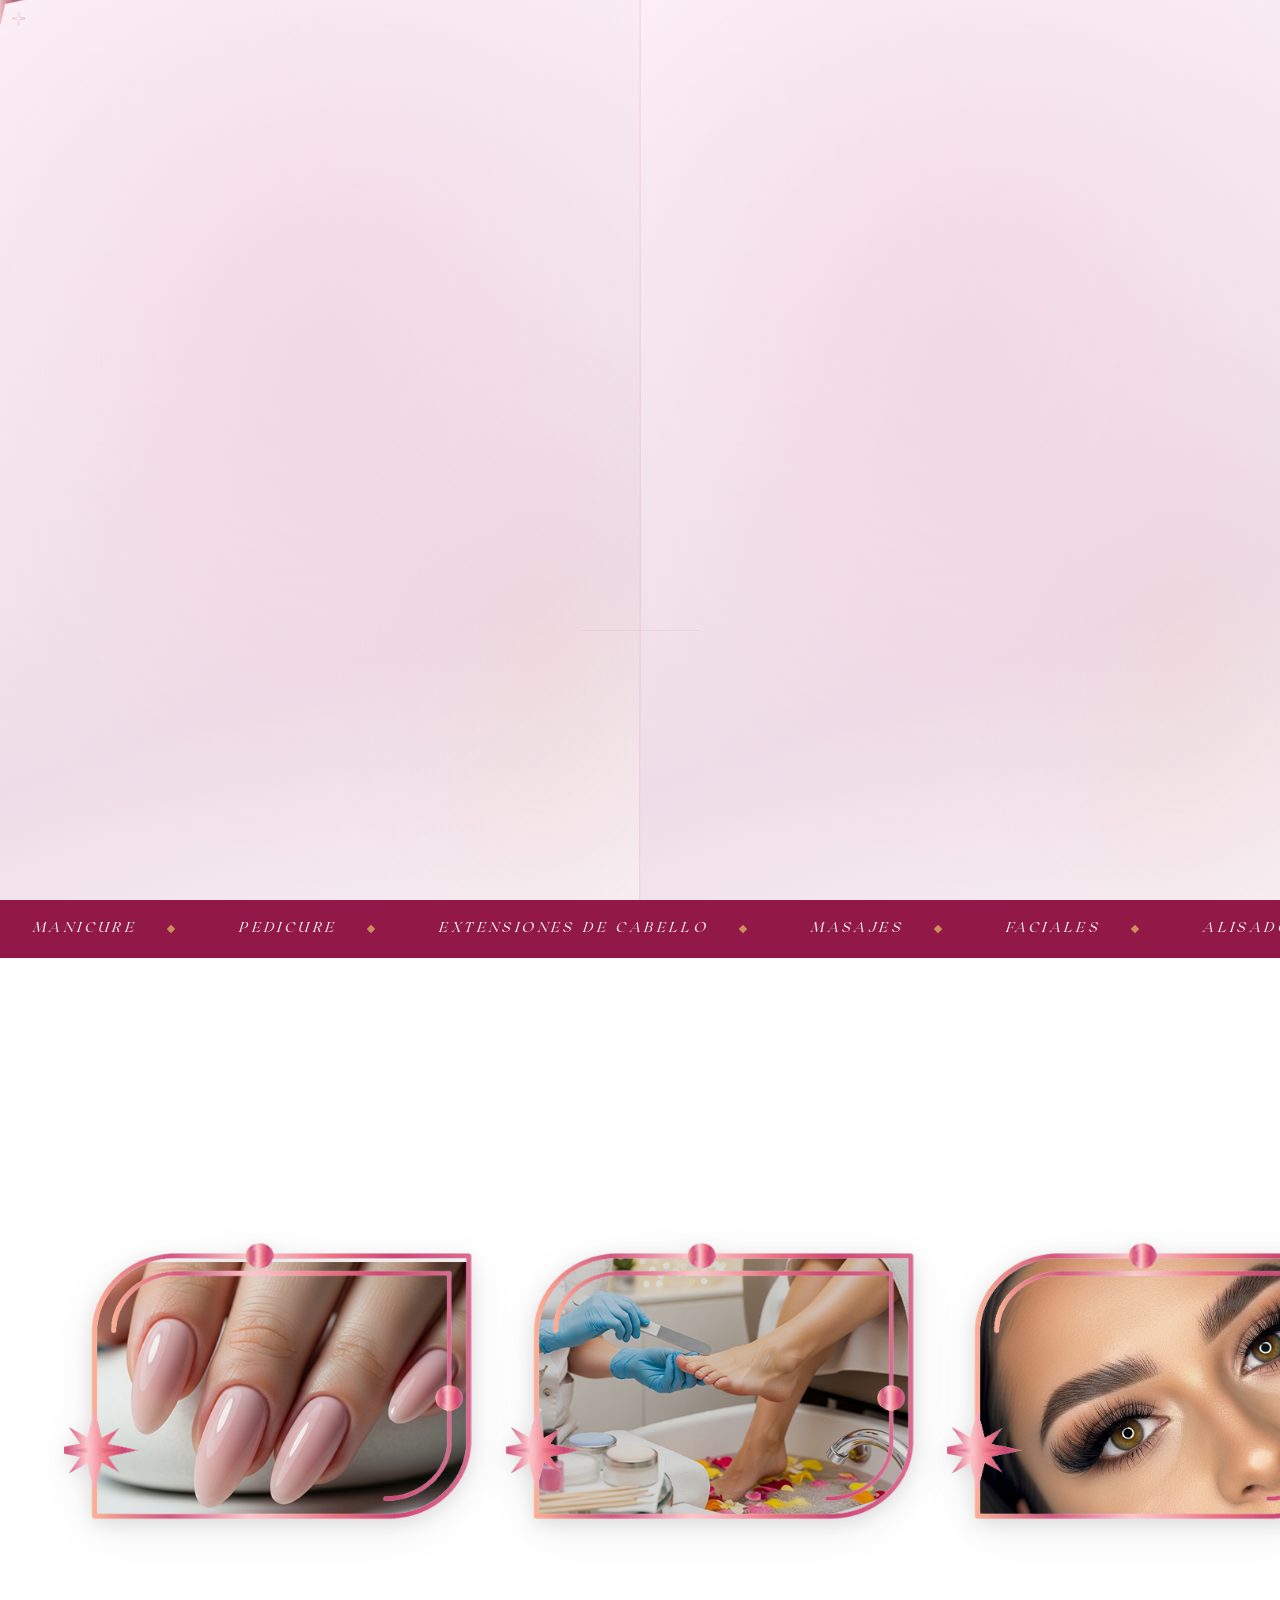
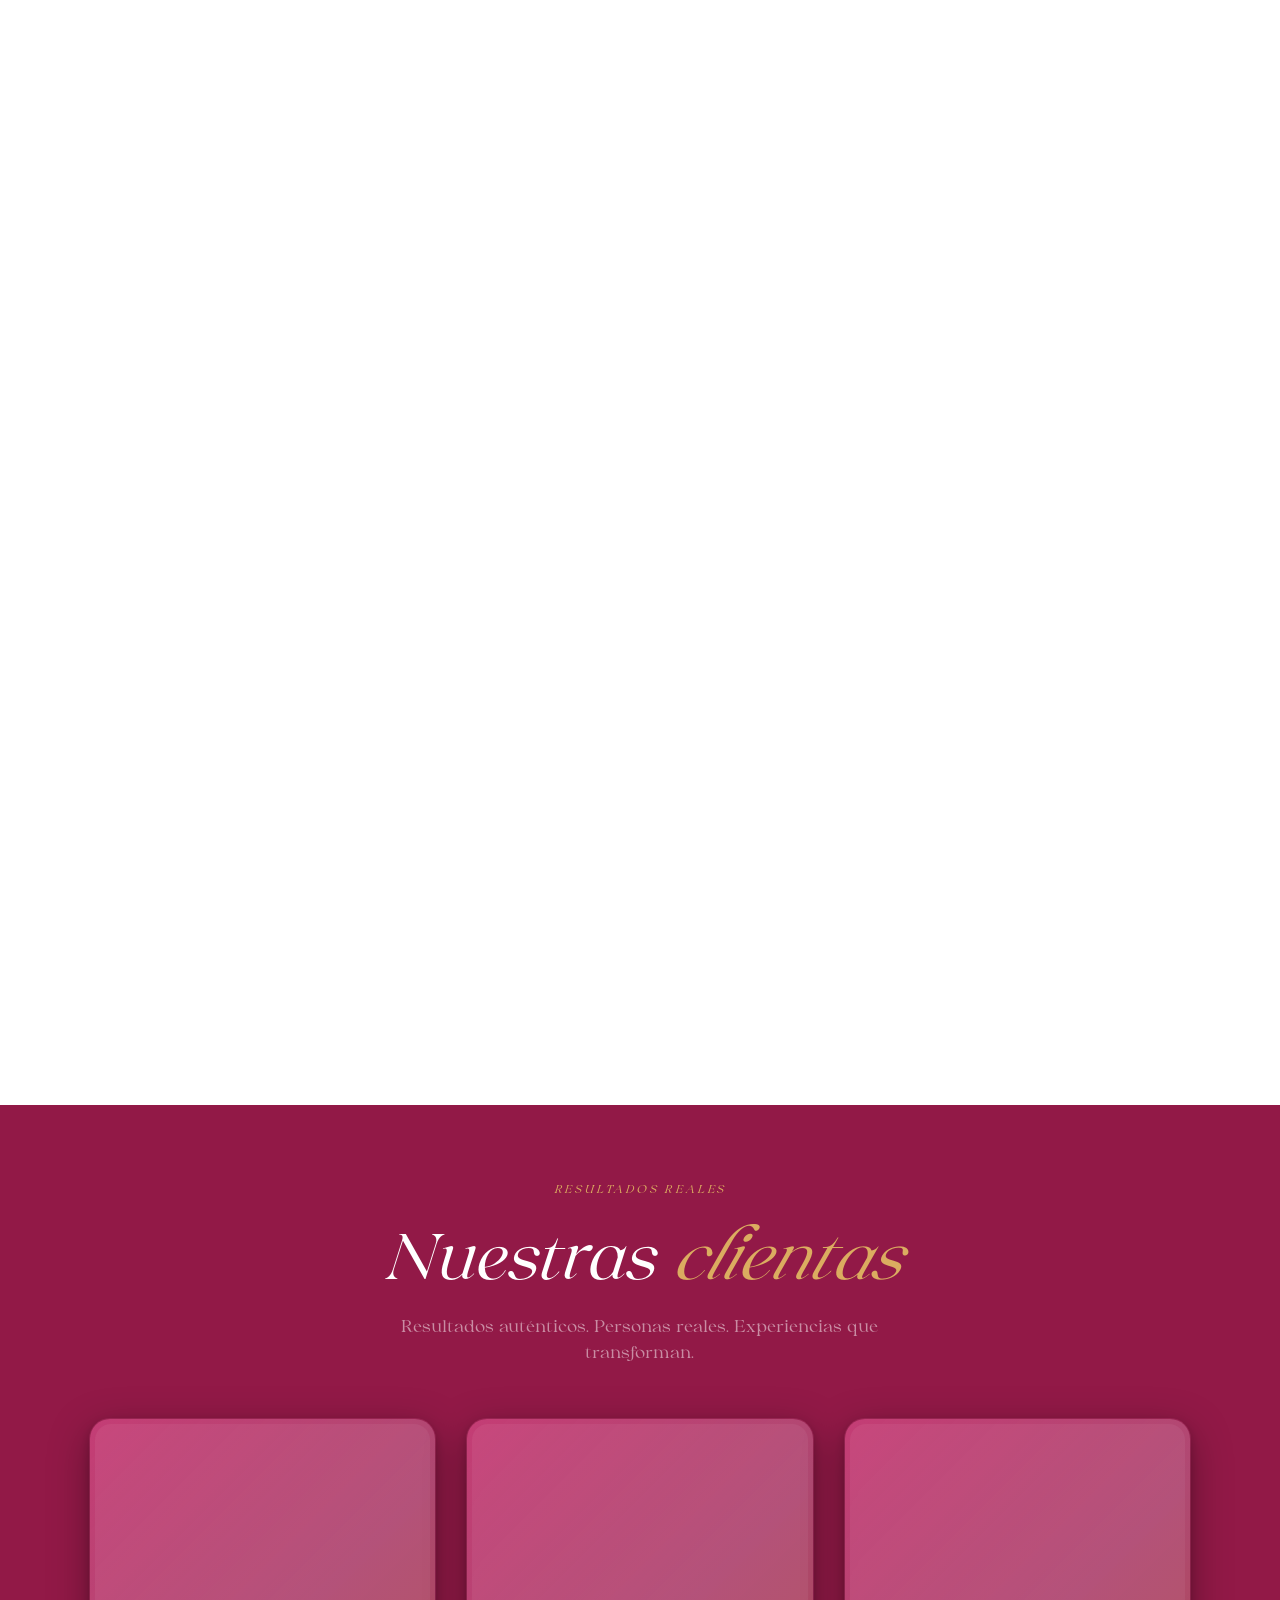
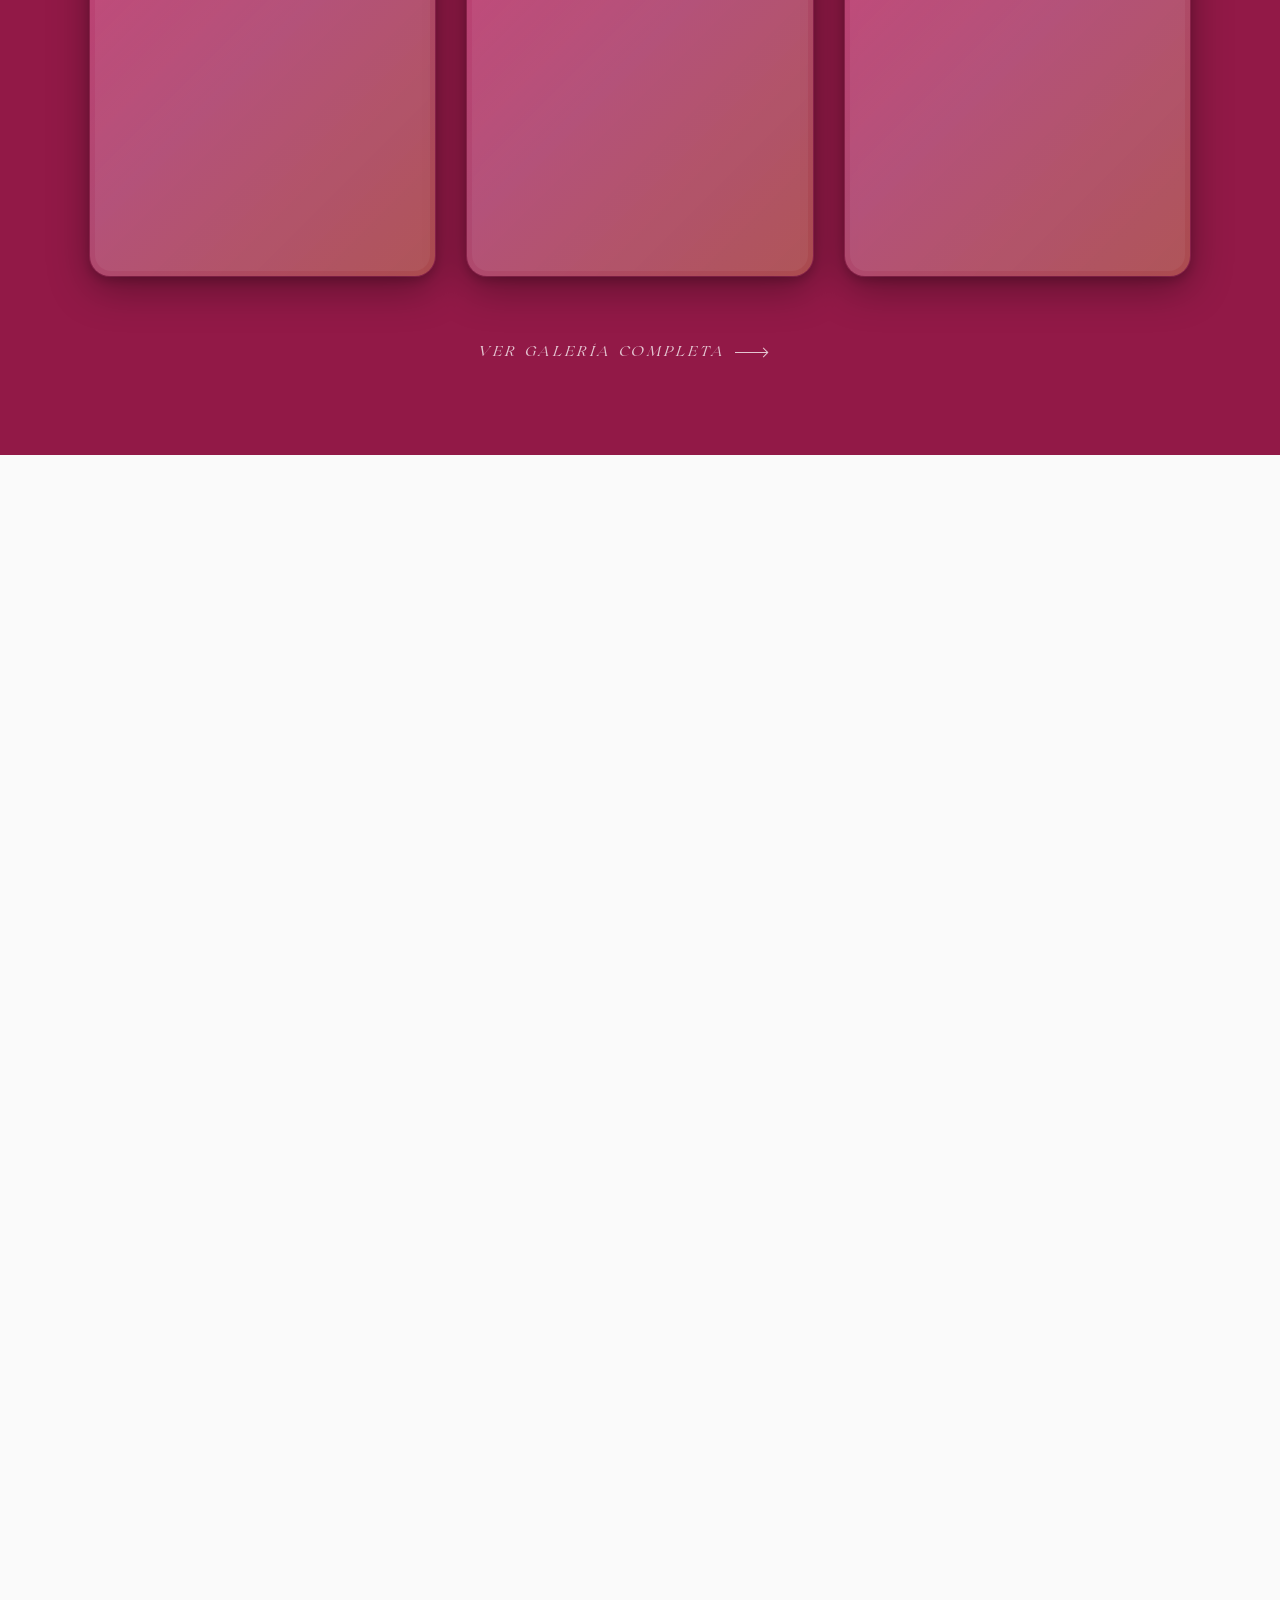
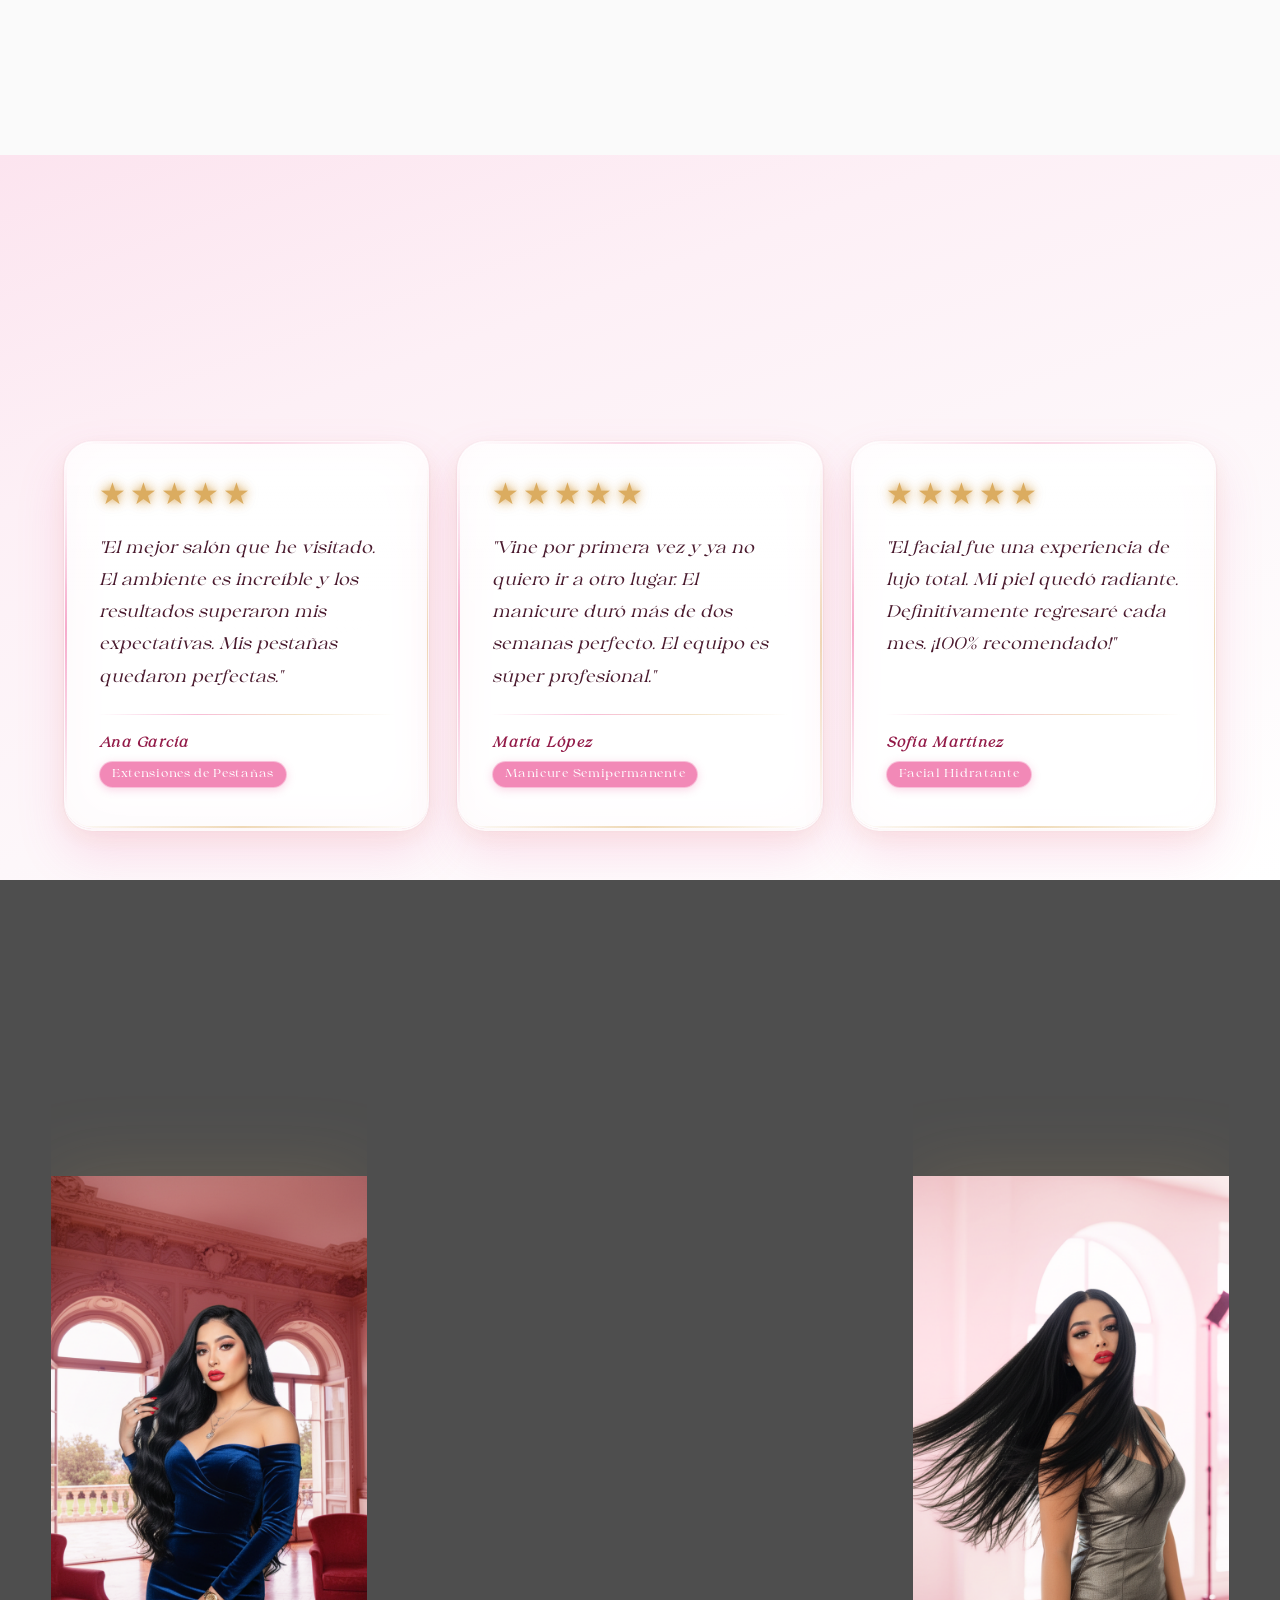
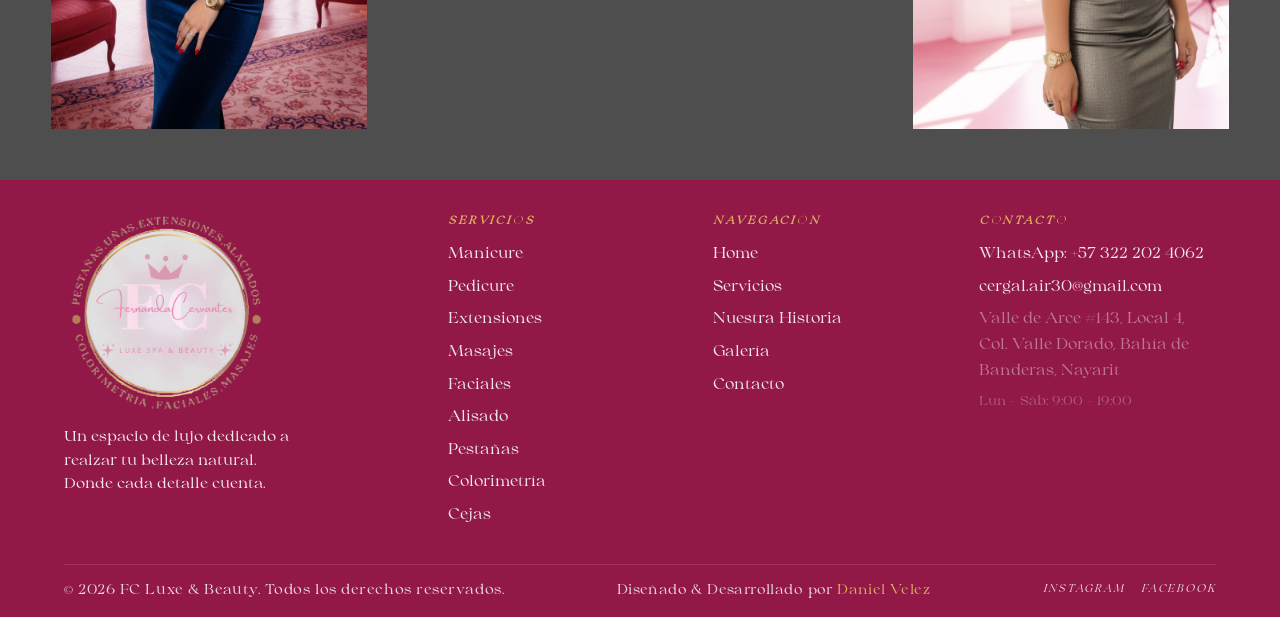
==== commit 2c56d159: "PRIMERA VERSION LISTA" ====
--- a/index.html
+++ b/index.html
@@ -83,15 +83,15 @@
         </div>
         <nav class="nav-overlay__nav-links">
           <a href="index.html" class="nav-overlay__nav-link">/ Home</a>
-          <a href="#" data-disabled="true" class="nav-overlay__nav-link">/ Nuestra Historia</a>
-          <a href="#" data-disabled="true" class="nav-overlay__nav-link">/ Galería</a>
-          <a href="#" data-disabled="true" class="nav-overlay__nav-link">/ Ubicación</a>
+          <a href="historia.html" class="nav-overlay__nav-link">/ Nuestra Historia</a>
+          <a href="galeria.html" class="nav-overlay__nav-link">/ Galería</a>
+          <a href="contacto.html" class="nav-overlay__nav-link">/ Contacto</a>
         </nav>
         <div class="nav-overlay__booking">
           <p class="nav-overlay__booking-label">Reservaciones</p>
           <a href="https://wa.me/523222024062" class="nav-overlay__booking-link" target="_blank" rel="noopener">/ Vía
             WhatsApp</a>
-          <a href="#" data-disabled="true" class="nav-overlay__booking-link">/ Contáctanos</a>
+          <a href="contacto.html" class="nav-overlay__booking-link">/ Contáctanos</a>
         </div>
         <div class="nav-overlay__bottom">
           <div class="nav-overlay__social">
@@ -139,6 +139,10 @@
           <li class="nav-overlay__service-item" data-service="colorimetria">
             <span class="nav-overlay__service-num">008</span>
             <a href="servicios/colorimetria.html" class="nav-overlay__service-link">Colorimetría</a>
+          </li>
+          <li class="nav-overlay__service-item" data-service="cejas">
+            <span class="nav-overlay__service-num">009</span>
+            <a href="servicios/cejas.html" class="nav-overlay__service-link">Cejas</a>
           </li>
         </ul>
       </div>
@@ -159,6 +163,7 @@
             data-service="alisado" />
           <img src="rsc/png/decor/colorimetria.png" alt="Colorimetria" class="nav-overlay__preview-img"
             data-service="colorimetria" />
+          <img src="rsc/png/cejas/servicios.png" alt="Cejas" class="nav-overlay__preview-img" data-service="cejas" />
         </div>
       </div>
 
@@ -189,7 +194,7 @@
           class="btn btn--pink">
           Agendar cita
         </a>
-        <a href="#" data-disabled="true" class="btn btn--ghost">
+        <a href="servicios.html" class="btn btn--ghost">
           Ver servicios
           <span class="btn__arrow" aria-hidden="true"></span>
         </a>
@@ -331,7 +336,7 @@
 
         <!-- CARD 9 — Cejas -->
         <div class="drag-slider__card" data-rotate="-3">
-          <a href="#" data-disabled="true" class="drag-slider__card-inner" tabindex="-1">
+          <a href="servicios/cejas.html" class="drag-slider__card-inner" tabindex="-1">
             <div class="drag-slider__card-img-wrap">
               <img src="rsc/png/marquee/cejas.png" alt="Cejas" class="drag-slider__card-img" draggable="false" />
               <div class="drag-slider__card-label">Cejas</div>
@@ -343,7 +348,7 @@
     </div><!-- /.drag-slider__viewport -->
 
     <div class="drag-slider__footer reveal">
-      <a href="#" data-disabled="true" class="btn btn--outline">Ver todos los servicios</a>
+      <a href="servicios.html" class="btn btn--outline">Ver todos los servicios</a>
     </div>
   </section>
 
@@ -381,7 +386,7 @@
           de primera calidad y un ambiente diseñado para que te sientas
           como en casa desde el primer momento.
         </p>
-        <a href="#" data-disabled="true" class="btn btn--ghost reveal mt-md">
+        <a href="historia.html" class="btn btn--ghost reveal mt-md">
           Conoce nuestra historia
           <span class="btn__arrow" aria-hidden="true"></span>
         </a>
@@ -426,7 +431,7 @@
 
       <!-- CTA centrado -->
       <div class="gallery__footer">
-        <a href="#" data-disabled="true" class="btn btn--ghost gallery__cta">
+        <a href="galeria.html" class="btn btn--ghost gallery__cta">
           Ver galería completa
           <span class="btn__arrow" aria-hidden="true"></span>
         </a>
@@ -581,6 +586,7 @@
             <li><a href="servicios/alisado.html">Alisado</a></li>
             <li><a href="servicios/pestanas.html">Pestañas</a></li>
             <li><a href="servicios/colorimetria.html">Colorimetría</a></li>
+            <li><a href="servicios/cejas.html">Cejas</a></li>
           </ul>
         </div>
 
@@ -588,11 +594,10 @@
           <h4>Navegación</h4>
           <ul>
             <li><a href="index.html">Home</a></li>
-            <li><a href="#" data-disabled="true">Servicios</a></li>
-            <li><a href="#" data-disabled="true">Nuestra Historia</a></li>
-            <li><a href="#" data-disabled="true">Galería</a></li>
-            <li><a href="#" data-disabled="true">Ubicación</a></li>
-            <li><a href="#" data-disabled="true">Contacto</a></li>
+            <li><a href="servicios.html">Servicios</a></li>
+            <li><a href="historia.html">Nuestra Historia</a></li>
+            <li><a href="galeria.html">Galería</a></li>
+            <li><a href="contacto.html">Contacto</a></li>
           </ul>
         </div>
 
@@ -601,7 +606,8 @@
           <ul>
             <li><a href="https://wa.me/523222024062" target="_blank" rel="noopener">WhatsApp: +57 322 202 4062</a></li>
             <li><a href="mailto:cergal.air30@gmail.com">cergal.air30@gmail.com</a></li>
-            <li><a href="#" data-disabled="true">Valle de Arce #143, Local 4, Col. Valle Dorado, Bahía de Banderas, Nayarit</a></li>
+            <li><a href="#" data-disabled="true">Valle de Arce #143, Local 4, Col. Valle Dorado, Bahía de Banderas,
+                Nayarit</a></li>
             <li style="color:rgba(250,248,245,0.3);font-size:0.8rem;margin-top:8px;">Lun – Sáb: 9:00 – 19:00</a></li>
           </ul>
         </div>
@@ -613,7 +619,8 @@
             target="_blank" rel="noopener">Daniel Velez</a></p>
         <div class="footer__social">
           <a href="https://www.instagram.com/fcluxespabeauty" target="_blank" rel="noopener">Instagram</a>
-          <a href="https://www.facebook.com/share/17sydFnecK/" target="_blank" rel="noopener">Facebook</a></div>
+          <a href="https://www.facebook.com/share/17sydFnecK/" target="_blank" rel="noopener">Facebook</a>
+        </div>
       </div>
     </div>
   </footer>
--- a/css/global.css
+++ b/css/global.css
@@ -65,6 +65,7 @@
 
   /* Transiciones */
   --ease-luxury: cubic-bezier(0.25, 0.46, 0.45, 0.94);
+  --ease-out: cubic-bezier(0.16, 1, 0.3, 1);
   --ease-bounce: cubic-bezier(0.34, 1.56, 0.64, 1);
   --duration-slow: 0.8s;
   --duration-mid: 0.5s;
@@ -1179,6 +1180,14 @@
     grid-template-columns: 1fr 1fr;
     gap: 20px;
   }
+
+  /* Nav overlay — tablet: ocultar columna preview */
+  .nav-overlay__inner {
+    grid-template-columns: 320px 1fr;
+  }
+  .nav-overlay__col--preview {
+    display: none;
+  }
 }
 
 @media (max-width: 768px) {
@@ -1197,4 +1206,37 @@
   .footer__credit {
     order: -1;
   }
-}
+
+  /* Nav overlay — mobile: una sola columna */
+  .nav-overlay__inner {
+    grid-template-columns: 1fr;
+    grid-template-rows: auto;
+    overflow-y: auto;
+  }
+  .nav-overlay__col--preview {
+    display: none;
+  }
+  .nav-overlay__col--services {
+    display: none;
+  }
+  .nav-overlay__col--left {
+    padding: 28px 24px;
+    overflow-y: auto;
+  }
+  .nav-overlay__brand-title {
+    font-size: clamp(3rem, 12vw, 4.5rem);
+  }
+  .nav-overlay__nav-links {
+    gap: 4px;
+  }
+  .nav-overlay__nav-link {
+    font-size: 1.2rem;
+    padding: 6px 0;
+  }
+  .nav-overlay__booking-link {
+    font-size: 1.2rem;
+  }
+  .nav-overlay__photo-wrap {
+    max-height: 180px;
+  }
+}
--- a/css/home.css
+++ b/css/home.css
@@ -373,6 +373,7 @@
   isolation: isolate;
   overflow: hidden;
   padding: 0;
+  min-height: 100vh;
 }
 
 .about::before {
@@ -399,6 +400,7 @@
   grid-template-columns: 50% 1fr;
   gap: 0;
   align-items: center;
+  min-height: 100vh;
   position: relative;
   z-index: 1;
 }
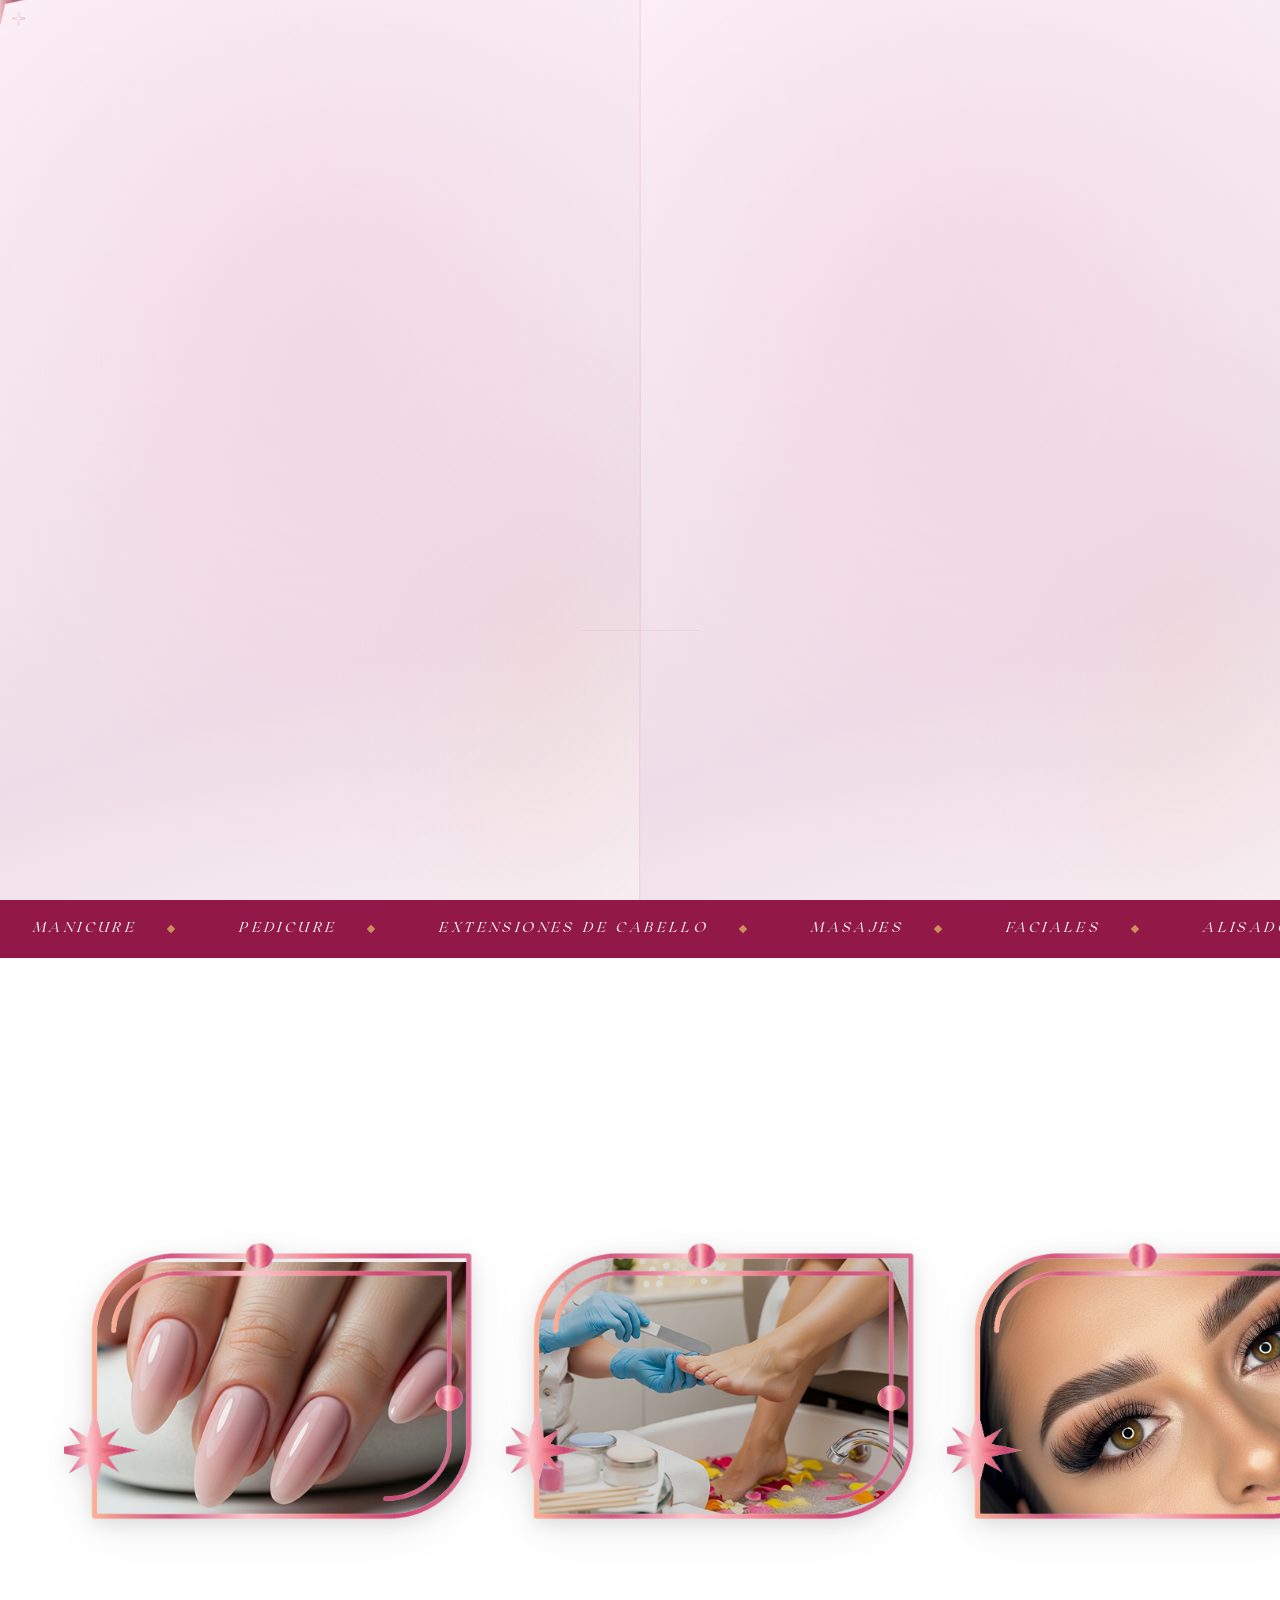
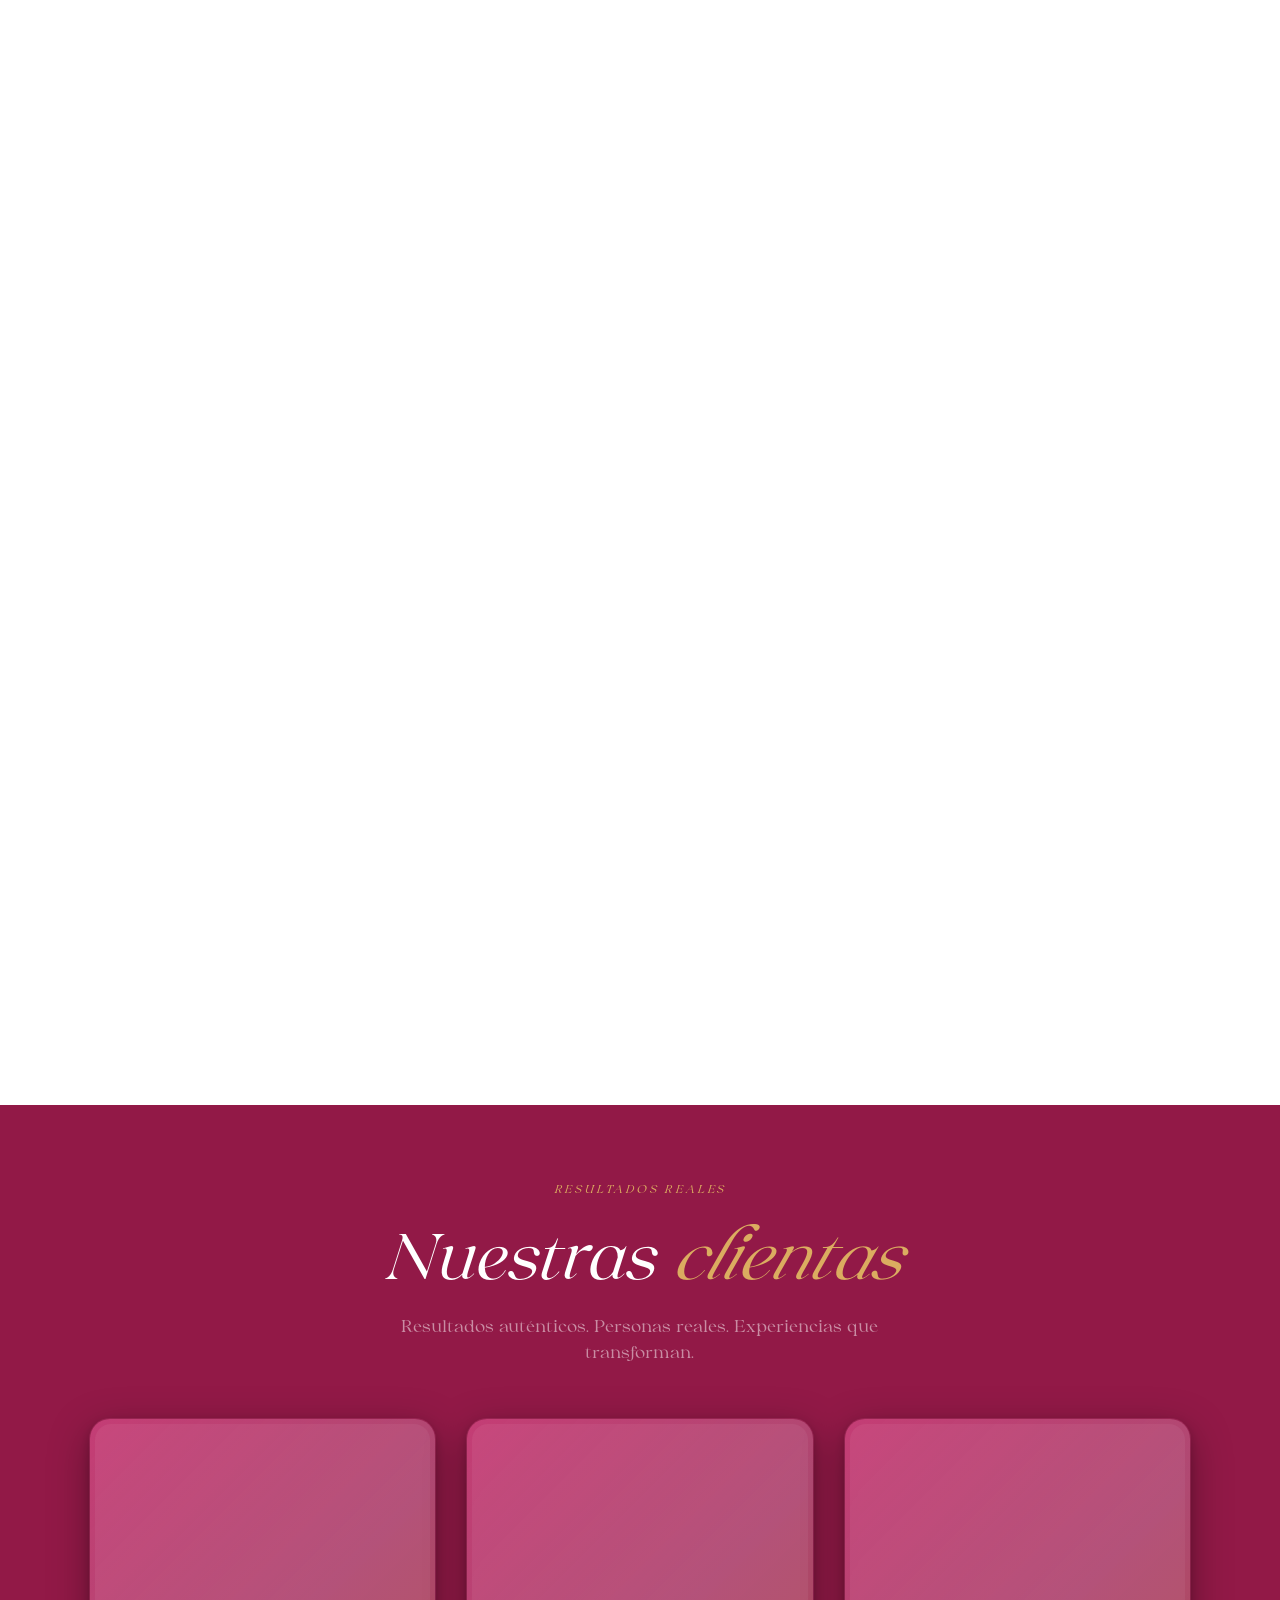
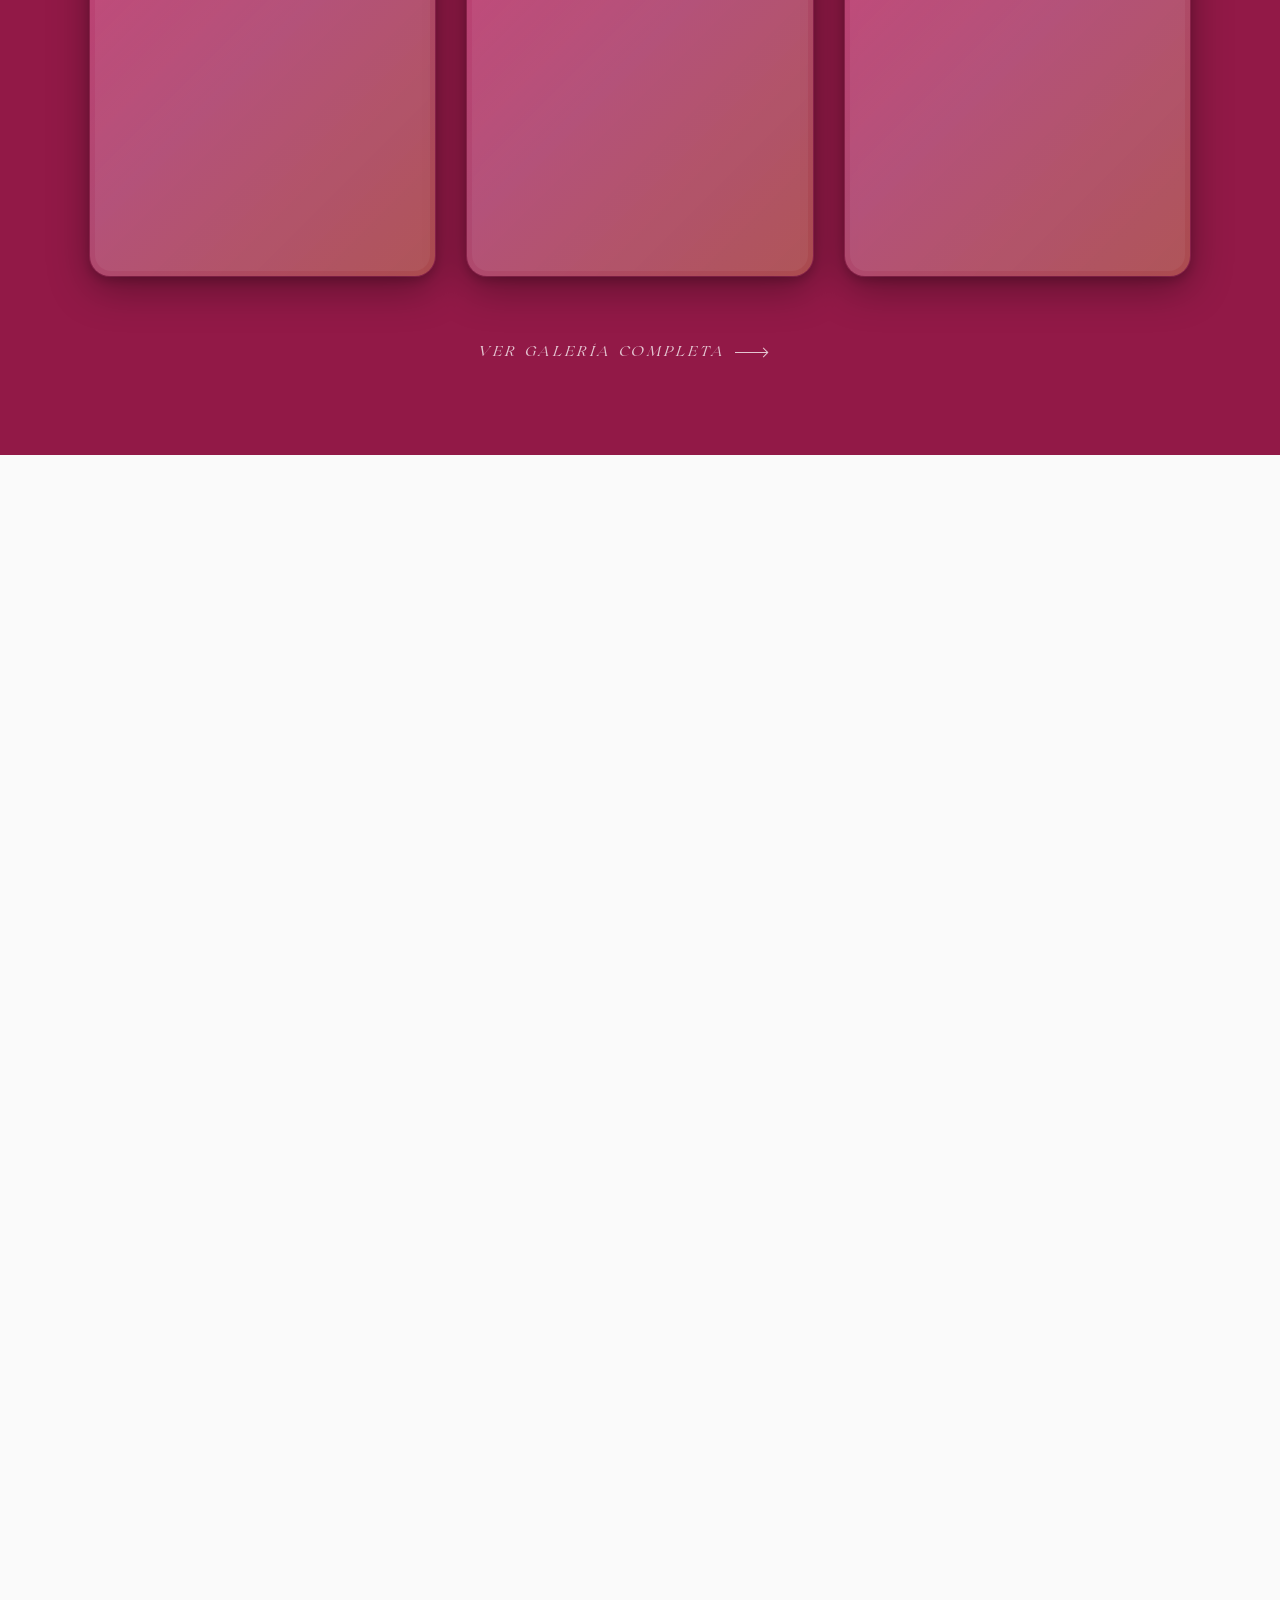
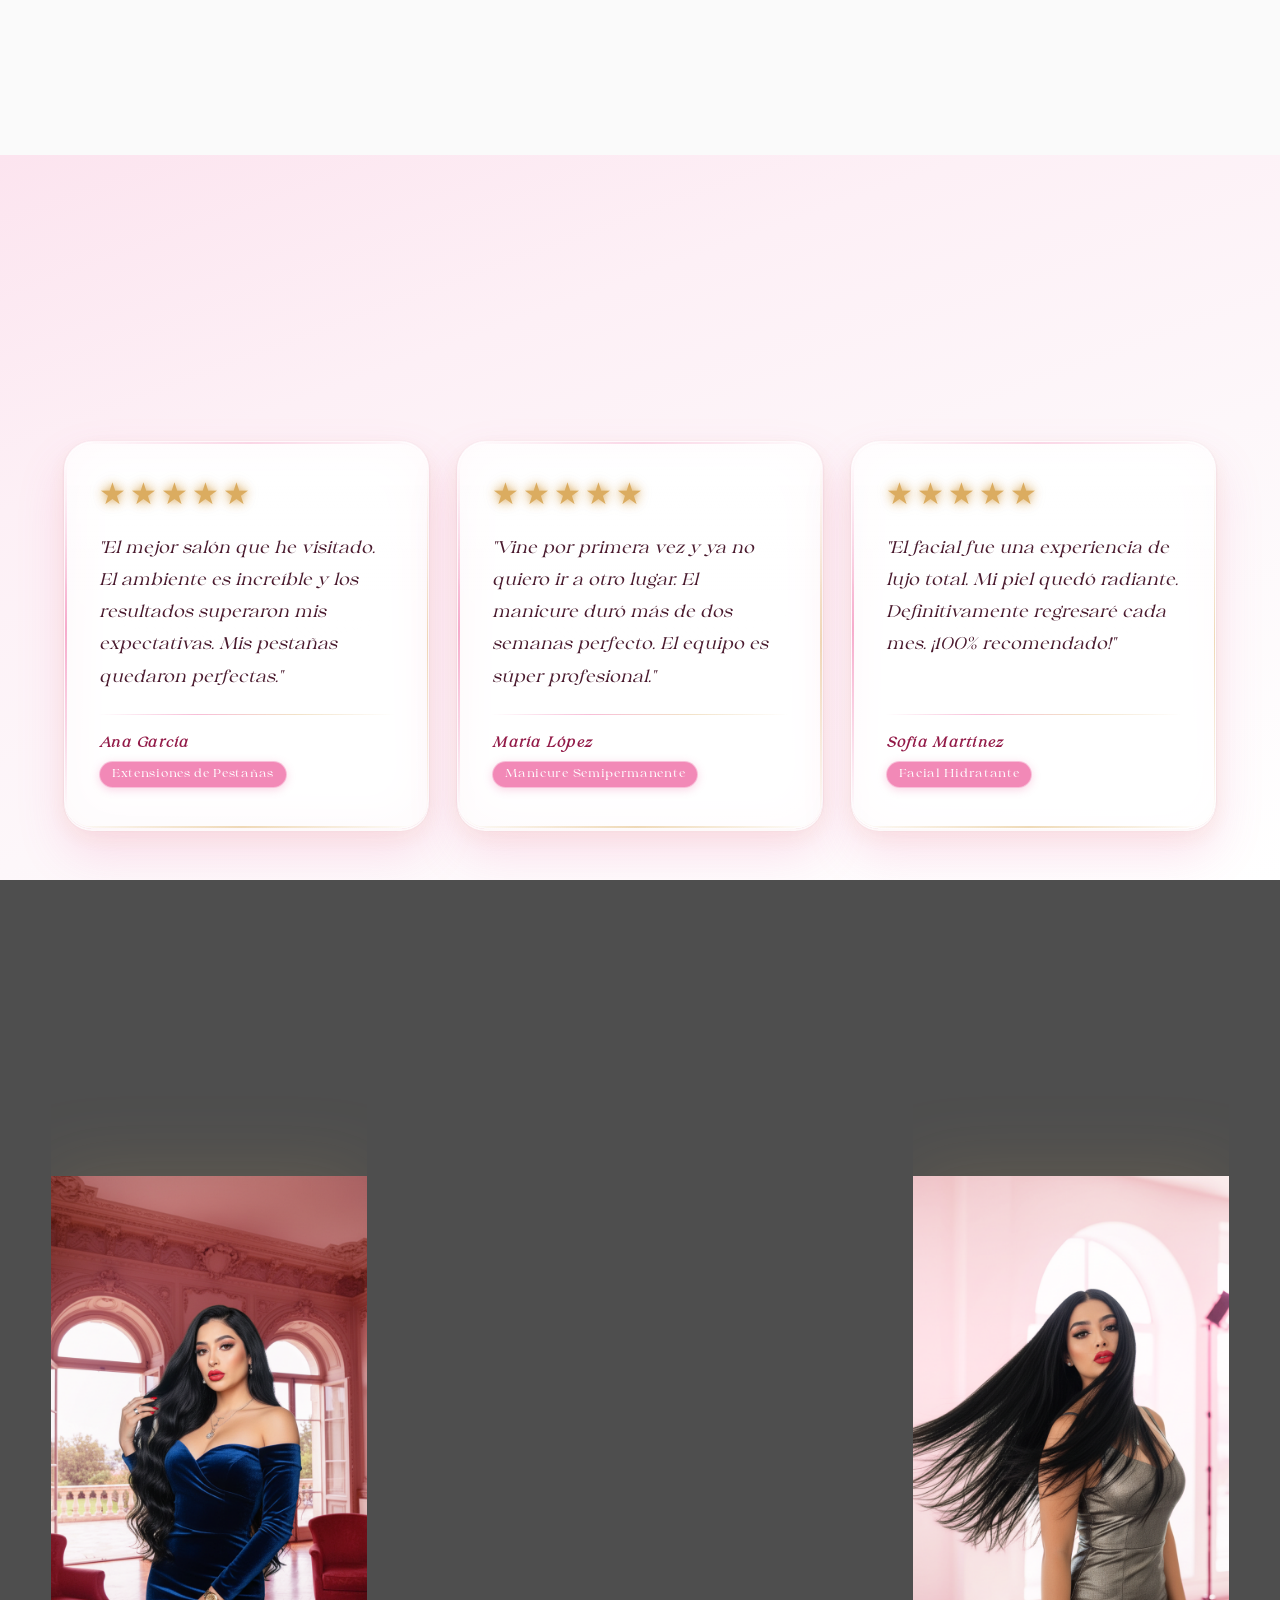
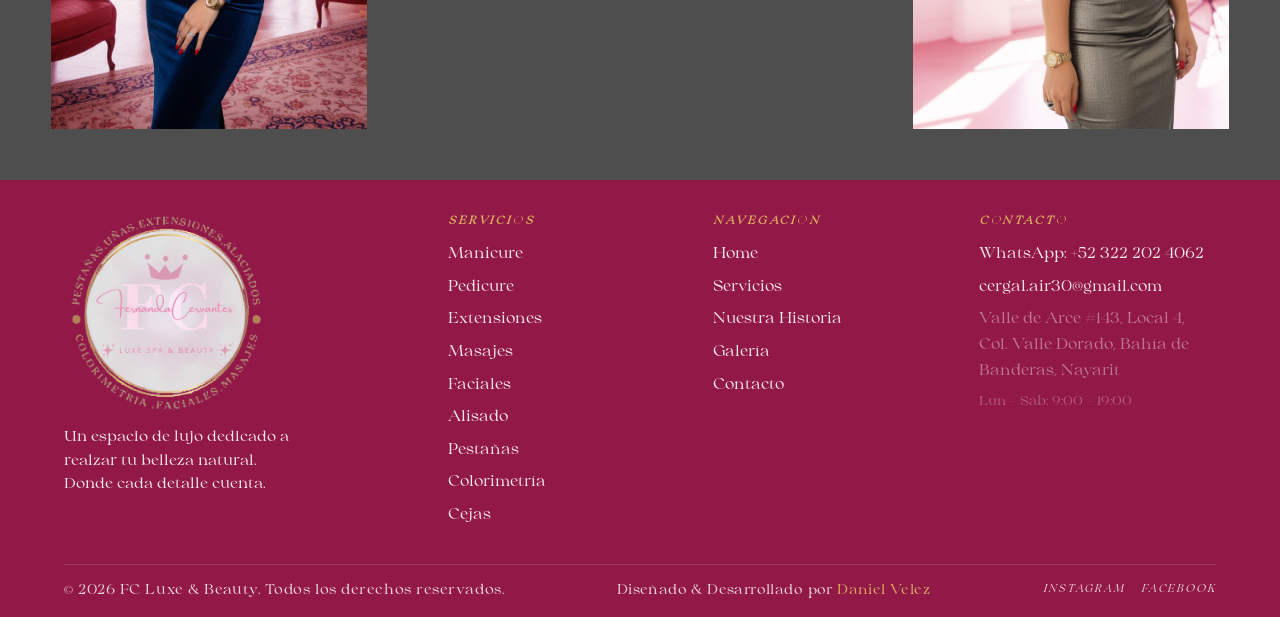
==== commit 11f25046: "." ====
--- a/index.html
+++ b/index.html
@@ -14,6 +14,26 @@
 
   <!-- Favicon -->
   <link rel="icon" href="rsc/logo2.png" type="image/png" />
+  <script type=""application/ld+json"">
+{
+  ""@context"": ""https://schema.org"",
+  ""@type"": ""BeautySalon"",
+  ""name"": ""FC Luxe & Beauty"",
+  ""telephone"": ""+52 322 202 4062"",
+  ""address"": {
+    ""@type"": ""PostalAddress"",
+    ""streetAddress"": ""Valle de Arce #143, Local 4, Col. Valle Dorado"",
+    ""addressLocality"": ""Bahía de Banderas"",
+    ""addressRegion"": ""Nayarit"",
+    ""addressCountry"": ""MX""
+  },
+  ""areaServed"": [""Bahía de Banderas"", ""Nayarit"", ""México""],
+  ""sameAs"": [
+    ""https://www.facebook.com/share/17sydFnecK/"",
+    ""https://www.instagram.com/fcluxespabeauty""
+  ]
+}
+  </script>
 </head>
 
 <body>
@@ -163,7 +183,7 @@
             data-service="alisado" />
           <img src="rsc/png/decor/colorimetria.png" alt="Colorimetria" class="nav-overlay__preview-img"
             data-service="colorimetria" />
-          <img src="rsc/png/cejas/servicios.png" alt="Cejas" class="nav-overlay__preview-img" data-service="cejas" />
+          <img src="rsc/png/decor/cejas.png" alt="Cejas" class="nav-overlay__preview-img" data-service="cejas" />
         </div>
       </div>
 
@@ -604,11 +624,11 @@
         <div class="footer__col">
           <h4>Contacto</h4>
           <ul>
-            <li><a href="https://wa.me/523222024062" target="_blank" rel="noopener">WhatsApp: +57 322 202 4062</a></li>
+            <li><a href="https://wa.me/523222024062" target="_blank" rel="noopener">WhatsApp: +52 322 202 4062</a></li>
             <li><a href="mailto:cergal.air30@gmail.com">cergal.air30@gmail.com</a></li>
             <li><a href="#" data-disabled="true">Valle de Arce #143, Local 4, Col. Valle Dorado, Bahía de Banderas,
                 Nayarit</a></li>
-            <li style="color:rgba(250,248,245,0.3);font-size:0.8rem;margin-top:8px;">Lun – Sáb: 9:00 – 19:00</a></li>
+            <li style="color:rgba(250,248,245,0.3);font-size:0.8rem;margin-top:8px;">Lun – Sáb: 9:00 – 19:00</li>
           </ul>
         </div>
       </div>
@@ -632,4 +652,5 @@
   <script src="js/main.js"></script>
 </body>
 
-</html>+</html>
+
--- a/css/global.css
+++ b/css/global.css
@@ -637,6 +637,9 @@
 }
 .nav-overlay.open .nav-overlay__service-item:nth-child(8) {
   transition-delay: 0.5s;
+}
+.nav-overlay.open .nav-overlay__service-item:nth-child(9) {
+  transition-delay: 0.55s;
 }
 
 .nav-overlay__service-num {
